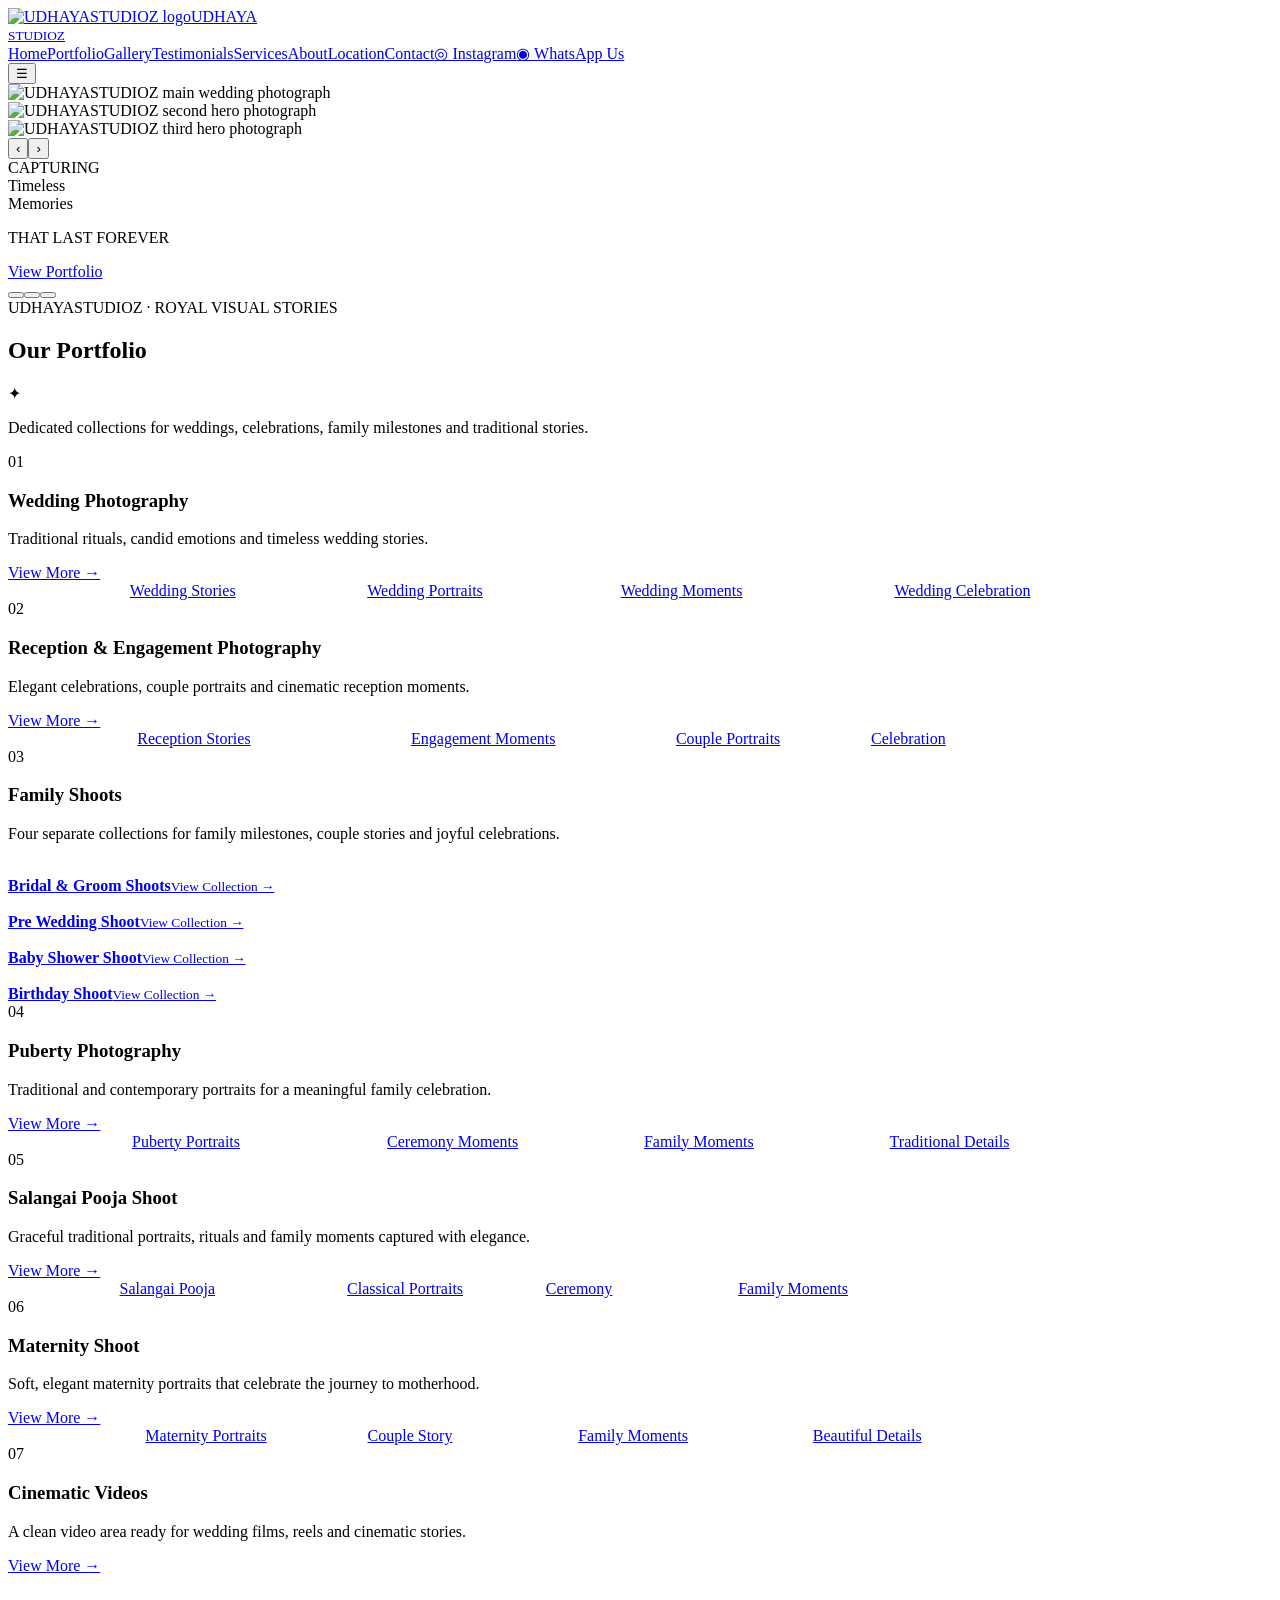
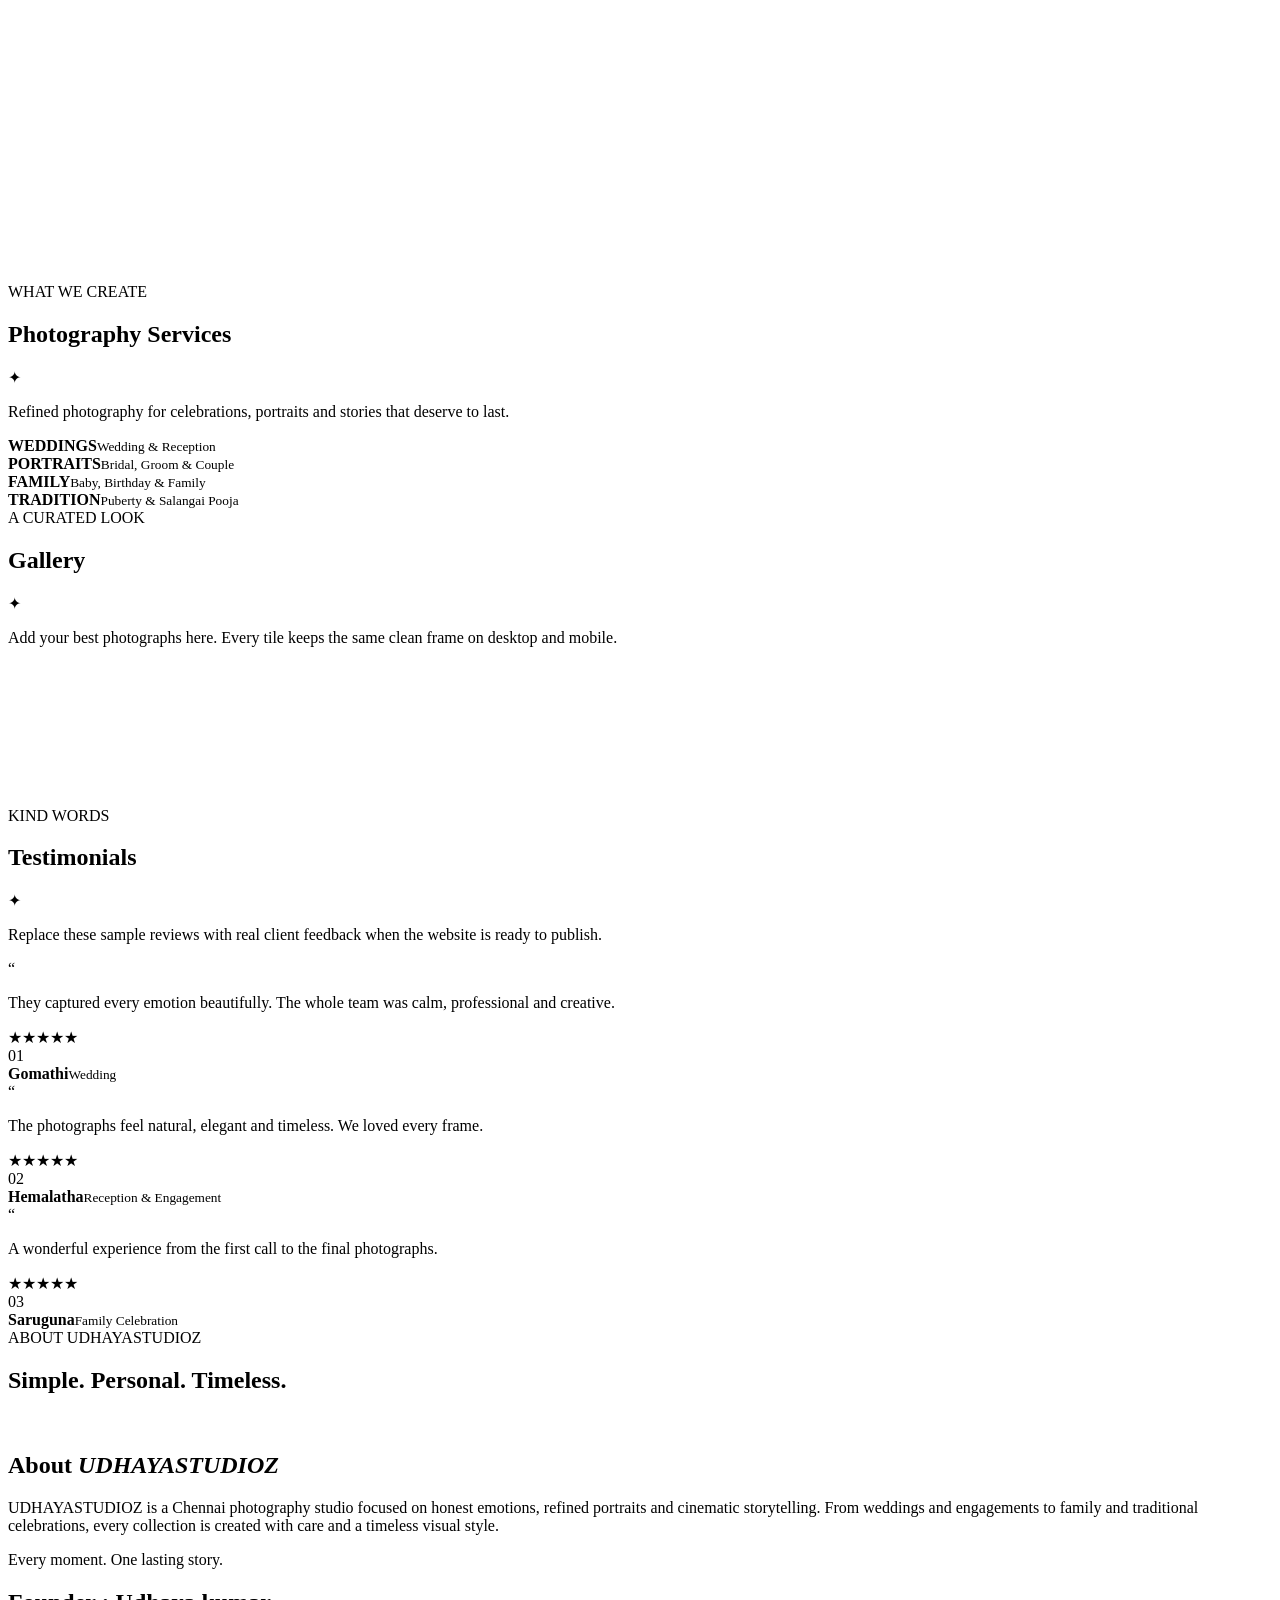
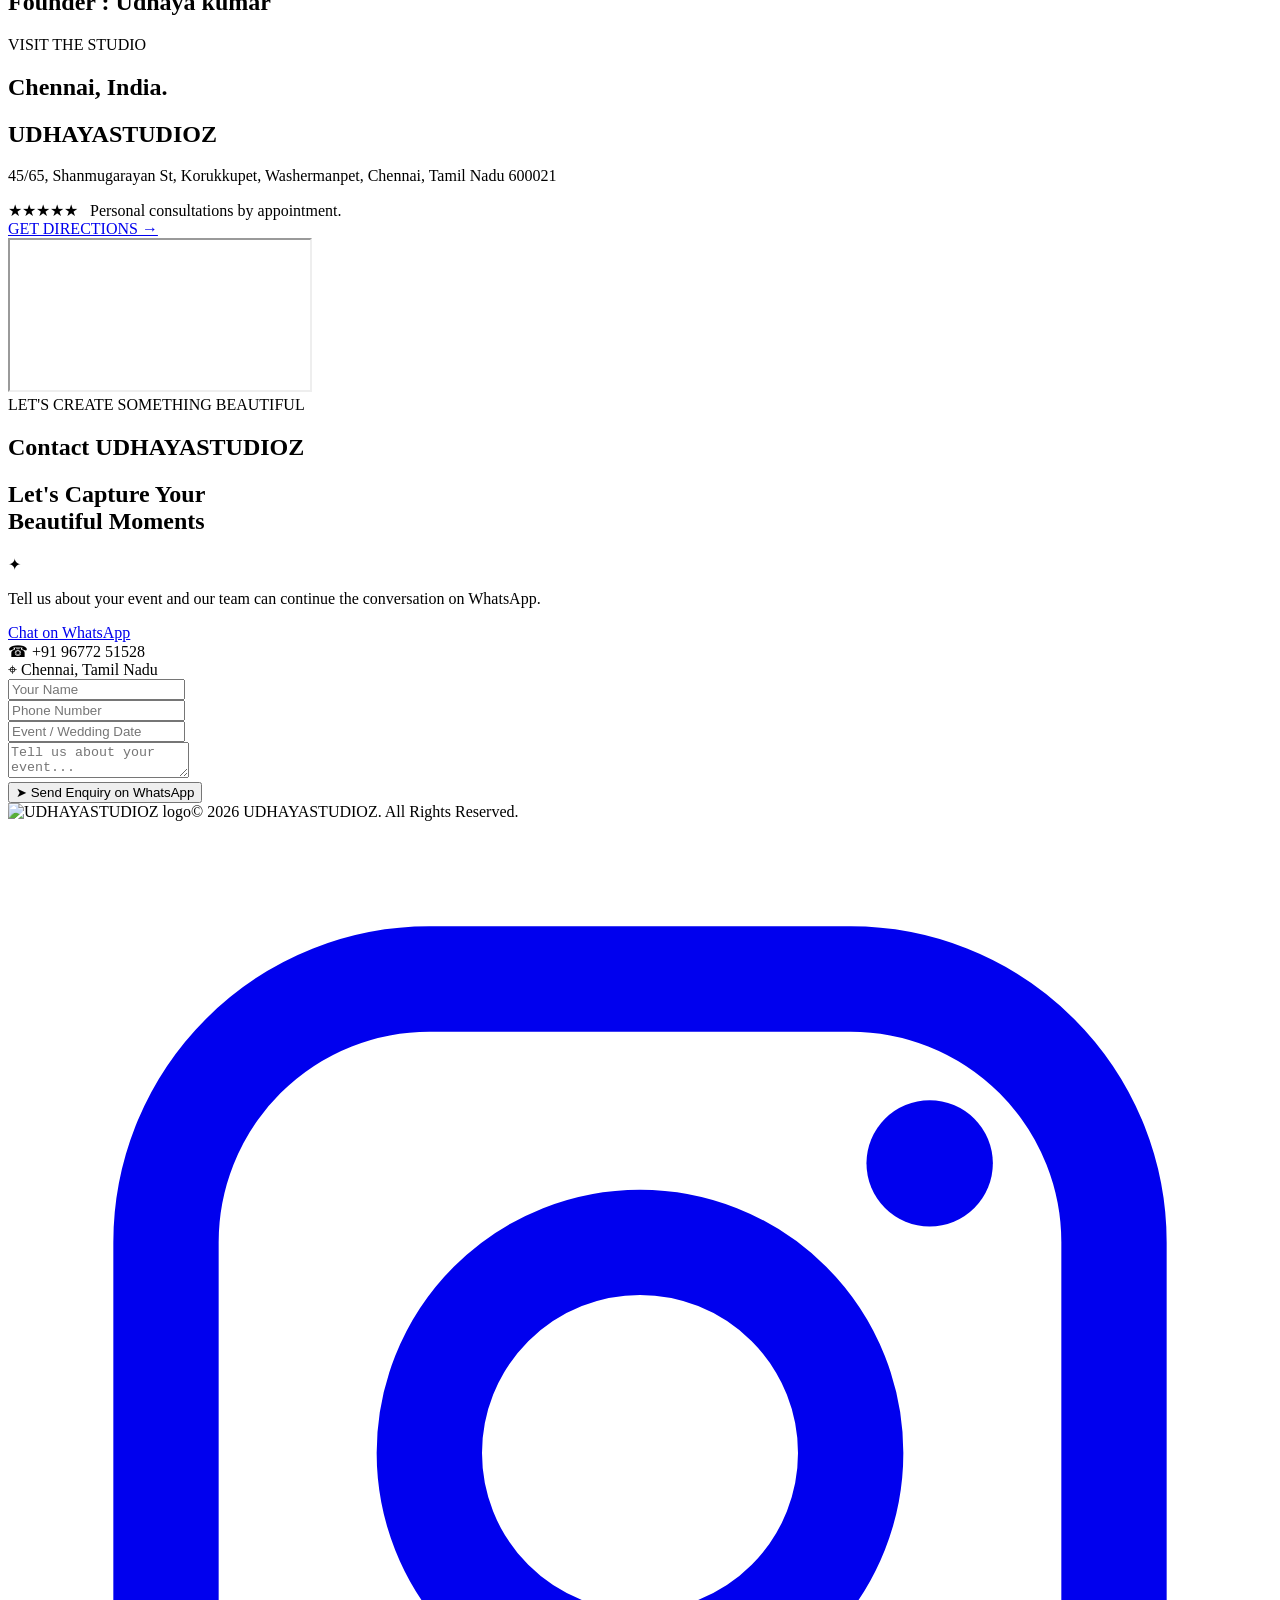
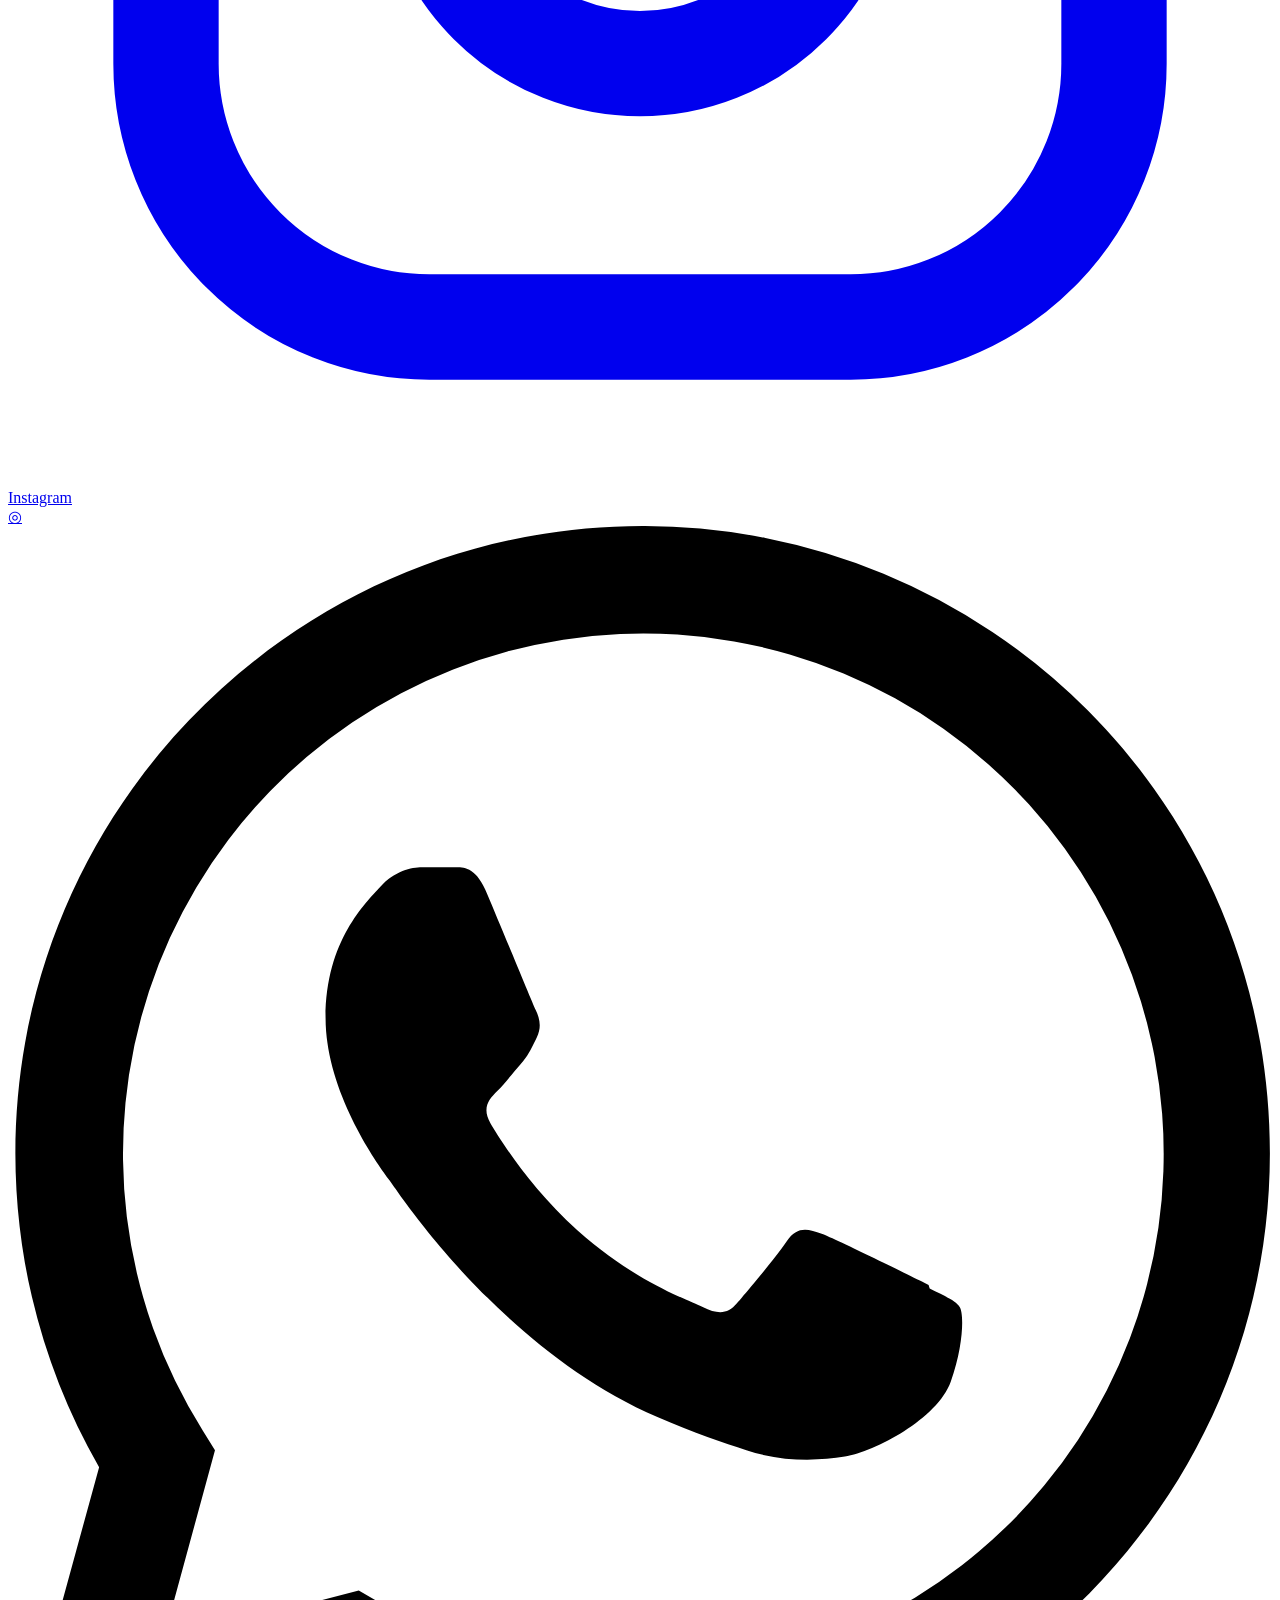
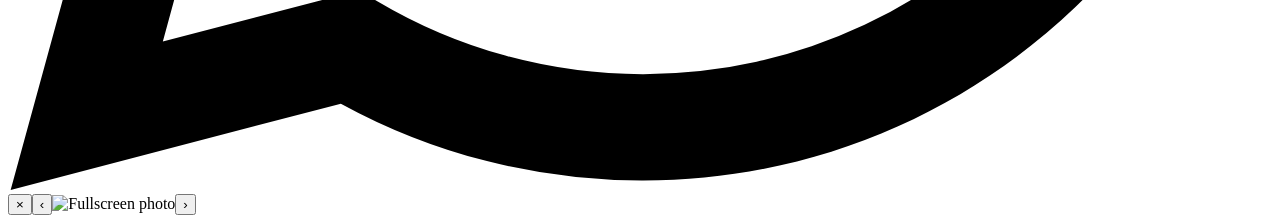
==== index.html @ 6d7bb365 "Add files via upload" ====
<!DOCTYPE html><html lang="en"><head><meta charset="UTF-8"><meta name="viewport" content="width=device-width, initial-scale=1.0"><meta name="description" content="UDHAYASTUDIOZ — timeless photography and cinematic stories in Chennai."><title>UDHAYASTUDIOZ | Timeless Memories</title><link rel="stylesheet" href="css/style.css"></head><body><header id="header"><div class="container nav"><a class="brand" href="index.html#home"><img src="images/udhayastudioz-logo.png" alt="UDHAYASTUDIOZ logo"><span class="brand-fallback">UDHAYA<br><small>STUDIOZ</small></span></a><nav class="navlinks" id="navlinks"><a href="index.html#home">Home</a><a href="index.html#portfolio">Portfolio</a><a href="index.html#gallery">Gallery</a><a href="index.html#testimonials">Testimonials</a><a href="index.html#services">Services</a><a href="index.html#about">About</a><a href="index.html#location">Location</a><a href="index.html#contact">Contact</a><a class="nav-btn" href="https://www.instagram.com/udhayastudioz" target="_blank" rel="noopener">◎ Instagram</a><a class="nav-btn" href="https://wa.me/919677251528" target="_blank" rel="noopener">◉ WhatsApp Us</a></nav><button class="menu" id="menu" aria-label="Open menu">☰</button></div></header><section class="hero" id="home"><div class="slide active"><img src="images/hero-1.jpg" alt="UDHAYASTUDIOZ main wedding photograph"></div><div class="slide"><img src="images/hero-2.jpg" alt="UDHAYASTUDIOZ second hero photograph"></div><div class="slide"><img src="images/hero-3.jpg" alt="UDHAYASTUDIOZ third hero photograph"></div><button class="arrow prev" id="prev">‹</button><button class="arrow next" id="next">›</button><div class="hero-copy"><div class="kicker">CAPTURING</div><div class="script">Timeless</div><div class="hero-title">Memories</div><p>THAT LAST FOREVER</p><a class="btn" href="#portfolio">View Portfolio</a></div><div class="hero-dots"><button class="hero-dot active" data-i="0"></button><button class="hero-dot" data-i="1"></button><button class="hero-dot" data-i="2"></button></div></section><section class="section" id="portfolio"><div class="container"><div class="section-head"><div class="eyebrow">UDHAYASTUDIOZ · ROYAL VISUAL STORIES</div><h2>Our Portfolio</h2><div class="ornament">✦</div><p>Dedicated collections for weddings, celebrations, family milestones and traditional stories.</p></div><div class="portfolio-category"><div class="category-heading"><div><span class="category-index">01</span><h3>Wedding Photography</h3><p>Traditional rituals, candid emotions and timeless wedding stories.</p></div><a class="category-link" href="collection-wedding.html">View More →</a></div><div class="category-grid"><a class="category-image" href="collection-wedding.html"><img class="" src="assets/images/wedding/cover.jpg" alt="Wedding Stories" loading="lazy"><span>Wedding Stories</span></a><a class="category-image" href="collection-wedding.html"><img class="" src="assets/images/wedding/02.jpg" alt="Wedding Portraits" loading="lazy"><span>Wedding Portraits</span></a><a class="category-image" href="collection-wedding.html"><img class="" src="assets/images/wedding/03.jpg" alt="Wedding Moments" loading="lazy"><span>Wedding Moments</span></a><a class="category-image" href="collection-wedding.html"><img class="" src="assets/images/wedding/04.jpg" alt="Wedding Celebration" loading="lazy"><span>Wedding Celebration</span></a></div></div><div class="portfolio-category"><div class="category-heading"><div><span class="category-index">02</span><h3>Reception & Engagement Photography</h3><p>Elegant celebrations, couple portraits and cinematic reception moments.</p></div><a class="category-link" href="collection-reception-engagement.html">View More →</a></div><div class="category-grid"><a class="category-image" href="collection-reception-engagement.html"><img class="" src="assets/images/reception-engagement/cover.jpg" alt="Reception Stories" loading="lazy"><span>Reception Stories</span></a><a class="category-image" href="collection-reception-engagement.html"><img class="" src="assets/images/reception-engagement/02.jpg" alt="Engagement Moments" loading="lazy"><span>Engagement Moments</span></a><a class="category-image" href="collection-reception-engagement.html"><img class="" src="assets/images/reception-engagement/03.jpg" alt="Couple Portraits" loading="lazy"><span>Couple Portraits</span></a><a class="category-image" href="collection-reception-engagement.html"><img class="" src="assets/images/reception-engagement/04.jpg" alt="Celebration" loading="lazy"><span>Celebration</span></a></div></div><div class="portfolio-category"><div class="category-heading"><div><span class="category-index">03</span><h3>Family Shoots</h3><p>Four separate collections for family milestones, couple stories and joyful celebrations.</p></div></div><div class="family-grid"><a class="family-card" href="collection-bridal-groom.html"><img class="" src="assets/images/bridal-groom/cover.jpg" alt="Bridal & Groom Shoots" loading="lazy"><div class="family-text"><b>Bridal & Groom Shoots</b><small>View Collection →</small></div></a><a class="family-card" href="collection-pre-wedding.html"><img class="" src="assets/images/pre-wedding/cover.jpg" alt="Pre Wedding Shoot" loading="lazy"><div class="family-text"><b>Pre Wedding Shoot</b><small>View Collection →</small></div></a><a class="family-card" href="collection-baby-shower.html"><img class="" src="assets/images/baby-shower/cover.jpg" alt="Baby Shower Shoot" loading="lazy"><div class="family-text"><b>Baby Shower Shoot</b><small>View Collection →</small></div></a><a class="family-card" href="collection-birthday.html"><img class="" src="assets/images/birthday/cover.jpg" alt="Birthday Shoot" loading="lazy"><div class="family-text"><b>Birthday Shoot</b><small>View Collection →</small></div></a></div></div><div class="portfolio-category"><div class="category-heading"><div><span class="category-index">04</span><h3>Puberty Photography</h3><p>Traditional and contemporary portraits for a meaningful family celebration.</p></div><a class="category-link" href="collection-puberty.html">View More →</a></div><div class="category-grid"><a class="category-image" href="collection-puberty.html"><img class="" src="assets/images/puberty/cover.jpg" alt="Puberty Portraits" loading="lazy"><span>Puberty Portraits</span></a><a class="category-image" href="collection-puberty.html"><img class="" src="assets/images/puberty/02.jpg" alt="Ceremony Moments" loading="lazy"><span>Ceremony Moments</span></a><a class="category-image" href="collection-puberty.html"><img class="" src="assets/images/puberty/03.jpg" alt="Family Moments" loading="lazy"><span>Family Moments</span></a><a class="category-image" href="collection-puberty.html"><img class="" src="assets/images/puberty/04.jpg" alt="Traditional Details" loading="lazy"><span>Traditional Details</span></a></div></div><div class="portfolio-category"><div class="category-heading"><div><span class="category-index">05</span><h3>Salangai Pooja Shoot</h3><p>Graceful traditional portraits, rituals and family moments captured with elegance.</p></div><a class="category-link" href="collection-salangai-pooja.html">View More →</a></div><div class="category-grid"><a class="category-image" href="collection-salangai-pooja.html"><img class="" src="assets/images/salangai-pooja/cover.jpg" alt="Salangai Pooja" loading="lazy"><span>Salangai Pooja</span></a><a class="category-image" href="collection-salangai-pooja.html"><img class="" src="assets/images/salangai-pooja/02.jpg" alt="Classical Portraits" loading="lazy"><span>Classical Portraits</span></a><a class="category-image" href="collection-salangai-pooja.html"><img class="" src="assets/images/salangai-pooja/03.jpg" alt="Ceremony" loading="lazy"><span>Ceremony</span></a><a class="category-image" href="collection-salangai-pooja.html"><img class="" src="assets/images/salangai-pooja/04.jpg" alt="Family Moments" loading="lazy"><span>Family Moments</span></a></div></div><div class="portfolio-category"><div class="category-heading"><div><span class="category-index">06</span><h3>Maternity Shoot</h3><p>Soft, elegant maternity portraits that celebrate the journey to motherhood.</p></div><a class="category-link" href="collection-maternity.html">View More →</a></div><div class="category-grid"><a class="category-image" href="collection-maternity.html"><img class="" src="assets/images/maternity/cover.jpg" alt="Maternity Portraits" loading="lazy"><span>Maternity Portraits</span></a><a class="category-image" href="collection-maternity.html"><img class="" src="assets/images/maternity/02.jpg" alt="Couple Story" loading="lazy"><span>Couple Story</span></a><a class="category-image" href="collection-maternity.html"><img class="" src="assets/images/maternity/03.jpg" alt="Family Moments" loading="lazy"><span>Family Moments</span></a><a class="category-image" href="collection-maternity.html"><img class="" src="assets/images/maternity/04.jpg" alt="Beautiful Details" loading="lazy"><span>Beautiful Details</span></a></div></div><div class="portfolio-category">

    <div class="category-heading">
        <div>
            <span class="category-index">07</span>
            <h3>Cinematic Videos</h3>
            <p>A clean video area ready for wedding films, reels and cinematic stories.</p>
        </div>

        <a class="category-link" href="videos.html">
            View More →
        </a>
    </div>

    <div class="video-page-grid">

        <!-- VIDEO 01 -->
        <a class="video-box" href="videos.html">
            <div class="video-placeholder">
                <video
                    src="assets/videos/01-wedding.mp4"
                    autoplay
                    muted
                    loop
                    playsinline
                    preload="metadata">
                </video>
            </div>
        </a>

        <!-- VIDEO 02 -->
        <a class="video-box" href="videos.html">
            <div class="video-placeholder">
                <video
                    src="assets/videos/02-reception.mp4"
                    autoplay
                    muted
                    loop
                    playsinline
                    preload="metadata">
                </video>
            </div>
        </a>

    </div>

</div></div></section><section class="section" id="services"><div class="container"><div class="section-head"><div class="eyebrow">WHAT WE CREATE</div><h2>Photography Services</h2><div class="ornament">✦</div><p>Refined photography for celebrations, portraits and stories that deserve to last.</p></div><div class="family-grid"><div class="family-card"><div class="video-placeholder"><div><b>WEDDINGS</b><small>Wedding &amp; Reception</small></div></div></div><div class="family-card"><div class="video-placeholder"><div><b>PORTRAITS</b><small>Bridal, Groom &amp; Couple</small></div></div></div><div class="family-card"><div class="video-placeholder"><div><b>FAMILY</b><small>Baby, Birthday &amp; Family</small></div></div></div><div class="family-card"><div class="video-placeholder"><div><b>TRADITION</b><small>Puberty &amp; Salangai Pooja</small></div></div></div></div></div></section><section class="section" id="gallery"><div class="container"><div class="section-head"><div class="eyebrow">A CURATED LOOK</div><h2>Gallery</h2><div class="ornament">✦</div><p>Add your best photographs here. Every tile keeps the same clean frame on desktop and mobile.</p></div><div class="gallery-grid"><div class="gallery-card"><img class="portfolio-image" src="assets/images/gallery/01.jpg" alt="Gallery photograph 1" loading="lazy"></div><div class="gallery-card"><img class="portfolio-image" src="assets/images/gallery/02.jpg" alt="Gallery photograph 2" loading="lazy"></div><div class="gallery-card"><img class="portfolio-image" src="assets/images/gallery/03.jpg" alt="Gallery photograph 3" loading="lazy"></div><div class="gallery-card"><img class="portfolio-image" src="assets/images/gallery/04.jpg" alt="Gallery photograph 4" loading="lazy"></div><div class="gallery-card"><img class="portfolio-image" src="assets/images/gallery/05.jpg" alt="Gallery photograph 5" loading="lazy"></div><div class="gallery-card"><img class="portfolio-image" src="assets/images/gallery/06.jpg" alt="Gallery photograph 6" loading="lazy"></div><div class="gallery-card"><img class="portfolio-image" src="assets/images/gallery/07.jpg" alt="Gallery photograph 7" loading="lazy"></div><div class="gallery-card"><img class="portfolio-image" src="assets/images/gallery/08.jpg" alt="Gallery photograph 8" loading="lazy"></div></div></div></section><section class="section" id="testimonials"><div class="container"><div class="section-head"><div class="eyebrow">KIND WORDS</div><h2>Testimonials</h2><div class="ornament">✦</div><p>Replace these sample reviews with real client feedback when the website is ready to publish.</p></div><div class="testimonial-grid"><article class="testimonial"><div class="quote">“</div><p>They captured every emotion beautifully. The whole team was calm, professional and creative.</p><div class="stars">★★★★★</div><div class="client"><div class="avatar">01</div><div><b>Gomathi</b><small>Wedding</small></div></div></article><article class="testimonial"><div class="quote">“</div><p>The photographs feel natural, elegant and timeless. We loved every frame.</p><div class="stars">★★★★★</div><div class="client"><div class="avatar">02</div><div><b>Hemalatha</b><small>Reception & Engagement</small></div></div></article><article class="testimonial"><div class="quote">“</div><p>A wonderful experience from the first call to the final photographs.</p><div class="stars">★★★★★</div><div class="client"><div class="avatar">03</div><div><b>Saruguna</b><small>Family Celebration</small></div></div></article></div></div></section><section class="section" id="about"><div class="container"><div class="section-head"><div class="eyebrow">ABOUT UDHAYASTUDIOZ</div><h2>Simple. Personal. Timeless.</h2></div><div class="about-short"><div class="about-photo"><img class="" src="assets/images/about/about.jpg" alt="UDHAYASTUDIOZ studio photograph" loading="lazy"></div><div class="about-copy"><div><h2>About <em>UDHAYASTUDIOZ</em></h2><p>UDHAYASTUDIOZ is a Chennai photography studio focused on honest emotions, refined portraits and cinematic storytelling. From weddings and engagements to family and traditional celebrations, every collection is created with care and a timeless visual style.</p><div class="signature">Every moment. One lasting story.<h2> Founder : Udhaya kumar</h2></div></div></div></div></div></section><section class="section" id="location"><div class="container"><div class="section-head"><div class="eyebrow">VISIT THE STUDIO</div><h2>Chennai, India.</h2></div><div class="location-wrap"><div class="location-copy"><h2>UDHAYASTUDIOZ</h2><p>45/65, Shanmugarayan St, Korukkupet, Washermanpet, Chennai, Tamil Nadu 600021</p><div class="location-address">★★★★★ &nbsp; Personal consultations by appointment.</div><a class="btn" href="https://maps.app.goo.gl/b6aTrotEzVPuHtCt8" target="_blank" rel="noopener">GET DIRECTIONS →</a></div><div class="location-map"><iframe src="https://www.google.com/maps?q=45%2F65%20Shanmugarayan%20St%2C%20Korukkupet%2C%20Washermanpet%2C%20Chennai%2C%20Tamil%20Nadu%20600021&output=embed" loading="lazy" title="UDHAYASTUDIOZ studio location"></iframe></div></div></div></section><section class="section" id="contact"><div class="container"><div class="section-head"><div class="eyebrow">LET'S CREATE SOMETHING BEAUTIFUL</div><h2>Contact UDHAYASTUDIOZ</h2></div><div class="contact-wrap"><div class="contact-info"><h2>Let's Capture Your<br>Beautiful Moments</h2><div class="ornament">✦</div><p>Tell us about your event and our team can continue the conversation on WhatsApp.</p><a class="btn wa-btn" href="https://wa.me/919677251528" target="_blank">Chat on WhatsApp</a><div class="contact-row">☎ +91 96772 51528</div><div class="contact-row">⌖ Chennai, Tamil Nadu</div></div><form class="form" id="bookingForm"><div class="field"><input id="name" required placeholder="Your Name"></div><div class="field"><input id="phone" required placeholder="Phone Number"></div><div class="field"><input id="event" placeholder="Event / Wedding Date"></div><div class="field"><textarea id="message" required placeholder="Tell us about your event..."></textarea></div><button type="submit">➤ Send Enquiry on WhatsApp</button></form></div></div></section><footer><div class="container footerin"><div class="footer-brand"><img src="images/udhayastudioz-logo.png" alt="UDHAYASTUDIOZ logo"><span>© 2026 UDHAYASTUDIOZ. All Rights Reserved.</span></div><div class="social"><a href="https://www.instagram.com/udhayastudioz"
   target="_blank"
   rel="noopener"
   aria-label="Instagram"
   class="instagram-link">

    <svg class="instagram-icon"
         viewBox="0 0 24 24"
         fill="none"
         xmlns="http://www.w3.org/2000/svg">

        <rect x="3" y="3" width="18" height="18" rx="5"
              stroke="currentColor"
              stroke-width="2"/>

        <circle cx="12" cy="12" r="4"
                stroke="currentColor"
                stroke-width="2"/>

        <circle cx="17.5" cy="6.5" r="1.2"
                fill="currentColor"/>
    </svg>

    <span>Instagram</span>
</a></div></div></footer><a class="float-ig" href="https://www.instagram.com/udhayastudioz" target="_blank" rel="noopener" aria-label="Instagram">◎</a><a class="float-wa" href="https://wa.me/919677251528" target="_blank" rel="noopener" aria-label="WhatsApp"><svg viewBox="0 0 24 24"><path d="M20.5 3.5A11.9 11.9 0 0 0 12.05 0C5.48 0 .14 5.34.14 11.91c0 2.1.55 4.15 1.59 5.96L.05 24l6.27-1.64a11.9 11.9 0 0 0 5.73 1.46h.01c6.56 0 11.9-5.34 11.9-11.91 0-3.18-1.23-6.17-3.46-8.41ZM12.06 21.8h-.01a9.87 9.87 0 0 1-5.03-1.38l-.36-.21-3.72.97.99-3.63-.23-.37a9.88 9.88 0 1 1 8.36 4.62Zm5.42-7.39c-.3-.15-1.76-.87-2.03-.97-.27-.1-.47-.15-.67.15-.2.3-.77.97-.94 1.17-.17.2-.35.22-.65.07-.3-.15-1.25-.46-2.38-1.46-.88-.78-1.48-1.74-1.65-2.03-.17-.3-.02-.46.13-.61.14-.14.3-.35.45-.52.15-.17.2-.3.3-.5.1-.2.05-.37-.02-.52-.07-.15-.67-1.61-.92-2.2-.24-.58-.49-.5-.67-.51h-.57c-.2 0-.52.07-.79.37-.27.3-1.04 1.02-1.04 2.49s1.07 2.89 1.22 3.09c.15.2 2.1 3.2 5.08 4.49.71.31 1.26.49 1.69.63.71.23 1.36.2 1.87.12.57-.09 1.76-.72 2.01-1.42.25-.7.25-1.3.17-1.42-.07-.12-.27-.2-.57-.35Z"/></svg></a><div class="lightbox" id="lightbox"><button class="lb-close">×</button><button class="lb-prev">‹</button><img id="lbImg" alt="Fullscreen photo"><button class="lb-next">›</button></div><script src="js/site.js"></script><script>document.querySelectorAll('img').forEach(img=>img.addEventListener('error',()=>{img.style.opacity='0';img.parentElement?.setAttribute('data-missing-image','Add your image here')}));const logo=document.querySelector('.brand img');if(logo)logo.addEventListener('error',()=>{logo.style.display='none';document.querySelector('.brand-fallback').style.display='block'});</script></body></html>
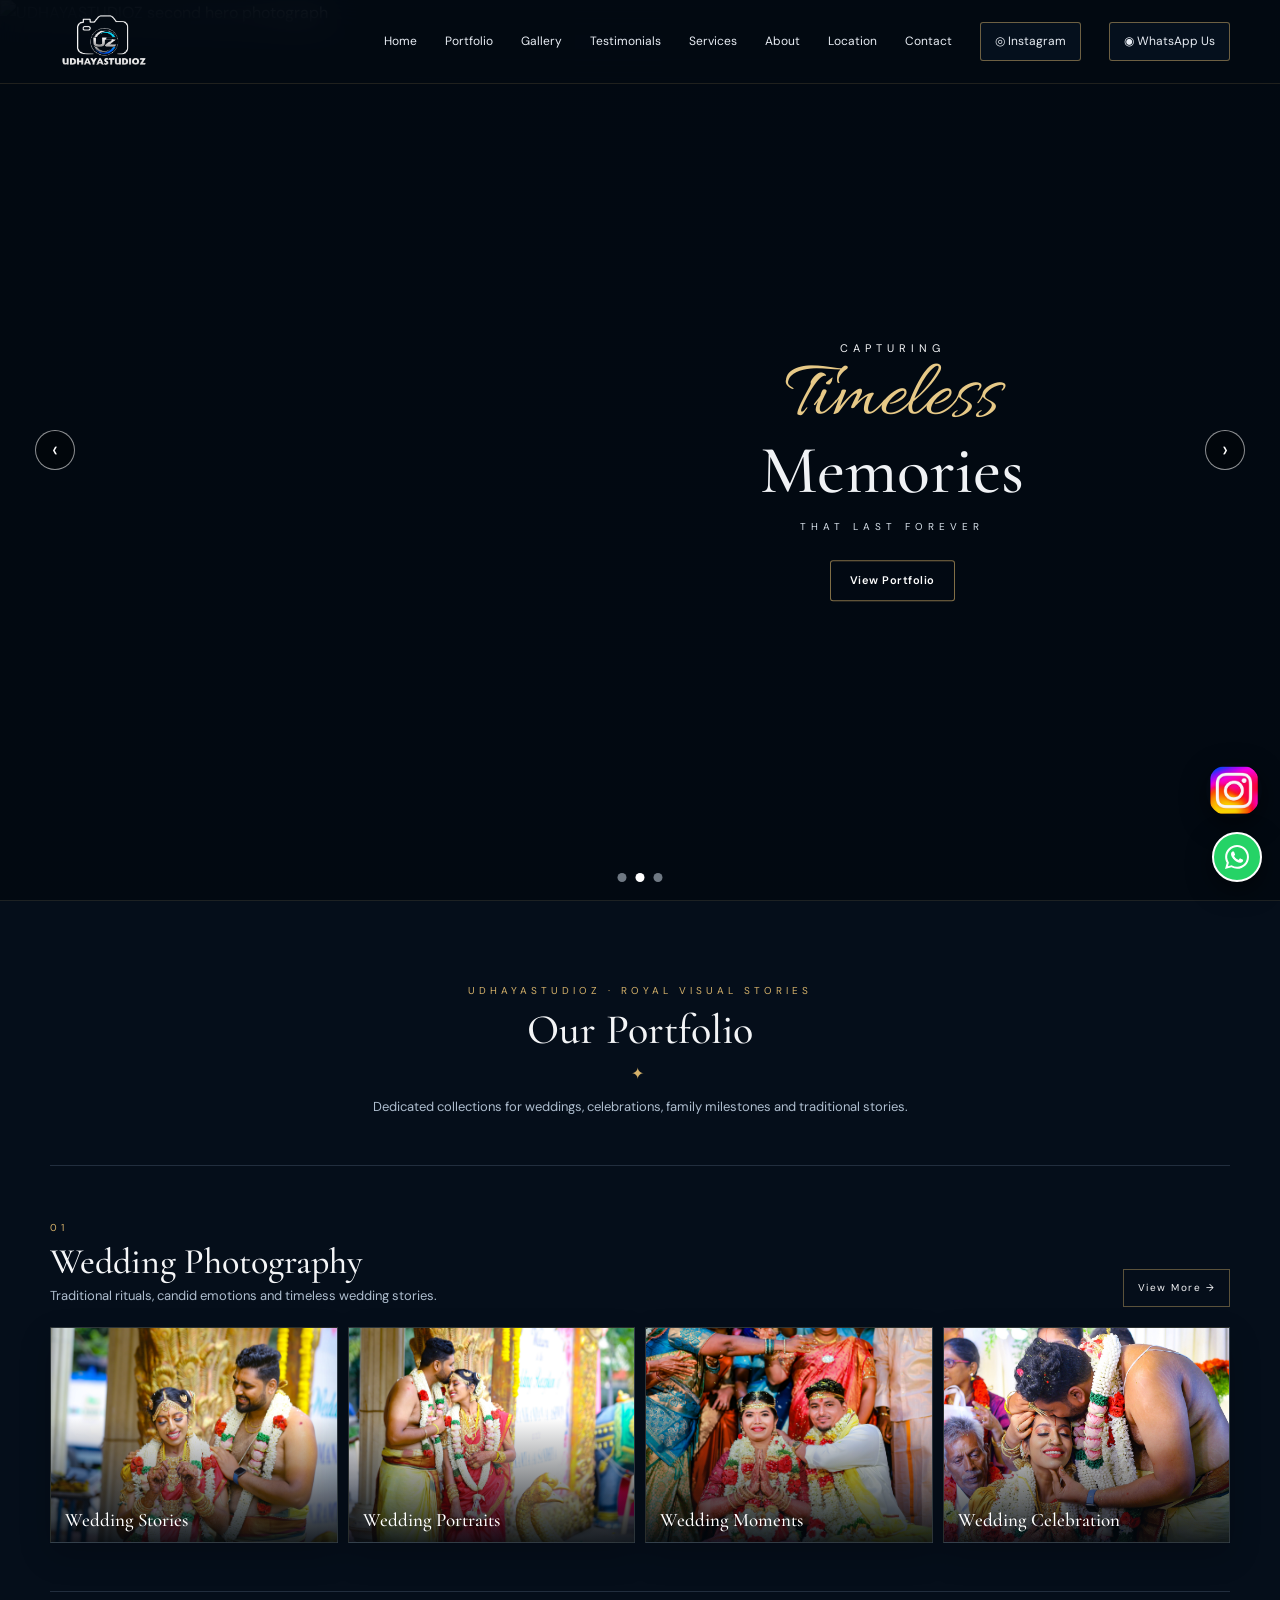
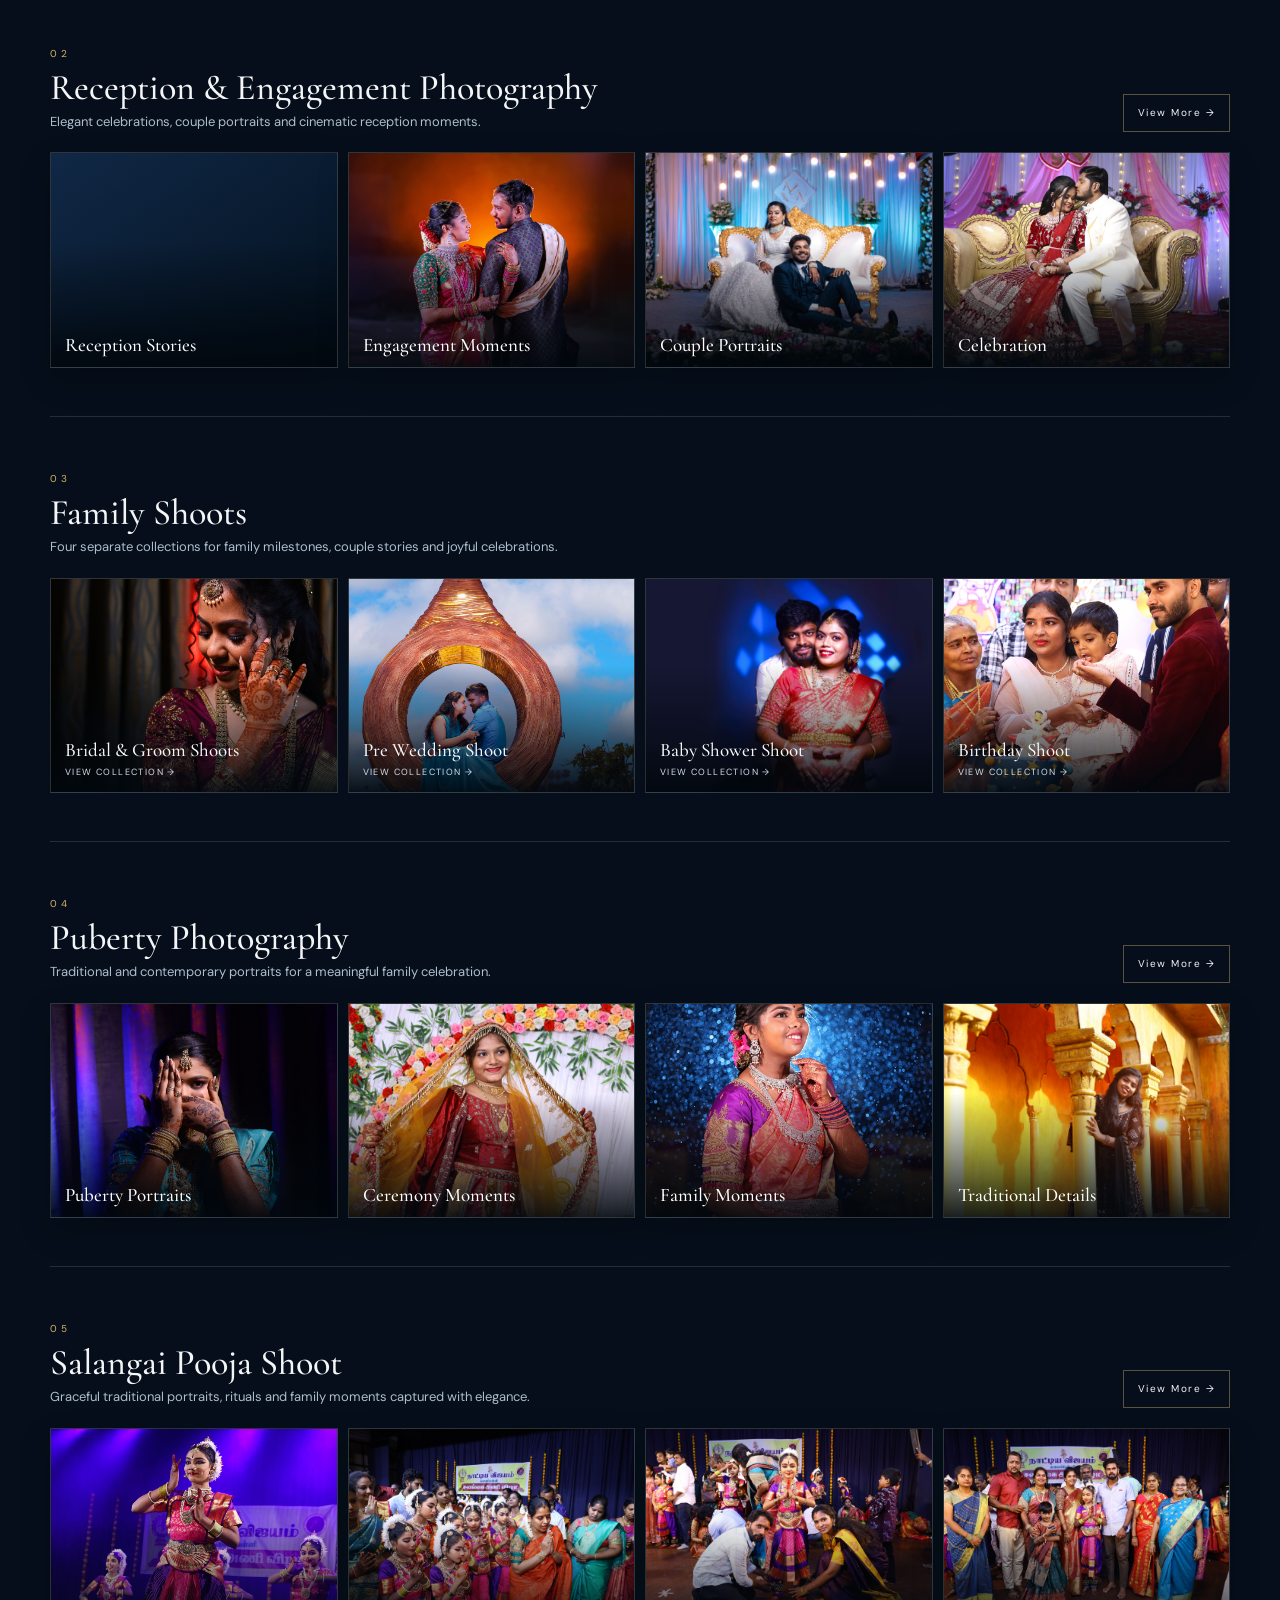
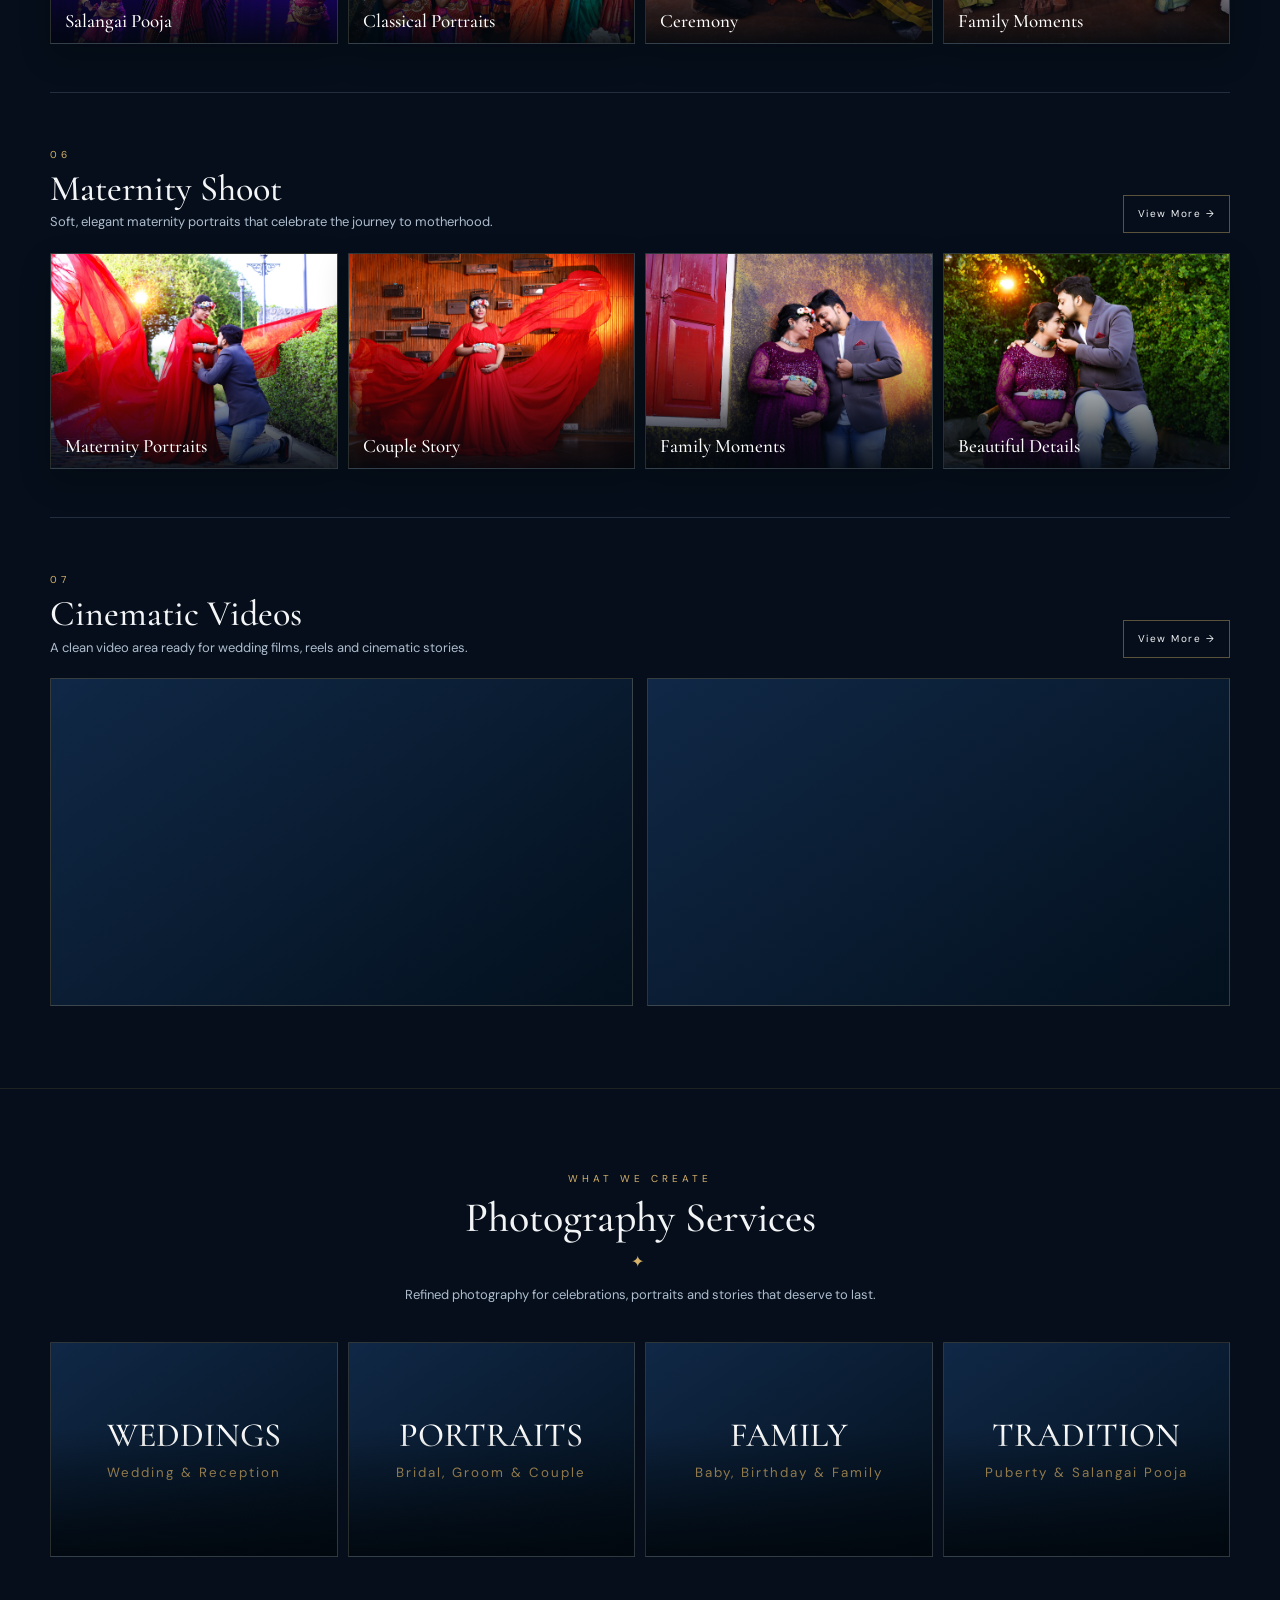
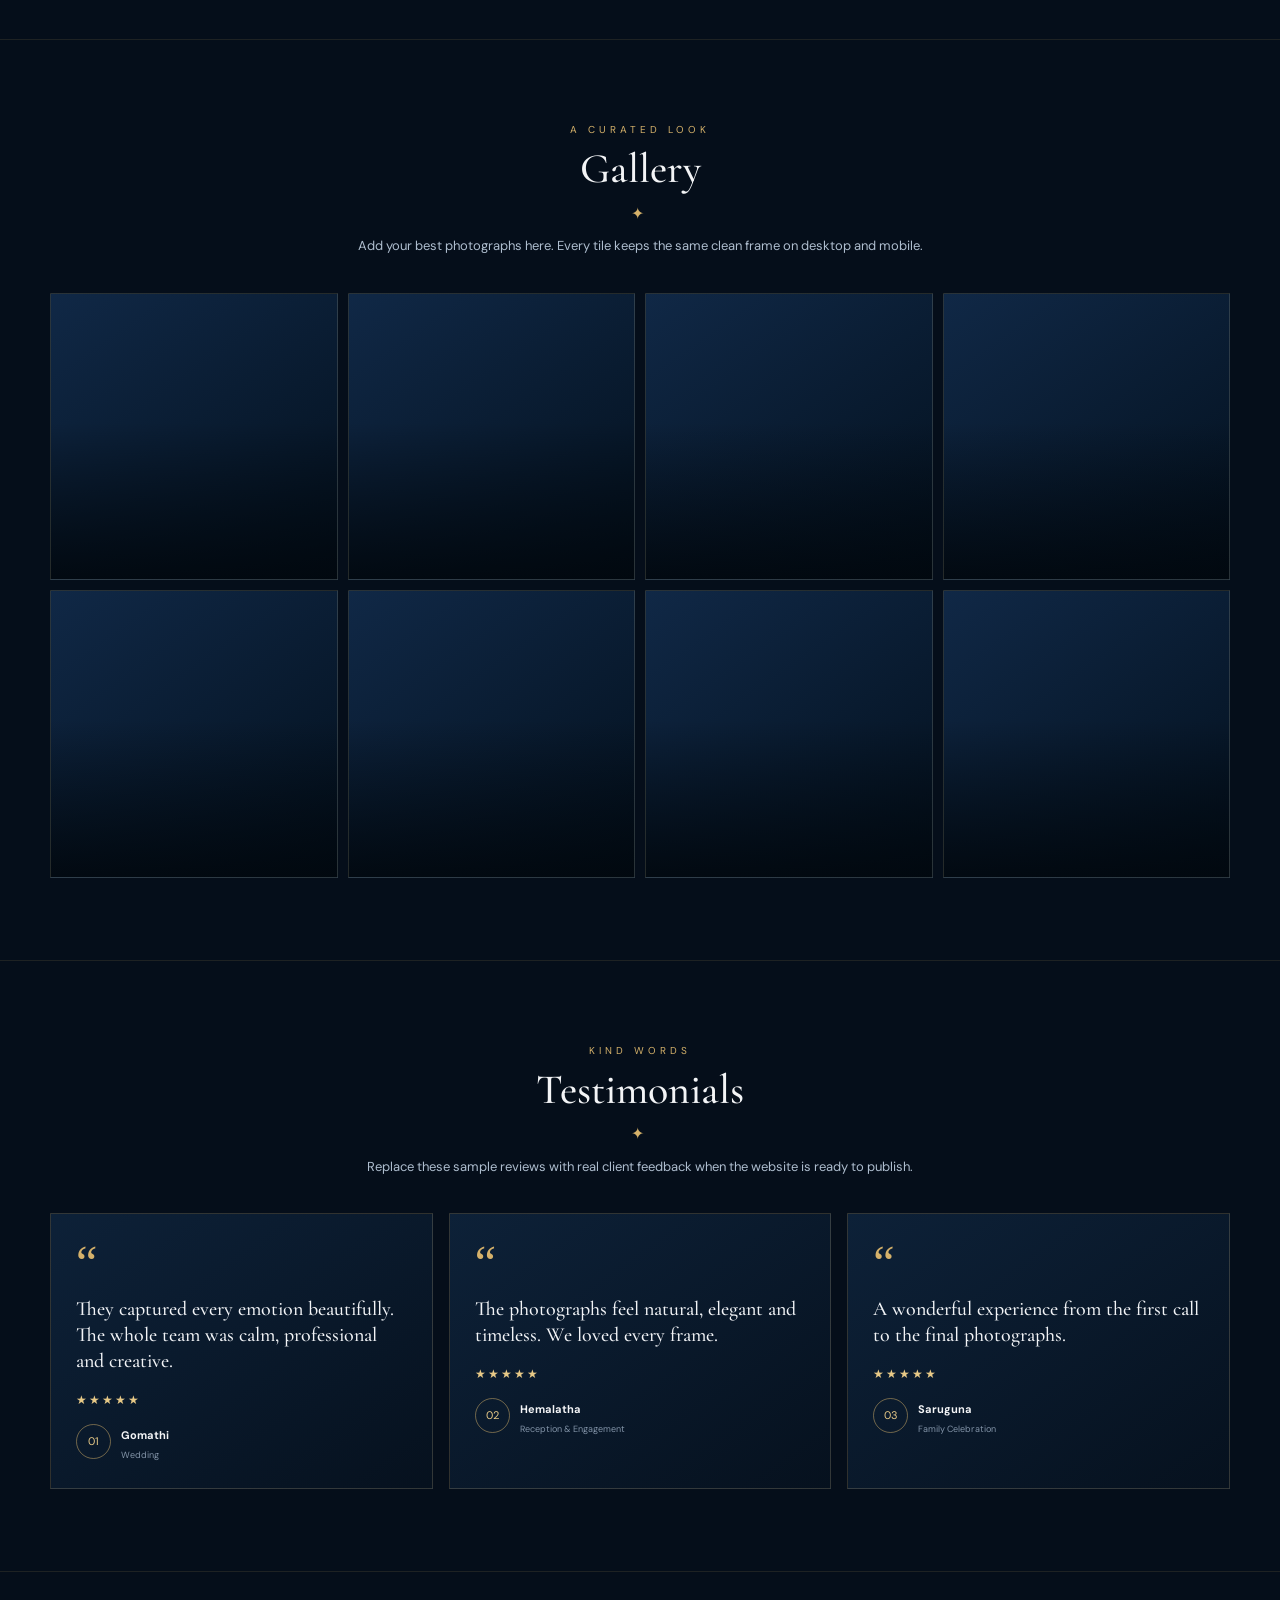
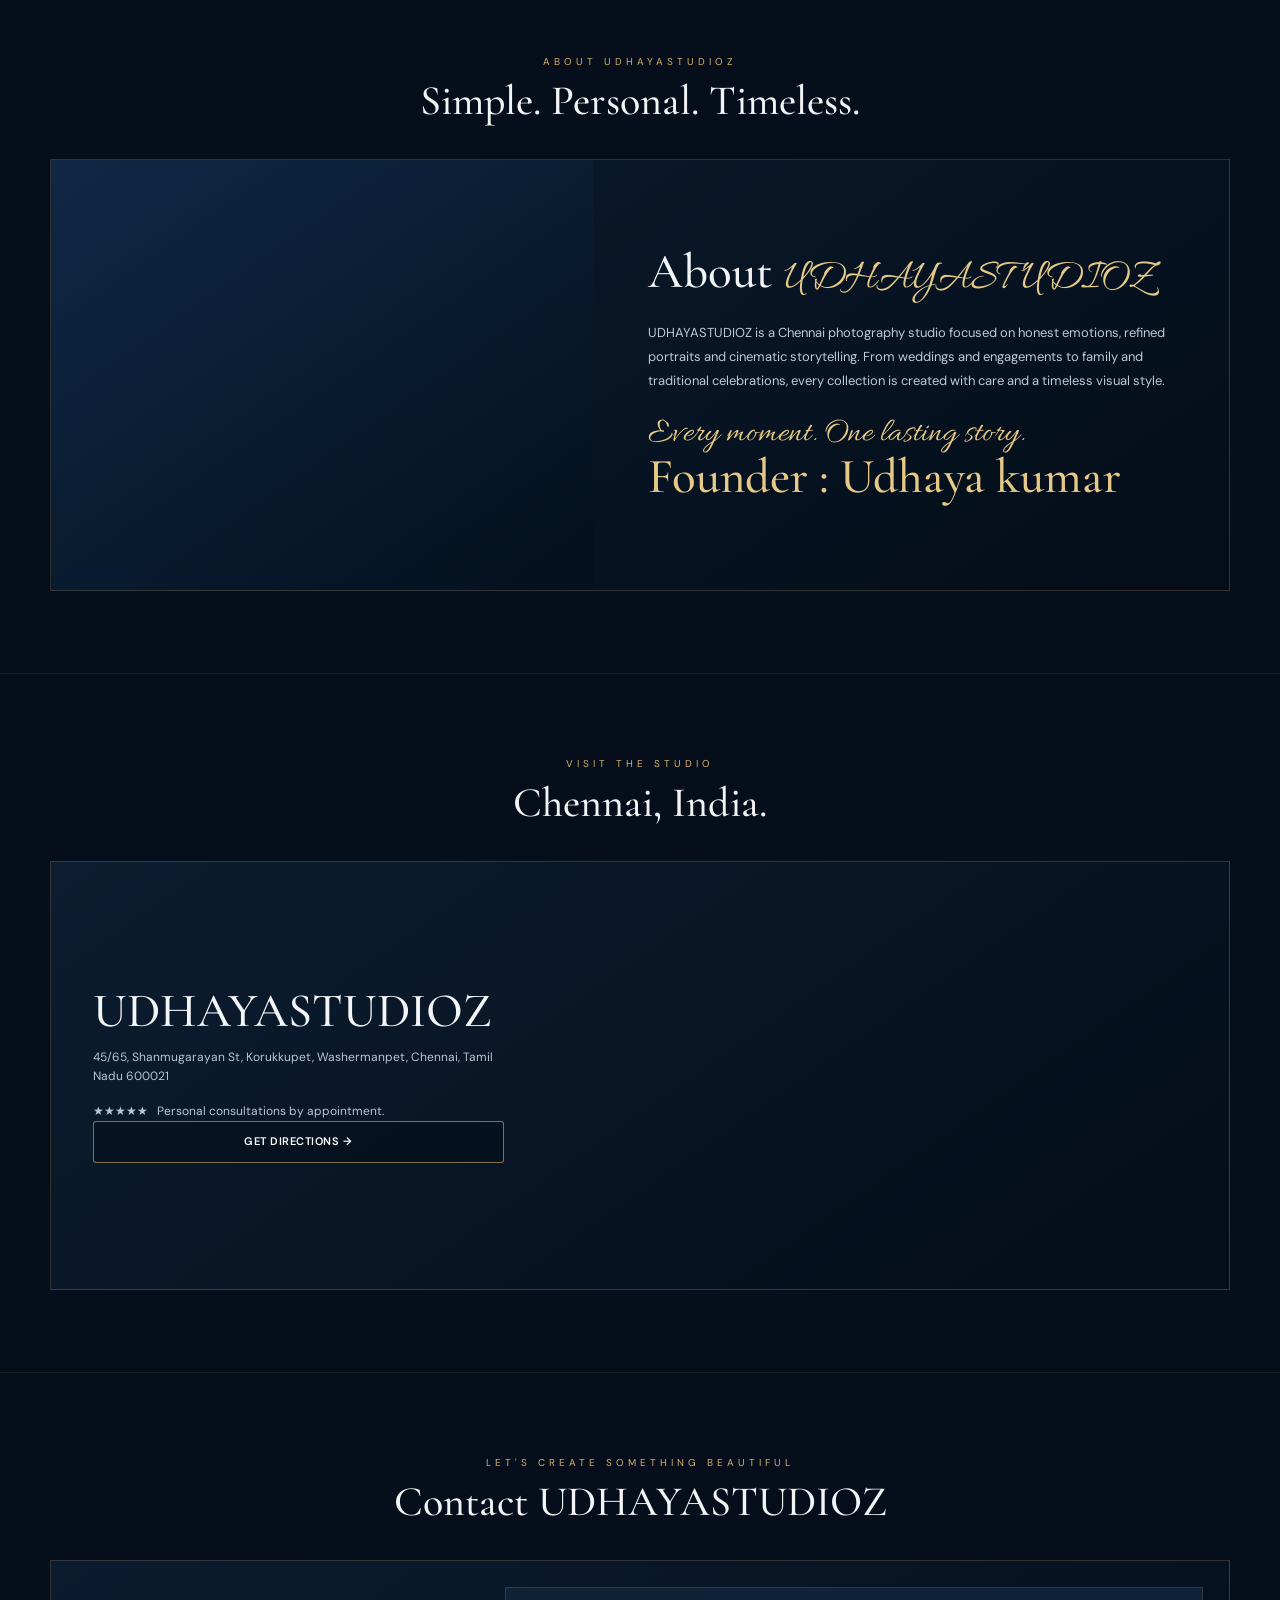
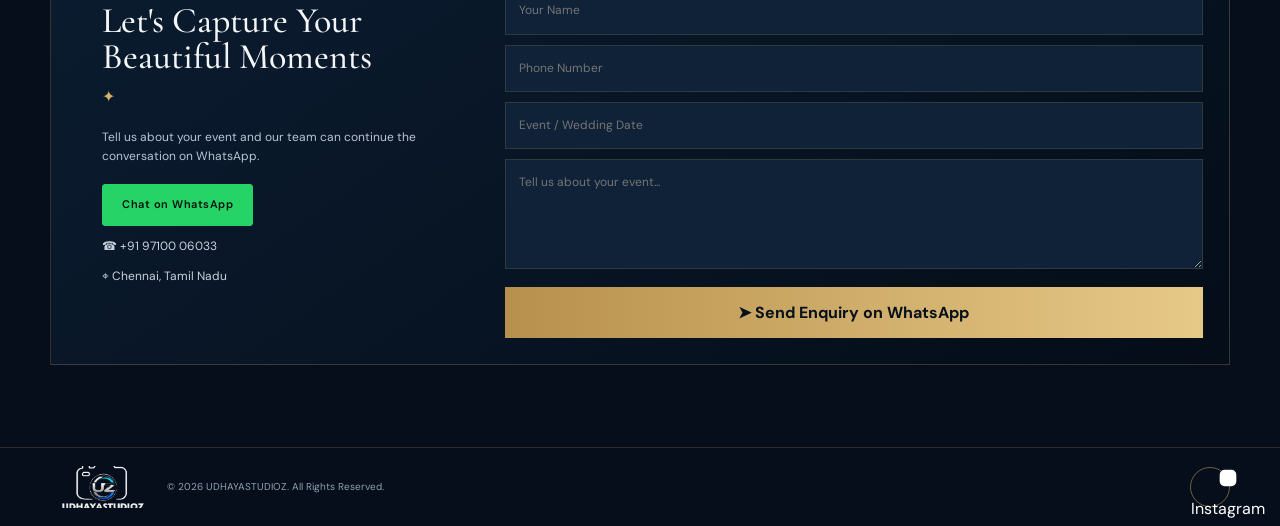
==== commit a64caa1b: "Update index.html" ====
--- a/index.html
+++ b/index.html
@@ -44,7 +44,7 @@
 
     </div>
 
-</div></div></section><section class="section" id="services"><div class="container"><div class="section-head"><div class="eyebrow">WHAT WE CREATE</div><h2>Photography Services</h2><div class="ornament">✦</div><p>Refined photography for celebrations, portraits and stories that deserve to last.</p></div><div class="family-grid"><div class="family-card"><div class="video-placeholder"><div><b>WEDDINGS</b><small>Wedding &amp; Reception</small></div></div></div><div class="family-card"><div class="video-placeholder"><div><b>PORTRAITS</b><small>Bridal, Groom &amp; Couple</small></div></div></div><div class="family-card"><div class="video-placeholder"><div><b>FAMILY</b><small>Baby, Birthday &amp; Family</small></div></div></div><div class="family-card"><div class="video-placeholder"><div><b>TRADITION</b><small>Puberty &amp; Salangai Pooja</small></div></div></div></div></div></section><section class="section" id="gallery"><div class="container"><div class="section-head"><div class="eyebrow">A CURATED LOOK</div><h2>Gallery</h2><div class="ornament">✦</div><p>Add your best photographs here. Every tile keeps the same clean frame on desktop and mobile.</p></div><div class="gallery-grid"><div class="gallery-card"><img class="portfolio-image" src="assets/images/gallery/01.jpg" alt="Gallery photograph 1" loading="lazy"></div><div class="gallery-card"><img class="portfolio-image" src="assets/images/gallery/02.jpg" alt="Gallery photograph 2" loading="lazy"></div><div class="gallery-card"><img class="portfolio-image" src="assets/images/gallery/03.jpg" alt="Gallery photograph 3" loading="lazy"></div><div class="gallery-card"><img class="portfolio-image" src="assets/images/gallery/04.jpg" alt="Gallery photograph 4" loading="lazy"></div><div class="gallery-card"><img class="portfolio-image" src="assets/images/gallery/05.jpg" alt="Gallery photograph 5" loading="lazy"></div><div class="gallery-card"><img class="portfolio-image" src="assets/images/gallery/06.jpg" alt="Gallery photograph 6" loading="lazy"></div><div class="gallery-card"><img class="portfolio-image" src="assets/images/gallery/07.jpg" alt="Gallery photograph 7" loading="lazy"></div><div class="gallery-card"><img class="portfolio-image" src="assets/images/gallery/08.jpg" alt="Gallery photograph 8" loading="lazy"></div></div></div></section><section class="section" id="testimonials"><div class="container"><div class="section-head"><div class="eyebrow">KIND WORDS</div><h2>Testimonials</h2><div class="ornament">✦</div><p>Replace these sample reviews with real client feedback when the website is ready to publish.</p></div><div class="testimonial-grid"><article class="testimonial"><div class="quote">“</div><p>They captured every emotion beautifully. The whole team was calm, professional and creative.</p><div class="stars">★★★★★</div><div class="client"><div class="avatar">01</div><div><b>Gomathi</b><small>Wedding</small></div></div></article><article class="testimonial"><div class="quote">“</div><p>The photographs feel natural, elegant and timeless. We loved every frame.</p><div class="stars">★★★★★</div><div class="client"><div class="avatar">02</div><div><b>Hemalatha</b><small>Reception & Engagement</small></div></div></article><article class="testimonial"><div class="quote">“</div><p>A wonderful experience from the first call to the final photographs.</p><div class="stars">★★★★★</div><div class="client"><div class="avatar">03</div><div><b>Saruguna</b><small>Family Celebration</small></div></div></article></div></div></section><section class="section" id="about"><div class="container"><div class="section-head"><div class="eyebrow">ABOUT UDHAYASTUDIOZ</div><h2>Simple. Personal. Timeless.</h2></div><div class="about-short"><div class="about-photo"><img class="" src="assets/images/about/about.jpg" alt="UDHAYASTUDIOZ studio photograph" loading="lazy"></div><div class="about-copy"><div><h2>About <em>UDHAYASTUDIOZ</em></h2><p>UDHAYASTUDIOZ is a Chennai photography studio focused on honest emotions, refined portraits and cinematic storytelling. From weddings and engagements to family and traditional celebrations, every collection is created with care and a timeless visual style.</p><div class="signature">Every moment. One lasting story.<h2> Founder : Udhaya kumar</h2></div></div></div></div></div></section><section class="section" id="location"><div class="container"><div class="section-head"><div class="eyebrow">VISIT THE STUDIO</div><h2>Chennai, India.</h2></div><div class="location-wrap"><div class="location-copy"><h2>UDHAYASTUDIOZ</h2><p>45/65, Shanmugarayan St, Korukkupet, Washermanpet, Chennai, Tamil Nadu 600021</p><div class="location-address">★★★★★ &nbsp; Personal consultations by appointment.</div><a class="btn" href="https://maps.app.goo.gl/b6aTrotEzVPuHtCt8" target="_blank" rel="noopener">GET DIRECTIONS →</a></div><div class="location-map"><iframe src="https://www.google.com/maps?q=45%2F65%20Shanmugarayan%20St%2C%20Korukkupet%2C%20Washermanpet%2C%20Chennai%2C%20Tamil%20Nadu%20600021&output=embed" loading="lazy" title="UDHAYASTUDIOZ studio location"></iframe></div></div></div></section><section class="section" id="contact"><div class="container"><div class="section-head"><div class="eyebrow">LET'S CREATE SOMETHING BEAUTIFUL</div><h2>Contact UDHAYASTUDIOZ</h2></div><div class="contact-wrap"><div class="contact-info"><h2>Let's Capture Your<br>Beautiful Moments</h2><div class="ornament">✦</div><p>Tell us about your event and our team can continue the conversation on WhatsApp.</p><a class="btn wa-btn" href="https://wa.me/919677251528" target="_blank">Chat on WhatsApp</a><div class="contact-row">☎ +91 96772 51528</div><div class="contact-row">⌖ Chennai, Tamil Nadu</div></div><form class="form" id="bookingForm"><div class="field"><input id="name" required placeholder="Your Name"></div><div class="field"><input id="phone" required placeholder="Phone Number"></div><div class="field"><input id="event" placeholder="Event / Wedding Date"></div><div class="field"><textarea id="message" required placeholder="Tell us about your event..."></textarea></div><button type="submit">➤ Send Enquiry on WhatsApp</button></form></div></div></section><footer><div class="container footerin"><div class="footer-brand"><img src="images/udhayastudioz-logo.png" alt="UDHAYASTUDIOZ logo"><span>© 2026 UDHAYASTUDIOZ. All Rights Reserved.</span></div><div class="social"><a href="https://www.instagram.com/udhayastudioz"
+</div></div></section><section class="section" id="services"><div class="container"><div class="section-head"><div class="eyebrow">WHAT WE CREATE</div><h2>Photography Services</h2><div class="ornament">✦</div><p>Refined photography for celebrations, portraits and stories that deserve to last.</p></div><div class="family-grid"><div class="family-card"><div class="video-placeholder"><div><b>WEDDINGS</b><small>Wedding &amp; Reception</small></div></div></div><div class="family-card"><div class="video-placeholder"><div><b>PORTRAITS</b><small>Bridal, Groom &amp; Couple</small></div></div></div><div class="family-card"><div class="video-placeholder"><div><b>FAMILY</b><small>Baby, Birthday &amp; Family</small></div></div></div><div class="family-card"><div class="video-placeholder"><div><b>TRADITION</b><small>Puberty &amp; Salangai Pooja</small></div></div></div></div></div></section><section class="section" id="gallery"><div class="container"><div class="section-head"><div class="eyebrow">A CURATED LOOK</div><h2>Gallery</h2><div class="ornament">✦</div><p>Add your best photographs here. Every tile keeps the same clean frame on desktop and mobile.</p></div><div class="gallery-grid"><div class="gallery-card"><img class="portfolio-image" src="assets/images/gallery/01.jpg" alt="Gallery photograph 1" loading="lazy"></div><div class="gallery-card"><img class="portfolio-image" src="assets/images/gallery/02.jpg" alt="Gallery photograph 2" loading="lazy"></div><div class="gallery-card"><img class="portfolio-image" src="assets/images/gallery/03.jpg" alt="Gallery photograph 3" loading="lazy"></div><div class="gallery-card"><img class="portfolio-image" src="assets/images/gallery/04.jpg" alt="Gallery photograph 4" loading="lazy"></div><div class="gallery-card"><img class="portfolio-image" src="assets/images/gallery/05.jpg" alt="Gallery photograph 5" loading="lazy"></div><div class="gallery-card"><img class="portfolio-image" src="assets/images/gallery/06.jpg" alt="Gallery photograph 6" loading="lazy"></div><div class="gallery-card"><img class="portfolio-image" src="assets/images/gallery/07.jpg" alt="Gallery photograph 7" loading="lazy"></div><div class="gallery-card"><img class="portfolio-image" src="assets/images/gallery/08.jpg" alt="Gallery photograph 8" loading="lazy"></div></div></div></section><section class="section" id="testimonials"><div class="container"><div class="section-head"><div class="eyebrow">KIND WORDS</div><h2>Testimonials</h2><div class="ornament">✦</div><p>Replace these sample reviews with real client feedback when the website is ready to publish.</p></div><div class="testimonial-grid"><article class="testimonial"><div class="quote">“</div><p>They captured every emotion beautifully. The whole team was calm, professional and creative.</p><div class="stars">★★★★★</div><div class="client"><div class="avatar">01</div><div><b>Gomathi</b><small>Wedding</small></div></div></article><article class="testimonial"><div class="quote">“</div><p>The photographs feel natural, elegant and timeless. We loved every frame.</p><div class="stars">★★★★★</div><div class="client"><div class="avatar">02</div><div><b>Hemalatha</b><small>Reception & Engagement</small></div></div></article><article class="testimonial"><div class="quote">“</div><p>A wonderful experience from the first call to the final photographs.</p><div class="stars">★★★★★</div><div class="client"><div class="avatar">03</div><div><b>Saruguna</b><small>Family Celebration</small></div></div></article></div></div></section><section class="section" id="about"><div class="container"><div class="section-head"><div class="eyebrow">ABOUT UDHAYASTUDIOZ</div><h2>Simple. Personal. Timeless.</h2></div><div class="about-short"><div class="about-photo"><img class="" src="assets/images/about/about.jpg" alt="UDHAYASTUDIOZ studio photograph" loading="lazy"></div><div class="about-copy"><div><h2>About <em>UDHAYASTUDIOZ</em></h2><p>UDHAYASTUDIOZ is a Chennai photography studio focused on honest emotions, refined portraits and cinematic storytelling. From weddings and engagements to family and traditional celebrations, every collection is created with care and a timeless visual style.</p><div class="signature">Every moment. One lasting story.<h2> Founder : Udhaya kumar</h2></div></div></div></div></div></section><section class="section" id="location"><div class="container"><div class="section-head"><div class="eyebrow">VISIT THE STUDIO</div><h2>Chennai, India.</h2></div><div class="location-wrap"><div class="location-copy"><h2>UDHAYASTUDIOZ</h2><p>45/65, Shanmugarayan St, Korukkupet, Washermanpet, Chennai, Tamil Nadu 600021</p><div class="location-address">★★★★★ &nbsp; Personal consultations by appointment.</div><a class="btn" href="https://maps.app.goo.gl/b6aTrotEzVPuHtCt8" target="_blank" rel="noopener">GET DIRECTIONS →</a></div><div class="location-map"><iframe src="https://www.google.com/maps?q=45%2F65%20Shanmugarayan%20St%2C%20Korukkupet%2C%20Washermanpet%2C%20Chennai%2C%20Tamil%20Nadu%20600021&output=embed" loading="lazy" title="UDHAYASTUDIOZ studio location"></iframe></div></div></div></section><section class="section" id="contact"><div class="container"><div class="section-head"><div class="eyebrow">LET'S CREATE SOMETHING BEAUTIFUL</div><h2>Contact UDHAYASTUDIOZ</h2></div><div class="contact-wrap"><div class="contact-info"><h2>Let's Capture Your<br>Beautiful Moments</h2><div class="ornament">✦</div><p>Tell us about your event and our team can continue the conversation on WhatsApp.</p><a class="btn wa-btn" href="https://wa.me/919710006033" target="_blank">Chat on WhatsApp</a><div class="contact-row">☎ +91 97100 06033</div><div class="contact-row">⌖ Chennai, Tamil Nadu</div></div><form class="form" id="bookingForm"><div class="field"><input id="name" required placeholder="Your Name"></div><div class="field"><input id="phone" required placeholder="Phone Number"></div><div class="field"><input id="event" placeholder="Event / Wedding Date"></div><div class="field"><textarea id="message" required placeholder="Tell us about your event..."></textarea></div><button type="submit">➤ Send Enquiry on WhatsApp</button></form></div></div></section><footer><div class="container footerin"><div class="footer-brand"><img src="images/udhayastudioz-logo.png" alt="UDHAYASTUDIOZ logo"><span>© 2026 UDHAYASTUDIOZ. All Rights Reserved.</span></div><div class="social"><a href="https://www.instagram.com/udhayastudioz"
    target="_blank"
    rel="noopener"
    aria-label="Instagram"
@@ -68,4 +68,4 @@
     </svg>
 
     <span>Instagram</span>
-</a></div></div></footer><a class="float-ig" href="https://www.instagram.com/udhayastudioz" target="_blank" rel="noopener" aria-label="Instagram">◎</a><a class="float-wa" href="https://wa.me/919677251528" target="_blank" rel="noopener" aria-label="WhatsApp"><svg viewBox="0 0 24 24"><path d="M20.5 3.5A11.9 11.9 0 0 0 12.05 0C5.48 0 .14 5.34.14 11.91c0 2.1.55 4.15 1.59 5.96L.05 24l6.27-1.64a11.9 11.9 0 0 0 5.73 1.46h.01c6.56 0 11.9-5.34 11.9-11.91 0-3.18-1.23-6.17-3.46-8.41ZM12.06 21.8h-.01a9.87 9.87 0 0 1-5.03-1.38l-.36-.21-3.72.97.99-3.63-.23-.37a9.88 9.88 0 1 1 8.36 4.62Zm5.42-7.39c-.3-.15-1.76-.87-2.03-.97-.27-.1-.47-.15-.67.15-.2.3-.77.97-.94 1.17-.17.2-.35.22-.65.07-.3-.15-1.25-.46-2.38-1.46-.88-.78-1.48-1.74-1.65-2.03-.17-.3-.02-.46.13-.61.14-.14.3-.35.45-.52.15-.17.2-.3.3-.5.1-.2.05-.37-.02-.52-.07-.15-.67-1.61-.92-2.2-.24-.58-.49-.5-.67-.51h-.57c-.2 0-.52.07-.79.37-.27.3-1.04 1.02-1.04 2.49s1.07 2.89 1.22 3.09c.15.2 2.1 3.2 5.08 4.49.71.31 1.26.49 1.69.63.71.23 1.36.2 1.87.12.57-.09 1.76-.72 2.01-1.42.25-.7.25-1.3.17-1.42-.07-.12-.27-.2-.57-.35Z"/></svg></a><div class="lightbox" id="lightbox"><button class="lb-close">×</button><button class="lb-prev">‹</button><img id="lbImg" alt="Fullscreen photo"><button class="lb-next">›</button></div><script src="js/site.js"></script><script>document.querySelectorAll('img').forEach(img=>img.addEventListener('error',()=>{img.style.opacity='0';img.parentElement?.setAttribute('data-missing-image','Add your image here')}));const logo=document.querySelector('.brand img');if(logo)logo.addEventListener('error',()=>{logo.style.display='none';document.querySelector('.brand-fallback').style.display='block'});</script></body></html>+</a></div></div></footer><a class="float-ig" href="https://www.instagram.com/udhayastudioz" target="_blank" rel="noopener" aria-label="Instagram">◎</a><a class="float-wa" href="https://wa.me/919677251528" target="_blank" rel="noopener" aria-label="WhatsApp"><svg viewBox="0 0 24 24"><path d="M20.5 3.5A11.9 11.9 0 0 0 12.05 0C5.48 0 .14 5.34.14 11.91c0 2.1.55 4.15 1.59 5.96L.05 24l6.27-1.64a11.9 11.9 0 0 0 5.73 1.46h.01c6.56 0 11.9-5.34 11.9-11.91 0-3.18-1.23-6.17-3.46-8.41ZM12.06 21.8h-.01a9.87 9.87 0 0 1-5.03-1.38l-.36-.21-3.72.97.99-3.63-.23-.37a9.88 9.88 0 1 1 8.36 4.62Zm5.42-7.39c-.3-.15-1.76-.87-2.03-.97-.27-.1-.47-.15-.67.15-.2.3-.77.97-.94 1.17-.17.2-.35.22-.65.07-.3-.15-1.25-.46-2.38-1.46-.88-.78-1.48-1.74-1.65-2.03-.17-.3-.02-.46.13-.61.14-.14.3-.35.45-.52.15-.17.2-.3.3-.5.1-.2.05-.37-.02-.52-.07-.15-.67-1.61-.92-2.2-.24-.58-.49-.5-.67-.51h-.57c-.2 0-.52.07-.79.37-.27.3-1.04 1.02-1.04 2.49s1.07 2.89 1.22 3.09c.15.2 2.1 3.2 5.08 4.49.71.31 1.26.49 1.69.63.71.23 1.36.2 1.87.12.57-.09 1.76-.72 2.01-1.42.25-.7.25-1.3.17-1.42-.07-.12-.27-.2-.57-.35Z"/></svg></a><div class="lightbox" id="lightbox"><button class="lb-close">×</button><button class="lb-prev">‹</button><img id="lbImg" alt="Fullscreen photo"><button class="lb-next">›</button></div><script src="js/site.js"></script><script>document.querySelectorAll('img').forEach(img=>img.addEventListener('error',()=>{img.style.opacity='0';img.parentElement?.setAttribute('data-missing-image','Add your image here')}));const logo=document.querySelector('.brand img');if(logo)logo.addEventListener('error',()=>{logo.style.display='none';document.querySelector('.brand-fallback').style.display='block'});</script></body></html>
--- a/css/style.css
+++ b/css/style.css
@@ -0,0 +1,69 @@
+@import url('https://fonts.googleapis.com/css2?family=Allura&family=Cormorant+Garamond:wght@400;500;600;700&family=DM+Sans:wght@400;500;600;700&display=swap');
+:root{--bg:#050e1a;--panel:#09182a;--panel2:#0d2138;--gold:#d5b16a;--gold2:#e7c987;--text:#f4f5f7;--muted:#aebdce;--line:rgba(213,177,106,.24);--blue-line:rgba(151,177,208,.20);--max:1180px}
+*{box-sizing:border-box;margin:0;padding:0}html{scroll-behavior:smooth}body{background:var(--bg);color:var(--text);font-family:'DM Sans',sans-serif;line-height:1.6;overflow-x:hidden}a{text-decoration:none;color:inherit}img,video{display:block;width:100%;height:100%;object-fit:cover}button,input,textarea{font:inherit}.container{width:min(var(--max),calc(100% - 48px));margin:auto}
+body:before{content:'';position:fixed;inset:0;pointer-events:none;z-index:-1;background:radial-gradient(circle at 12% 12%,rgba(32,65,103,.22),transparent 32%),radial-gradient(circle at 88% 78%,rgba(213,177,106,.07),transparent 30%)}
+header{position:fixed;z-index:100;inset:0 0 auto;height:84px;background:rgba(3,10,18,.72);backdrop-filter:blur(16px);border-bottom:1px solid rgba(213,177,106,.14);transition:.3s}header.scrolled{background:rgba(3,10,18,.96)}.nav{height:100%;display:flex;align-items:center;justify-content:space-between}.brand{display:flex;align-items:center;gap:10px;min-width:170px}.brand img{width:140px;height:auto;max-height:60px;object-fit:contain;object-position:left center}.brand-fallback{display:none;font-family:'Cormorant Garamond',serif;font-size:24px;letter-spacing:2px;line-height:.9}.brand-fallback small{display:block;font:700 7px 'DM Sans';letter-spacing:4px;text-align:center;color:var(--gold);margin-top:5px}.navlinks{display:flex;align-items:center;gap:28px;font-size:12px}.navlinks a{position:relative;color:#e8edf4;white-space:nowrap}.navlinks a:hover,.navlinks a.active{color:var(--gold2)}.navlinks a.active:after{content:'';position:absolute;left:0;right:0;bottom:-10px;width:25px;height:1px;background:var(--gold);margin:auto}.nav-btn{border:1px solid rgba(213,177,106,.5);padding:9px 14px;border-radius:3px;background:rgba(10,27,46,.45)}.menu{display:none;background:none;border:0;color:#fff;font-size:28px}
+.hero{height:100vh;min-height:690px;position:relative;overflow:hidden;background:#020912}.slide{position:absolute;inset:0;opacity:0;transform:scale(1.05);transition:opacity 1s ease,transform 7s ease}.slide.active{opacity:1;transform:scale(1)}.slide img{object-position:center}.slide:after{content:'';position:absolute;inset:0;background:linear-gradient(90deg,rgba(2,9,17,.88),rgba(2,9,17,.24) 48%,rgba(2,9,17,.66)),linear-gradient(0deg,rgba(2,9,17,.85),transparent 40%)}.hero-copy{position:absolute;z-index:3;right:10%;top:50%;transform:translateY(-42%);text-align:center;width:min(520px,46%)}.kicker{font-size:11px;letter-spacing:5px}.script{font:400 82px/1 'Allura',cursive;color:var(--gold2)}.hero-title{font:500 68px/.9 'Cormorant Garamond',serif;color:#f0f2f5}.hero-copy p{font-size:10px;letter-spacing:5px;margin:18px 0 25px;color:#d9e2eb}.btn{display:inline-flex;align-items:center;justify-content:center;border:1px solid rgba(213,177,106,.6);background:rgba(4,13,23,.38);color:#fff;padding:11px 19px;border-radius:3px;font-size:11px;font-weight:600;letter-spacing:.5px;transition:.25s}.btn:hover{background:var(--gold);color:#08111d}.hero-dots{position:absolute;z-index:4;bottom:18px;left:50%;transform:translateX(-50%);display:flex;gap:9px}.hero-dot{width:9px;height:9px;border:0;border-radius:50%;background:#cbd6e2;opacity:.55}.hero-dot.active{opacity:1;background:#fff}.arrow{position:absolute;z-index:5;top:50%;transform:translateY(-50%);width:40px;height:40px;border:1px solid rgba(255,255,255,.55);border-radius:50%;background:rgba(0,0,0,.3);color:#fff;cursor:pointer;font-size:22px}.arrow.prev{left:35px}.arrow.next{right:35px}
+.section{padding:82px 0;border-top:1px solid rgba(213,177,106,.12)}.section-head{text-align:center;margin-bottom:36px}.eyebrow{font-size:10px;letter-spacing:4px;text-transform:uppercase;color:var(--gold);margin-bottom:9px}.section-head h2{font:500 42px/1.05 'Cormorant Garamond',serif;color:#f3f4f6}.section-head p{max-width:780px;margin:10px auto 0;color:var(--muted);font-size:13px}.ornament{color:var(--gold);margin-top:9px;letter-spacing:5px}
+.portfolio-category{padding:54px 0 0;border-top:1px solid var(--blue-line);margin-top:48px}.portfolio-category:first-of-type{border-top:0;margin-top:0}.category-heading{display:flex;justify-content:space-between;align-items:end;gap:24px;margin-bottom:20px}.category-index{display:block;color:var(--gold);font-size:10px;letter-spacing:4px;margin-bottom:7px}.category-heading h3{font:500 36px/1.05 'Cormorant Garamond',serif}.category-heading p{color:var(--muted);font-size:13px;margin-top:5px}.category-link{border:1px solid rgba(213,177,106,.42);padding:10px 14px;font-size:10px;letter-spacing:1.5px;white-space:nowrap}.category-link:hover{background:var(--gold);color:#08111d}.category-grid{display:grid;grid-template-columns:repeat(4,1fr);gap:10px}.category-image{position:relative;display:block;aspect-ratio:4/3;overflow:hidden;border:1px solid rgba(213,177,106,.18);background:linear-gradient(145deg,#102846,#03101d);box-shadow:0 12px 30px rgba(0,0,0,.2)}.category-image img{transition:.6s}.category-image:after{content:'';position:absolute;inset:0;background:linear-gradient(0deg,rgba(1,7,13,.9),transparent 58%)}.category-image:hover img{transform:scale(1.05);filter:brightness(.8)}.category-image span{position:absolute;z-index:2;left:14px;bottom:13px;font:500 19px/1 'Cormorant Garamond',serif;color:#fff}
+.family-grid{display:grid;grid-template-columns:repeat(4,1fr);gap:10px}.family-card{position:relative;aspect-ratio:4/3;overflow:hidden;border:1px solid rgba(213,177,106,.18);background:linear-gradient(145deg,#102846,#03101d)}.family-card img{transition:.6s}.family-card:after{content:'';position:absolute;inset:0;background:linear-gradient(0deg,rgba(1,7,13,.92),transparent 60%)}.family-card:hover img{transform:scale(1.05);filter:brightness(.8)}.family-card .family-text{position:absolute;z-index:2;left:14px;right:10px;bottom:13px}.family-text b{display:block;font:500 19px/1.05 'Cormorant Garamond',serif}.family-text small{display:block;margin-top:5px;color:#d3dde8;font-size:9px;letter-spacing:1.4px;text-transform:uppercase}
+.gallery-grid{display:grid;grid-template-columns:repeat(4,1fr);gap:10px}.gallery-card{aspect-ratio:1/1;position:relative;overflow:hidden;border:1px solid rgba(213,177,106,.16);background:linear-gradient(145deg,#102846,#03101d)}.gallery-card img{transition:.6s}.gallery-card:after{content:'';position:absolute;inset:0;background:linear-gradient(0deg,rgba(1,7,13,.86),transparent 55%)}.gallery-card:hover img{transform:scale(1.06)}.gallery-card span{position:absolute;z-index:2;left:12px;bottom:11px;font:500 17px 'Cormorant Garamond',serif}
+.testimonial-grid{display:grid;grid-template-columns:repeat(3,1fr);gap:16px}.testimonial{position:relative;min-height:220px;padding:25px;background:linear-gradient(145deg,#0d2138,#06111e);border:1px solid rgba(213,177,106,.2)}.quote{font:48px/1 Georgia;color:var(--gold);margin-bottom:9px}.testimonial p{font:500 20px/1.3 'Cormorant Garamond',serif;color:#f1f3f6}.stars{margin:17px 0 10px;color:var(--gold2);letter-spacing:2px;font-size:12px}.client{display:flex;gap:10px;align-items:center}.avatar{width:35px;height:35px;border:1px solid rgba(213,177,106,.5);border-radius:50%;display:grid;place-items:center;color:var(--gold2);font-size:11px}.client b{font-size:11px}.client small{display:block;color:#8394a8;font-size:9px;margin-top:2px}
+.about-short{display:grid;grid-template-columns:46% 54%;align-items:stretch;border:1px solid rgba(213,177,106,.2);background:linear-gradient(145deg,#0b1c30,#040d18);overflow:hidden}.about-photo{min-height:430px;background:linear-gradient(145deg,#102846,#03101d)}.about-copy{padding:48px 55px;display:flex;align-items:center}.about-copy h2{font:500 49px/.9 'Cormorant Garamond',serif}.about-copy h2 em{font:400 43px/1 'Allura',cursive;color:var(--gold2)}.about-copy p{color:#bdc9d8;font-size:13px;line-height:1.85;margin:20px 0}.about-copy .signature{font:400 34px 'Allura',cursive;color:var(--gold2)}
+.location-wrap{display:grid;grid-template-columns:42% 58%;border:1px solid rgba(213,177,106,.22);background:linear-gradient(145deg,#0c1d31,#040d18);overflow:hidden}.location-copy{padding:42px;display:flex;flex-direction:column;justify-content:center}.location-copy h2{font:500 48px/.95 'Cormorant Garamond',serif}.location-copy p,.location-address{font-size:12px;color:#b8c6d6;margin-top:14px}.location-address{line-height:1.7}.location-map{min-height:420px}.location-map iframe{border:0;width:100%;height:100%;min-height:420px;filter:saturate(.85) contrast(.98)}
+.contact-wrap{display:grid;grid-template-columns:38% 62%;border:1px solid rgba(213,177,106,.22);background:linear-gradient(145deg,#0b1c30,#040d18);padding:26px}.contact-info{padding:16px 25px}.contact-info h2{font:500 36px/1 'Cormorant Garamond',serif}.contact-info p{font-size:12px;color:#b8c6d6;margin:18px 0}.contact-row{font-size:12px;color:#c8d2de;margin:11px 0}.form .field{margin-bottom:10px}.field input,.field textarea{width:100%;background:#102238;border:1px solid rgba(213,177,106,.16);color:#fff;padding:13px;outline:0;font-size:12px}.field textarea{height:110px;resize:vertical}.form button{width:100%;border:0;background:linear-gradient(90deg,#b8904d,#e7c987);color:#07111c;font-weight:700;padding:13px;cursor:pointer}.wa-btn{background:#25d366!important;color:#04120a!important;border-color:#25d366!important}
+footer{border-top:1px solid rgba(213,177,106,.18);padding:18px 0}.footerin{display:flex;justify-content:space-between;align-items:center;gap:20px}.footer-brand{display:flex;align-items:center;gap:12px}.footer-brand img{width:105px;height:auto;max-height:42px}.footer-brand span{font-size:10px;color:#92a2b5}.social{display:flex;gap:8px}.social a{width:40px;height:40px;border:1px solid rgba(213,177,106,.5);border-radius:50%;display:grid;place-items:center}.social svg{width:20px;height:20px;fill:currentColor}
+.float-ig,.float-wa{position:fixed;z-index:9999;right:18px;width:50px;height:50px;border-radius:50%;display:grid;place-items:center;color:#fff;box-shadow:0 8px 24px rgba(0,0,0,.5);text-decoration:none}.float-ig{bottom:82px;background:linear-gradient(135deg,#f58529,#dd2a7b 48%,#8134af 78%,#515bd4);font-size:24px}.float-wa{bottom:18px;background:#25d366;border:2px solid #fff}.float-wa svg{width:24px;height:24px;fill:#fff}
+/* Collection pages */.collection-hero{padding:140px 0 40px;text-align:center}.collection-hero h1{font:500 clamp(42px,5vw,68px)/1 'Cormorant Garamond',serif}.collection-hero p{color:var(--muted);font-size:13px;max-width:720px;margin:14px auto}.cover-frame{width:min(900px,100%);margin:30px auto 42px;aspect-ratio:16/9;border:1px solid rgba(213,177,106,.24);padding:8px;background:linear-gradient(145deg,#102846,#03101d);box-shadow:0 20px 55px rgba(0,0,0,.3)}.cover-frame img{object-fit:cover}.inside-grid{display:grid;grid-template-columns:repeat(4,1fr);gap:10px}.inside-card{position:relative;aspect-ratio:4/3;overflow:hidden;border:1px solid rgba(213,177,106,.18);background:linear-gradient(145deg,#102846,#03101d);cursor:pointer}.inside-card img{transition:.5s}.inside-card:hover img{transform:scale(1.05)}.inside-card:after{content:'';position:absolute;inset:0;background:linear-gradient(0deg,rgba(1,7,13,.65),transparent 55%)}.inside-card span{position:absolute;z-index:2;left:12px;bottom:10px;font:500 17px 'Cormorant Garamond',serif}.collection-cta{text-align:center;margin:44px 0 10px}.video-page-grid{display:grid;grid-template-columns:repeat(2,1fr);gap:14px}.video-box{aspect-ratio:16/9;border:1px solid rgba(213,177,106,.22);background:linear-gradient(145deg,#102846,#03101d);overflow:hidden}.video-box video{object-fit:cover}.video-placeholder{height:100%;display:grid;place-items:center;text-align:center;color:#b7c6d7}.video-placeholder b{display:block;font:500 34px 'Cormorant Garamond',serif;color:#fff}.video-placeholder small{display:block;margin-top:6px;letter-spacing:2px;color:var(--gold)}
+.lightbox{position:fixed;inset:0;z-index:200;background:rgba(0,0,0,.93);display:none;align-items:center;justify-content:center;padding:30px}.lightbox.open{display:flex}.lightbox img{max-width:92vw;max-height:88vh;width:auto;height:auto;object-fit:contain}.lightbox button{position:absolute;border:1px solid rgba(255,255,255,.4);background:rgba(0,0,0,.4);color:#fff;border-radius:50%;width:42px;height:42px;font-size:25px}.lb-close{top:20px;right:20px}.lb-prev{left:20px}.lb-next{right:20px}
+@media(max-width:900px){.navlinks{gap:17px}.category-grid,.family-grid,.gallery-grid{grid-template-columns:repeat(2,1fr)}.testimonial-grid{grid-template-columns:1fr}.about-short{grid-template-columns:1fr}.about-photo{min-height:360px}.location-wrap,.contact-wrap{grid-template-columns:1fr}.location-map,.location-map iframe{min-height:340px;height:340px}.inside-grid{grid-template-columns:repeat(2,1fr)}}
+@media(max-width:700px){.container{width:calc(100% - 28px)}header{height:72px}.brand{min-width:140px}.brand img{width:115px;max-height:52px}.navlinks{position:absolute;top:72px;left:14px;right:14px;display:none;flex-direction:column;align-items:stretch;gap:0;background:rgba(3,10,18,.98);border:1px solid rgba(213,177,106,.18);padding:8px}.navlinks.open{display:flex}.navlinks a{padding:12px 10px}.navlinks a.active:after{display:none}.nav-btn{margin:4px 0}.menu{display:block}.hero{min-height:650px}.hero-copy{right:50%;transform:translate(50%,-38%);width:88%}.script{font-size:58px}.hero-title{font-size:48px}.arrow.prev{left:12px}.arrow.next{right:12px}.section{padding:58px 0}.section-head h2{font-size:35px}.category-heading{display:block}.category-link{display:inline-flex;margin-top:13px}.category-grid,.family-grid,.gallery-grid,.inside-grid{grid-template-columns:1fr 1fr;gap:7px}.category-image,.family-card{aspect-ratio:1/1}.category-image span,.family-text b,.inside-card span{font-size:16px}.about-copy{padding:35px 24px}.about-copy h2{font-size:40px}.about-copy h2 em{font-size:38px}.location-copy{padding:35px 24px}.contact-wrap{padding:15px}.contact-info{padding:10px}.footerin{display:block}.social{margin-top:12px}.float-ig{right:14px;bottom:76px;width:48px;height:48px}.float-wa{right:14px;bottom:16px;width:48px;height:48px}.collection-hero{padding:112px 0 30px}.cover-frame{margin:22px auto 28px}.video-page-grid{grid-template-columns:1fr 1fr;gap:7px}.video-placeholder b{font-size:25px}.video-placeholder small{font-size:8px;letter-spacing:1px}}
+.instagram-link {
+    display: inline-flex;
+    align-items: center;
+    gap: 8px;
+    color: #fff;
+    text-decoration: none;
+}
+
+.instagram-icon {
+    width: 20px;
+    height: 20px;
+    display: block;
+}
+
+/* Instagram floating button - match WhatsApp size */
+.float-ig {
+    width: 56px !important;
+    height: 56px !important;
+    min-width: 56px !important;
+    min-height: 56px !important;
+    border-radius: 50% !important;
+
+    display: flex !important;
+    align-items: center !important;
+    justify-content: center !important;
+
+    background-image: url("../assets/images/instagram.png") !important;
+    background-repeat: no-repeat !important;
+    background-position: center !important;
+    background-size: 56px 56px !important;
+
+    overflow: hidden !important;
+    font-size: 0 !important;
+    padding: 0 !important;
+}
+
+/* Hide duplicate icons */
+.float-ig svg,
+.float-ig img,
+.float-ig i,
+.float-ig .instagram-icon,
+.float-ig::before,
+.float-ig::after {
+    display: none !important;
+    content: none !important;
+}
+
+
+
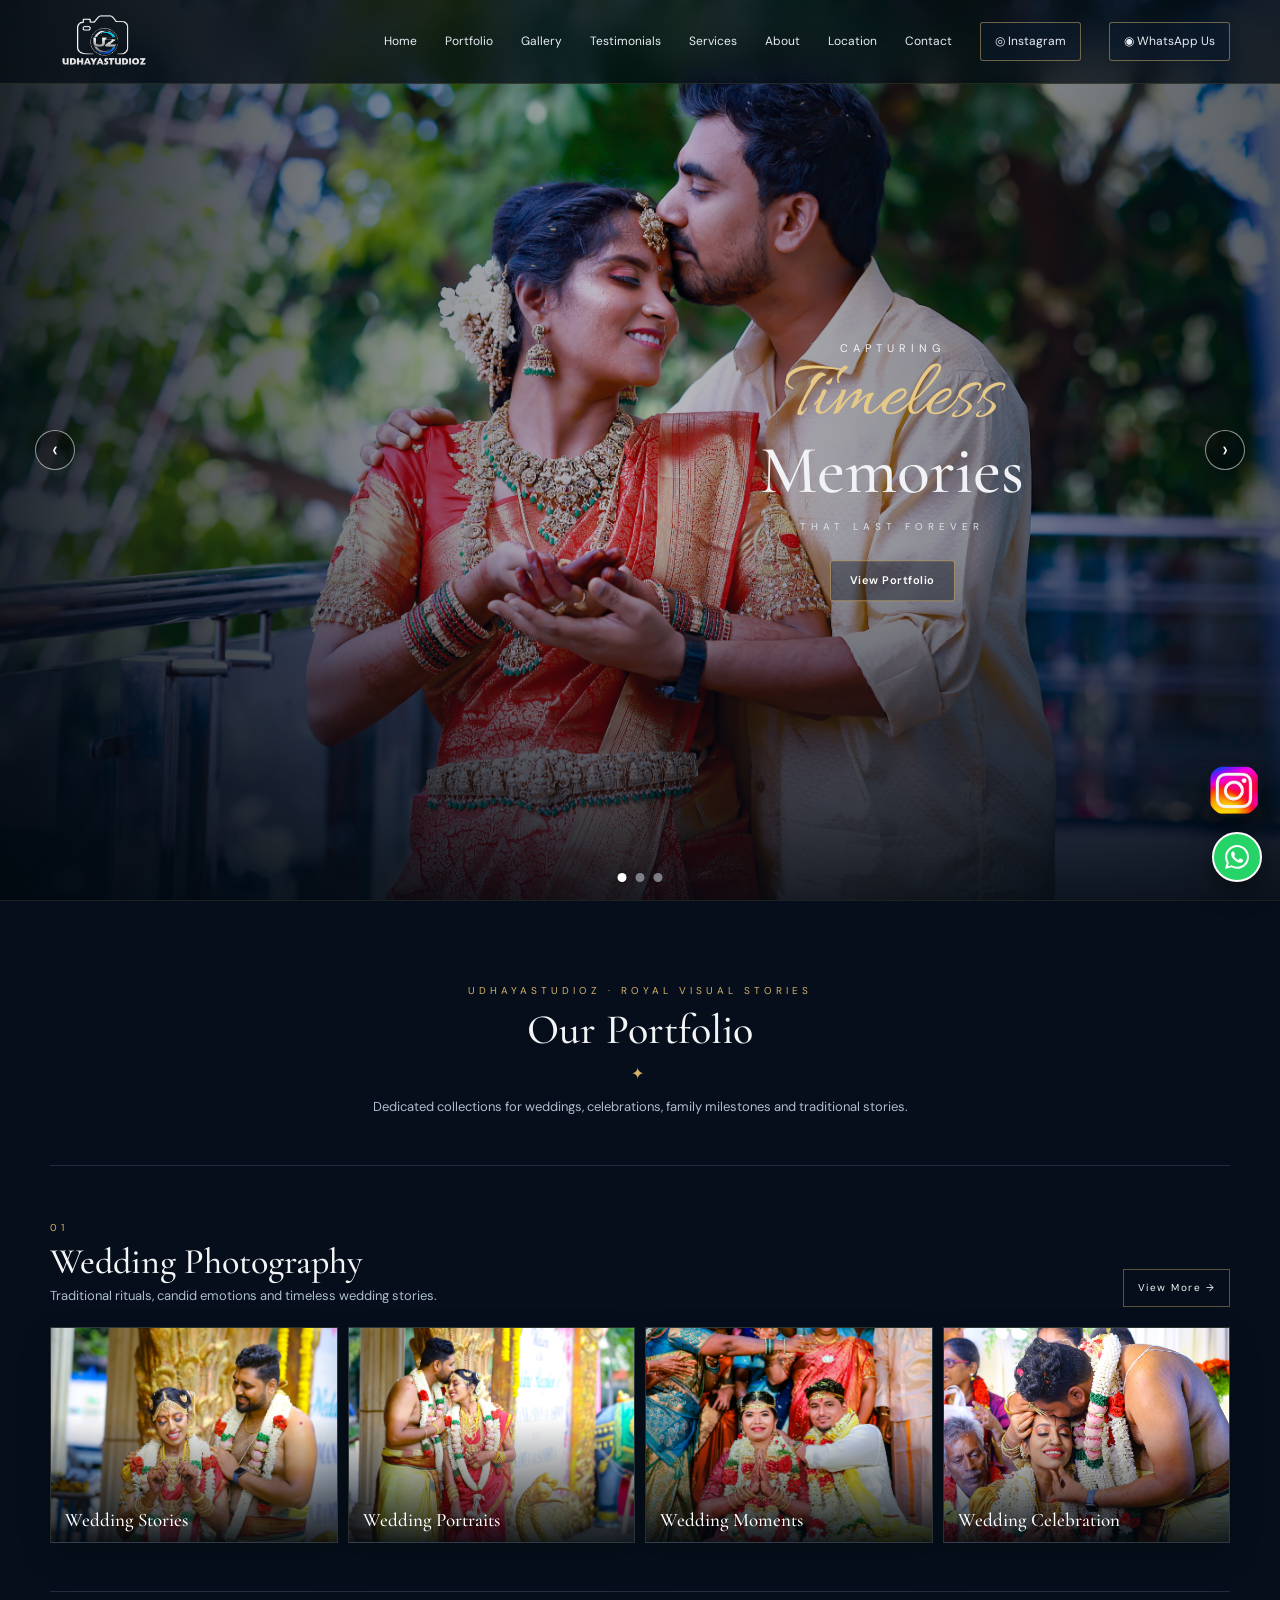
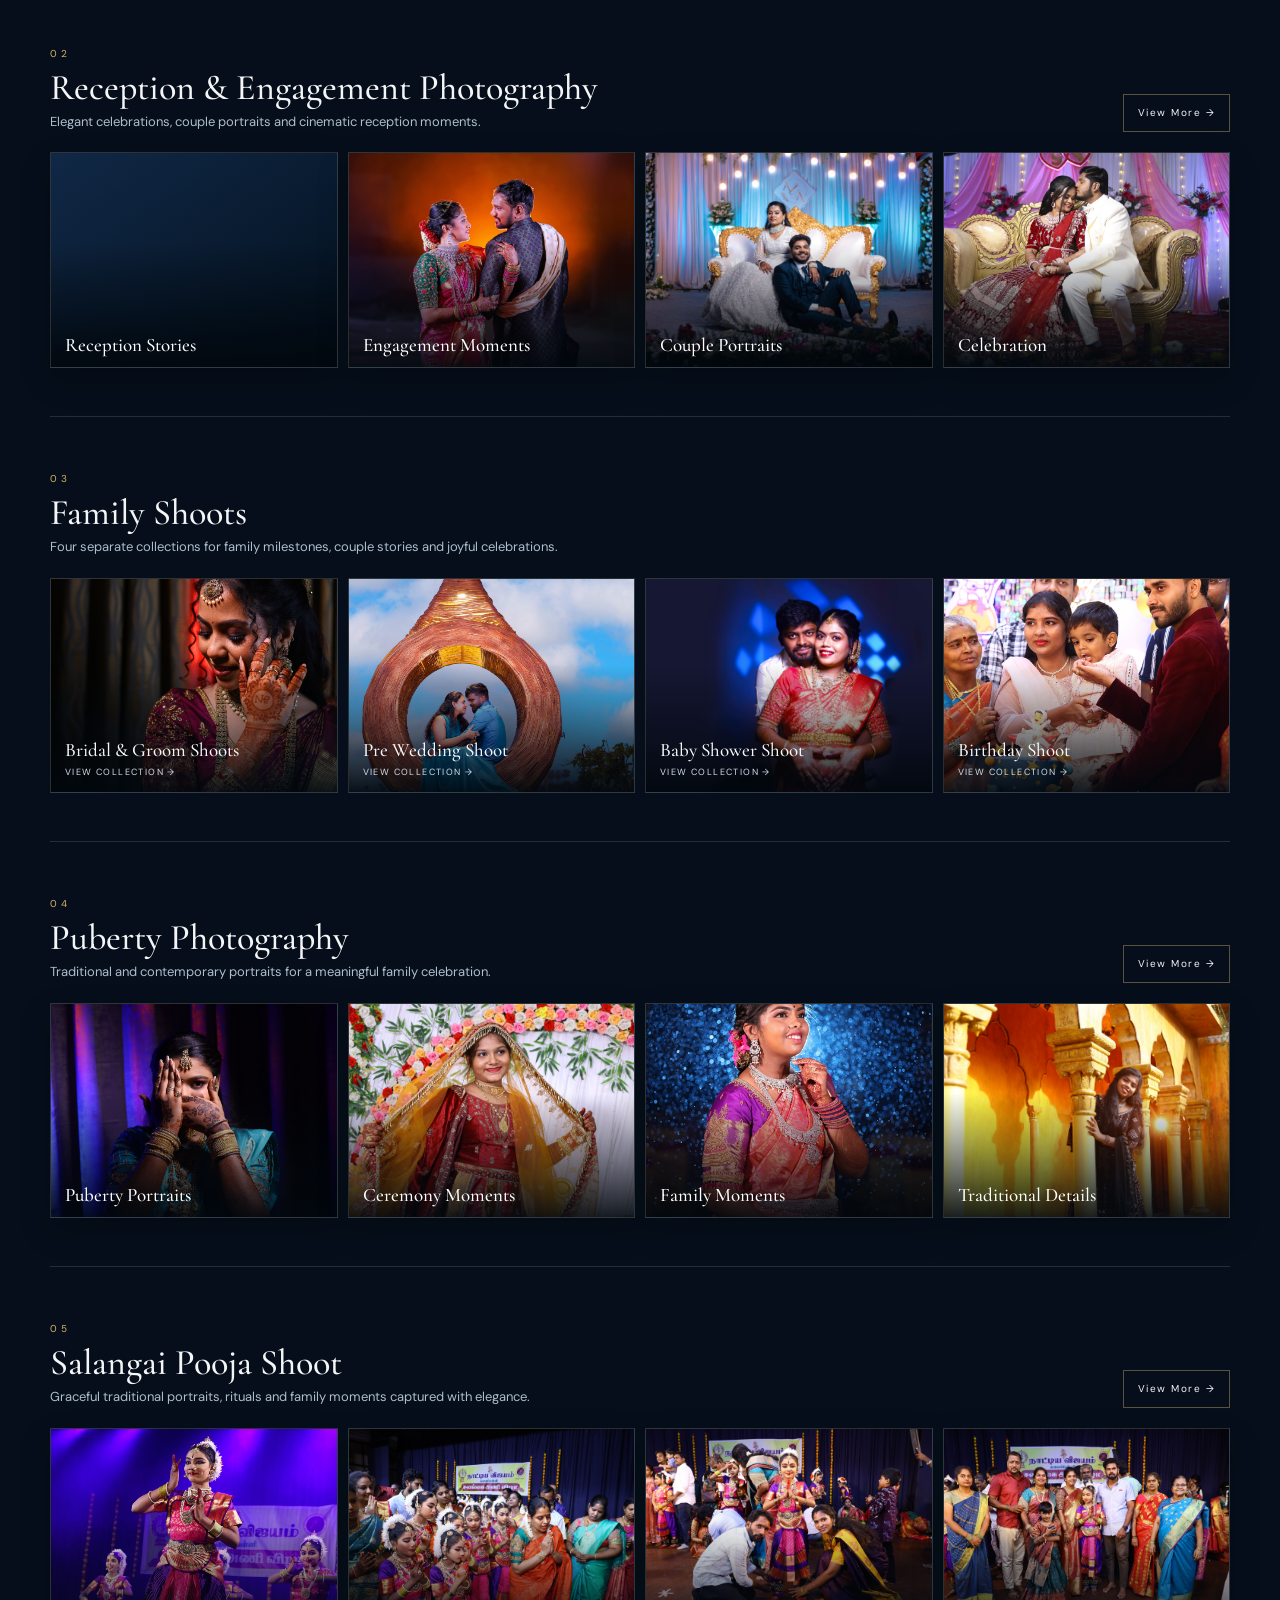
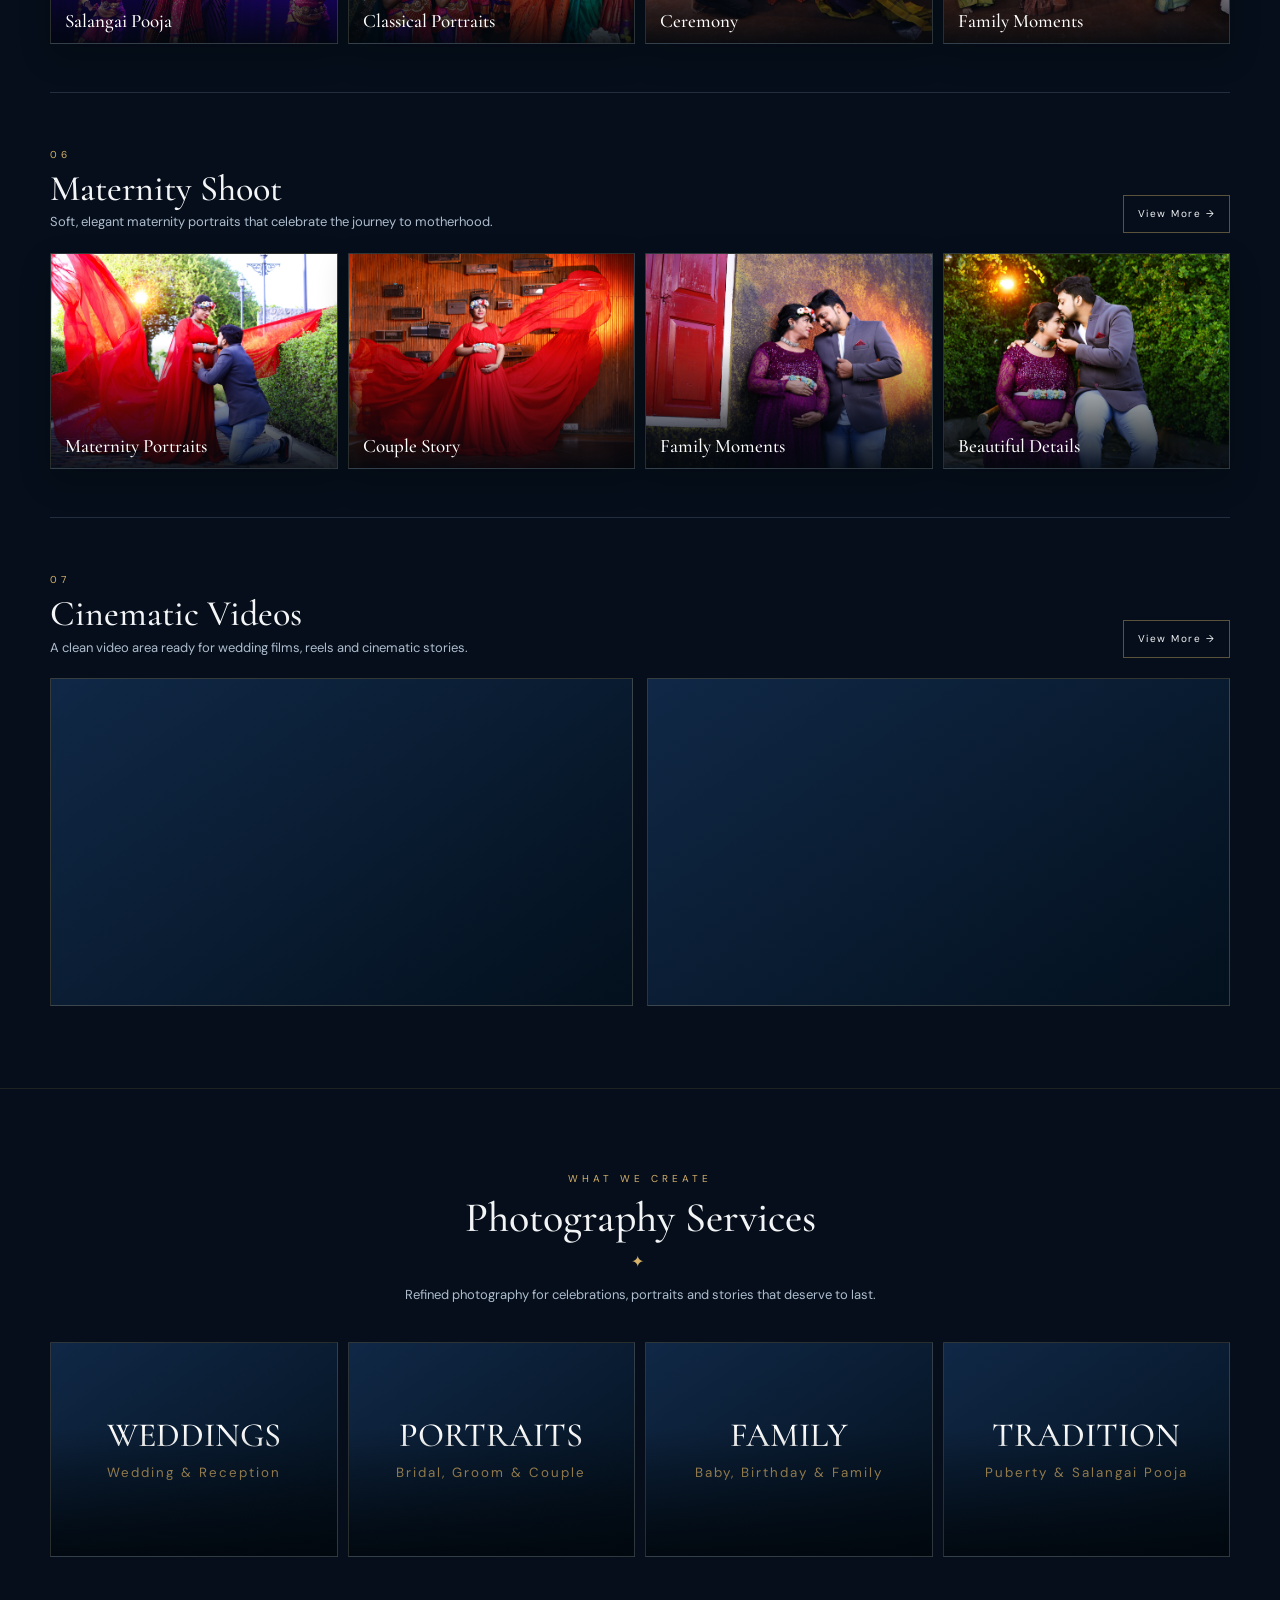
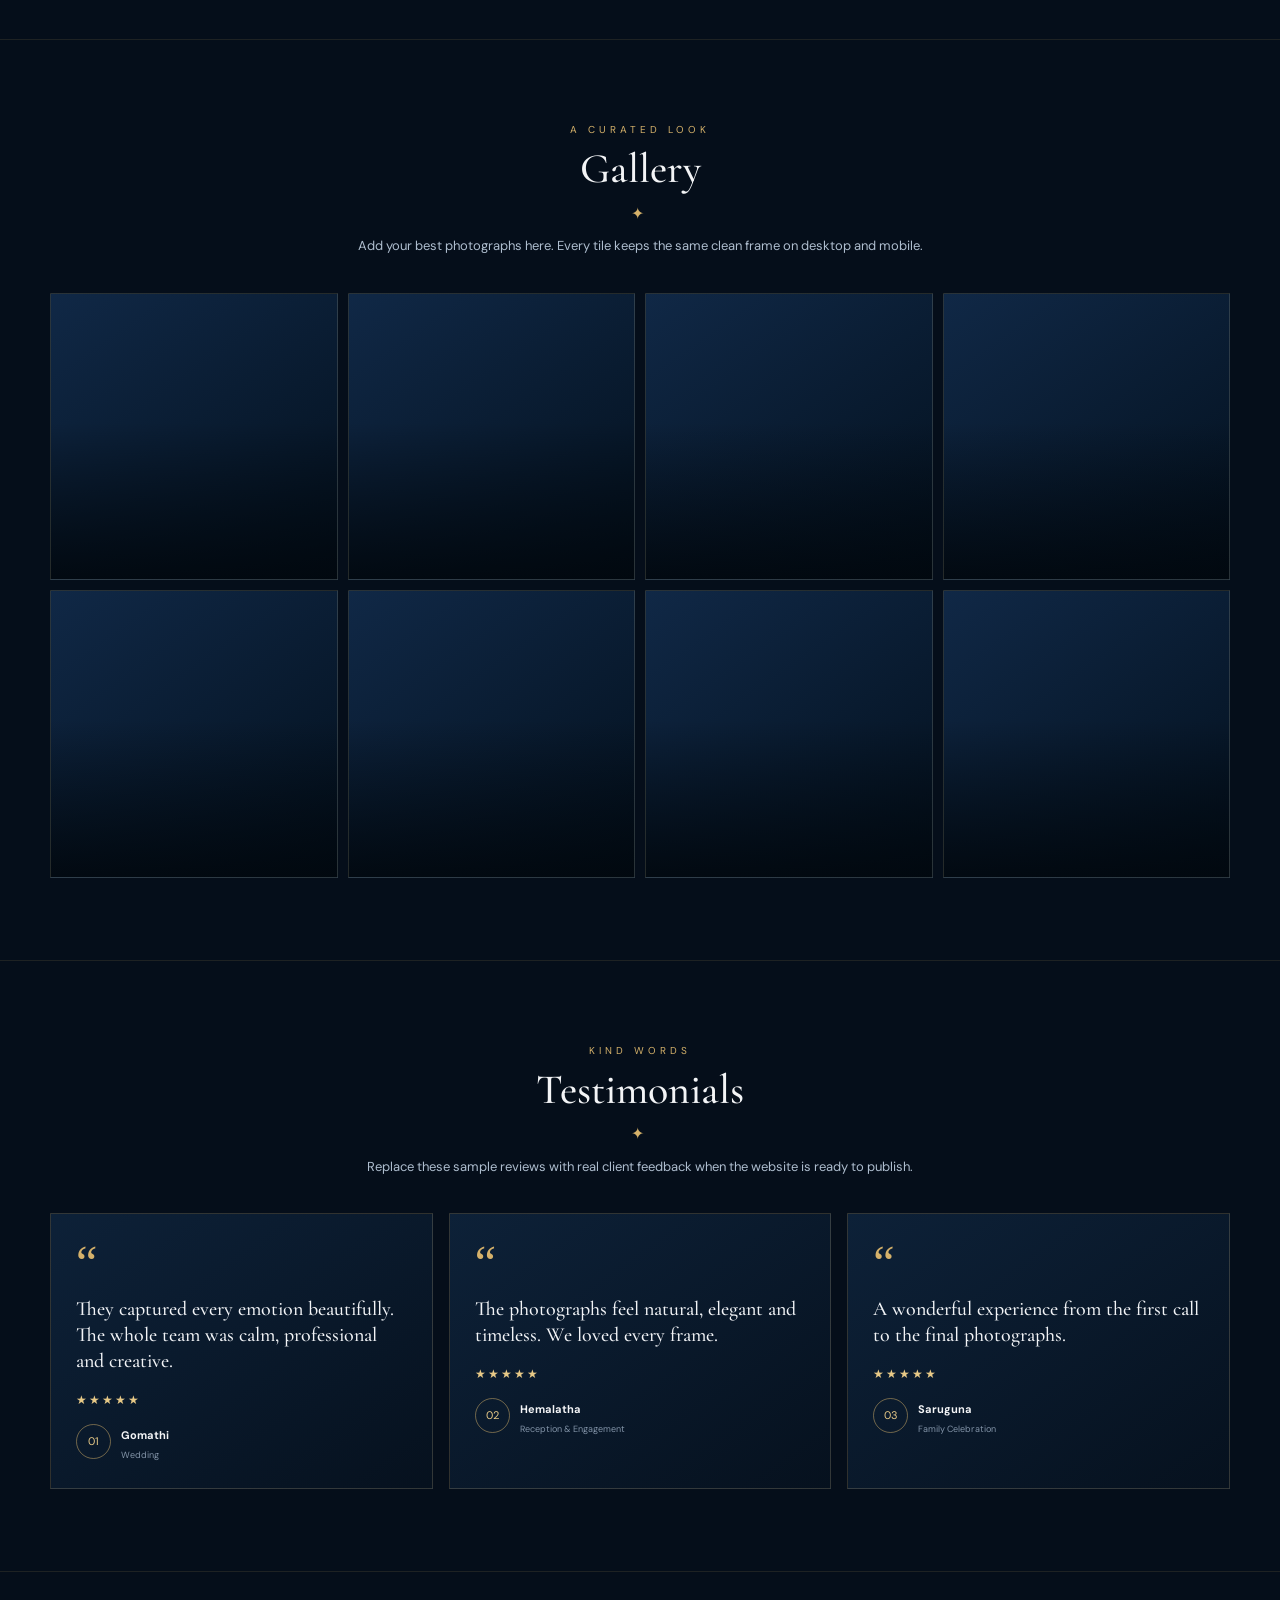
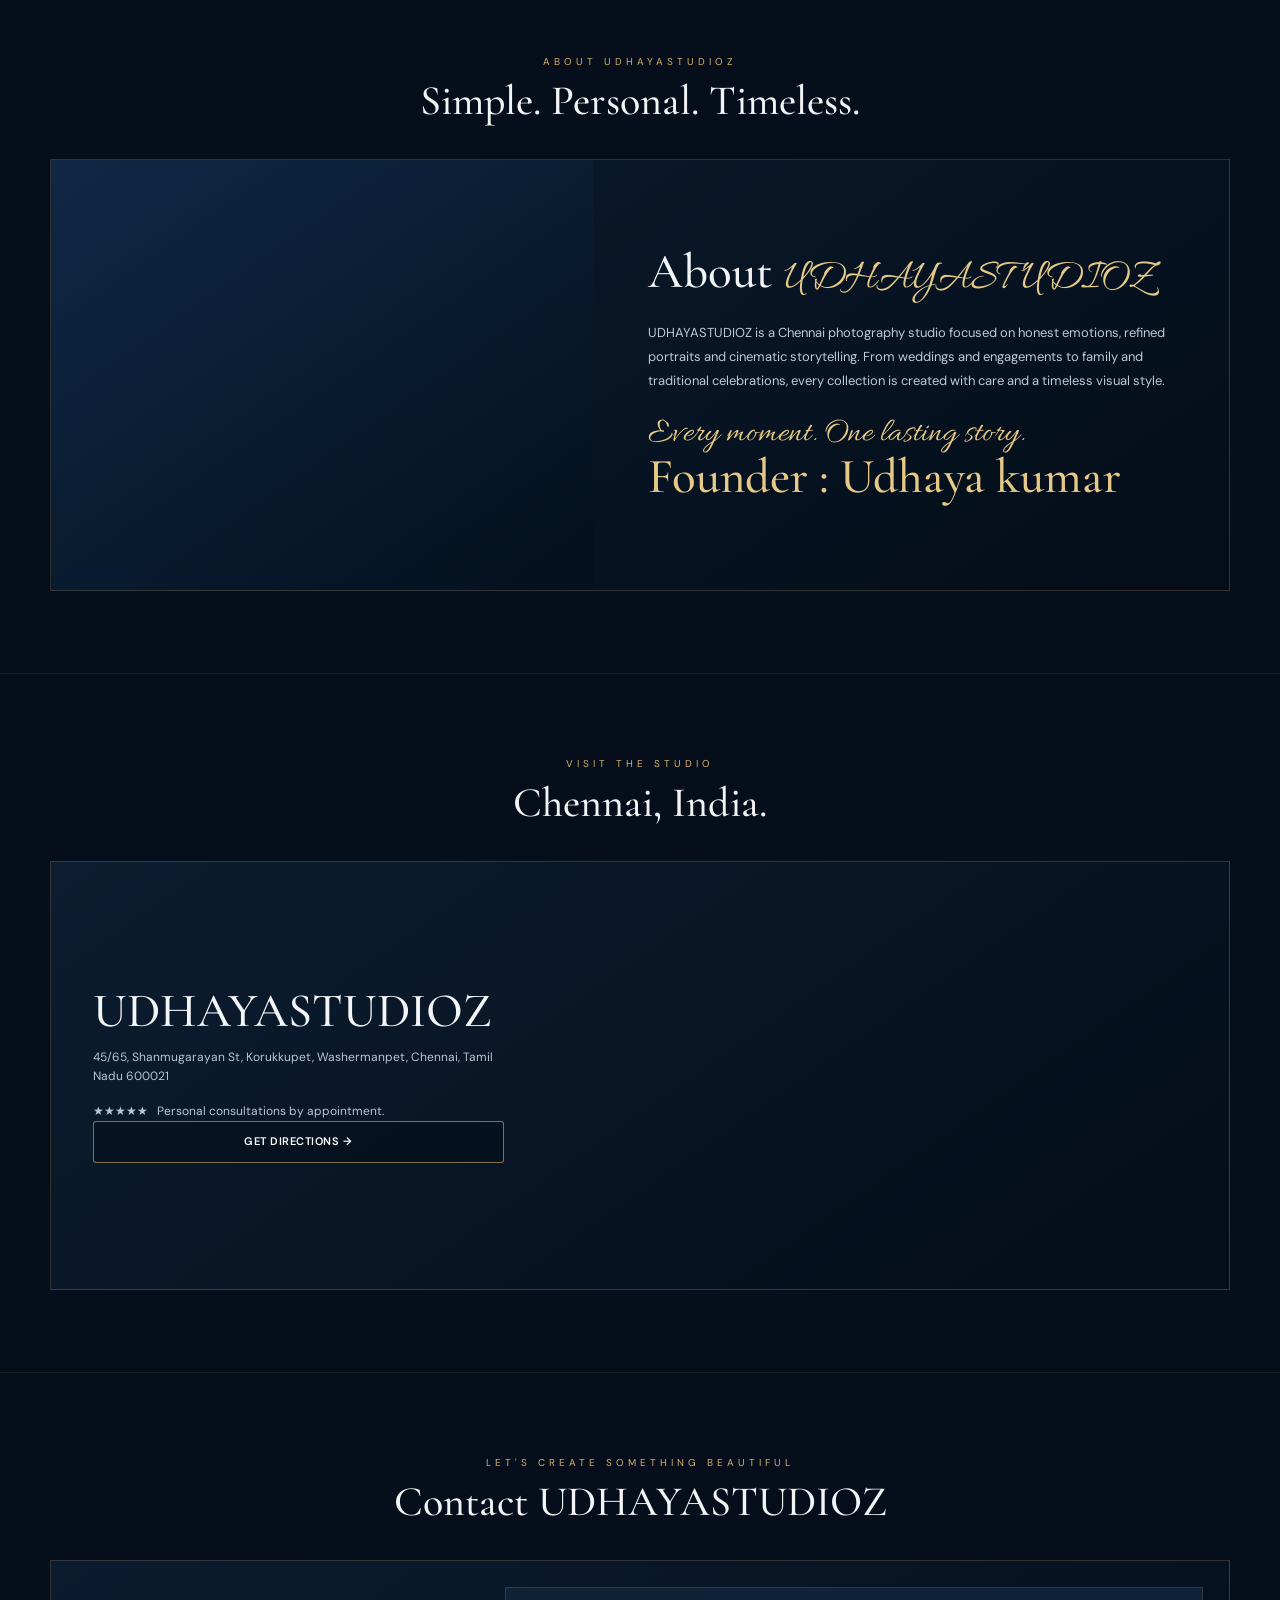
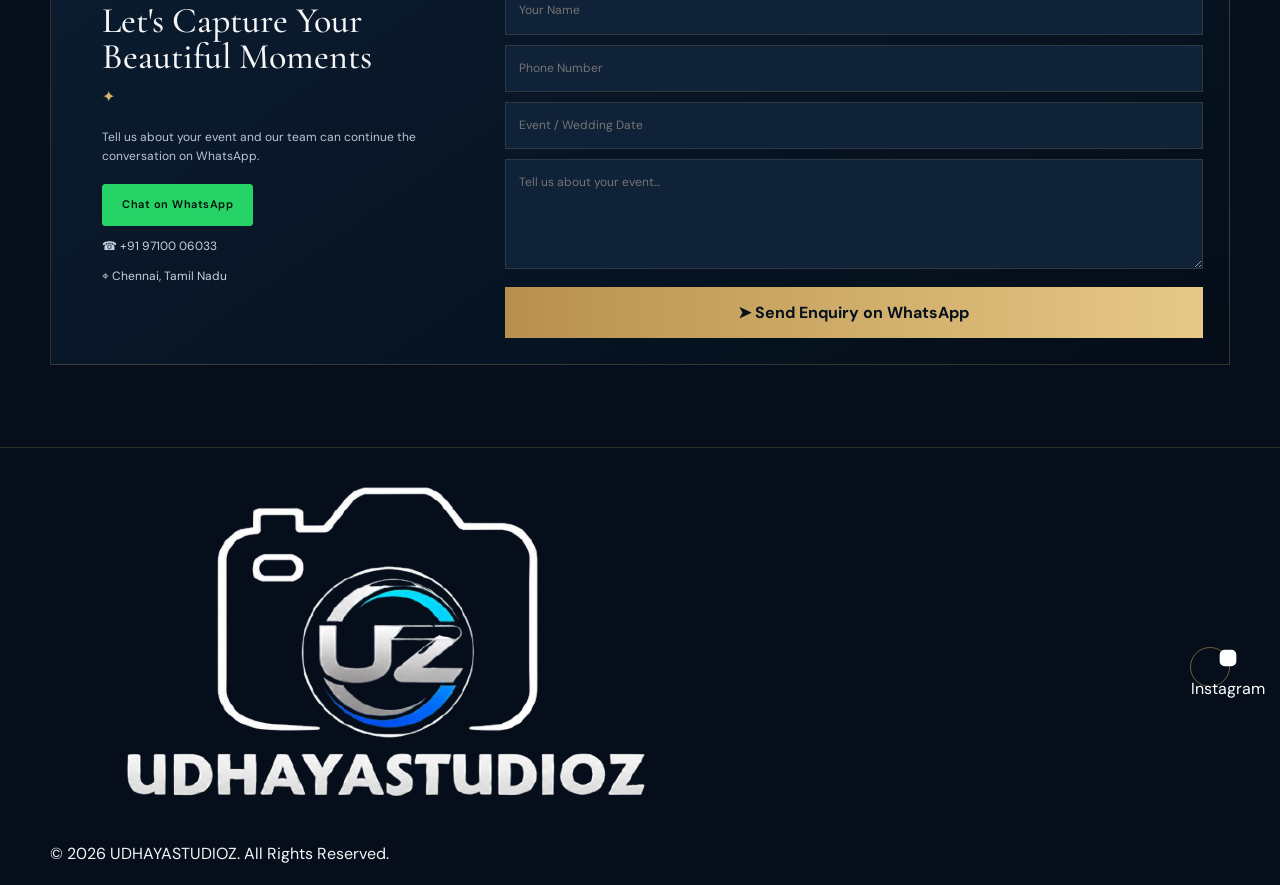
==== commit be9ae09e: "Update index.html" ====
--- a/index.html
+++ b/index.html
@@ -1,4 +1,4 @@
-<!DOCTYPE html><html lang="en"><head><meta charset="UTF-8"><meta name="viewport" content="width=device-width, initial-scale=1.0"><meta name="description" content="UDHAYASTUDIOZ — timeless photography and cinematic stories in Chennai."><title>UDHAYASTUDIOZ | Timeless Memories</title><link rel="stylesheet" href="css/style.css"></head><body><header id="header"><div class="container nav"><a class="brand" href="index.html#home"><img src="images/udhayastudioz-logo.png" alt="UDHAYASTUDIOZ logo"><span class="brand-fallback">UDHAYA<br><small>STUDIOZ</small></span></a><nav class="navlinks" id="navlinks"><a href="index.html#home">Home</a><a href="index.html#portfolio">Portfolio</a><a href="index.html#gallery">Gallery</a><a href="index.html#testimonials">Testimonials</a><a href="index.html#services">Services</a><a href="index.html#about">About</a><a href="index.html#location">Location</a><a href="index.html#contact">Contact</a><a class="nav-btn" href="https://www.instagram.com/udhayastudioz" target="_blank" rel="noopener">◎ Instagram</a><a class="nav-btn" href="https://wa.me/919677251528" target="_blank" rel="noopener">◉ WhatsApp Us</a></nav><button class="menu" id="menu" aria-label="Open menu">☰</button></div></header><section class="hero" id="home"><div class="slide active"><img src="images/hero-1.jpg" alt="UDHAYASTUDIOZ main wedding photograph"></div><div class="slide"><img src="images/hero-2.jpg" alt="UDHAYASTUDIOZ second hero photograph"></div><div class="slide"><img src="images/hero-3.jpg" alt="UDHAYASTUDIOZ third hero photograph"></div><button class="arrow prev" id="prev">‹</button><button class="arrow next" id="next">›</button><div class="hero-copy"><div class="kicker">CAPTURING</div><div class="script">Timeless</div><div class="hero-title">Memories</div><p>THAT LAST FOREVER</p><a class="btn" href="#portfolio">View Portfolio</a></div><div class="hero-dots"><button class="hero-dot active" data-i="0"></button><button class="hero-dot" data-i="1"></button><button class="hero-dot" data-i="2"></button></div></section><section class="section" id="portfolio"><div class="container"><div class="section-head"><div class="eyebrow">UDHAYASTUDIOZ · ROYAL VISUAL STORIES</div><h2>Our Portfolio</h2><div class="ornament">✦</div><p>Dedicated collections for weddings, celebrations, family milestones and traditional stories.</p></div><div class="portfolio-category"><div class="category-heading"><div><span class="category-index">01</span><h3>Wedding Photography</h3><p>Traditional rituals, candid emotions and timeless wedding stories.</p></div><a class="category-link" href="collection-wedding.html">View More →</a></div><div class="category-grid"><a class="category-image" href="collection-wedding.html"><img class="" src="assets/images/wedding/cover.jpg" alt="Wedding Stories" loading="lazy"><span>Wedding Stories</span></a><a class="category-image" href="collection-wedding.html"><img class="" src="assets/images/wedding/02.jpg" alt="Wedding Portraits" loading="lazy"><span>Wedding Portraits</span></a><a class="category-image" href="collection-wedding.html"><img class="" src="assets/images/wedding/03.jpg" alt="Wedding Moments" loading="lazy"><span>Wedding Moments</span></a><a class="category-image" href="collection-wedding.html"><img class="" src="assets/images/wedding/04.jpg" alt="Wedding Celebration" loading="lazy"><span>Wedding Celebration</span></a></div></div><div class="portfolio-category"><div class="category-heading"><div><span class="category-index">02</span><h3>Reception & Engagement Photography</h3><p>Elegant celebrations, couple portraits and cinematic reception moments.</p></div><a class="category-link" href="collection-reception-engagement.html">View More →</a></div><div class="category-grid"><a class="category-image" href="collection-reception-engagement.html"><img class="" src="assets/images/reception-engagement/cover.jpg" alt="Reception Stories" loading="lazy"><span>Reception Stories</span></a><a class="category-image" href="collection-reception-engagement.html"><img class="" src="assets/images/reception-engagement/02.jpg" alt="Engagement Moments" loading="lazy"><span>Engagement Moments</span></a><a class="category-image" href="collection-reception-engagement.html"><img class="" src="assets/images/reception-engagement/03.jpg" alt="Couple Portraits" loading="lazy"><span>Couple Portraits</span></a><a class="category-image" href="collection-reception-engagement.html"><img class="" src="assets/images/reception-engagement/04.jpg" alt="Celebration" loading="lazy"><span>Celebration</span></a></div></div><div class="portfolio-category"><div class="category-heading"><div><span class="category-index">03</span><h3>Family Shoots</h3><p>Four separate collections for family milestones, couple stories and joyful celebrations.</p></div></div><div class="family-grid"><a class="family-card" href="collection-bridal-groom.html"><img class="" src="assets/images/bridal-groom/cover.jpg" alt="Bridal & Groom Shoots" loading="lazy"><div class="family-text"><b>Bridal & Groom Shoots</b><small>View Collection →</small></div></a><a class="family-card" href="collection-pre-wedding.html"><img class="" src="assets/images/pre-wedding/cover.jpg" alt="Pre Wedding Shoot" loading="lazy"><div class="family-text"><b>Pre Wedding Shoot</b><small>View Collection →</small></div></a><a class="family-card" href="collection-baby-shower.html"><img class="" src="assets/images/baby-shower/cover.jpg" alt="Baby Shower Shoot" loading="lazy"><div class="family-text"><b>Baby Shower Shoot</b><small>View Collection →</small></div></a><a class="family-card" href="collection-birthday.html"><img class="" src="assets/images/birthday/cover.jpg" alt="Birthday Shoot" loading="lazy"><div class="family-text"><b>Birthday Shoot</b><small>View Collection →</small></div></a></div></div><div class="portfolio-category"><div class="category-heading"><div><span class="category-index">04</span><h3>Puberty Photography</h3><p>Traditional and contemporary portraits for a meaningful family celebration.</p></div><a class="category-link" href="collection-puberty.html">View More →</a></div><div class="category-grid"><a class="category-image" href="collection-puberty.html"><img class="" src="assets/images/puberty/cover.jpg" alt="Puberty Portraits" loading="lazy"><span>Puberty Portraits</span></a><a class="category-image" href="collection-puberty.html"><img class="" src="assets/images/puberty/02.jpg" alt="Ceremony Moments" loading="lazy"><span>Ceremony Moments</span></a><a class="category-image" href="collection-puberty.html"><img class="" src="assets/images/puberty/03.jpg" alt="Family Moments" loading="lazy"><span>Family Moments</span></a><a class="category-image" href="collection-puberty.html"><img class="" src="assets/images/puberty/04.jpg" alt="Traditional Details" loading="lazy"><span>Traditional Details</span></a></div></div><div class="portfolio-category"><div class="category-heading"><div><span class="category-index">05</span><h3>Salangai Pooja Shoot</h3><p>Graceful traditional portraits, rituals and family moments captured with elegance.</p></div><a class="category-link" href="collection-salangai-pooja.html">View More →</a></div><div class="category-grid"><a class="category-image" href="collection-salangai-pooja.html"><img class="" src="assets/images/salangai-pooja/cover.jpg" alt="Salangai Pooja" loading="lazy"><span>Salangai Pooja</span></a><a class="category-image" href="collection-salangai-pooja.html"><img class="" src="assets/images/salangai-pooja/02.jpg" alt="Classical Portraits" loading="lazy"><span>Classical Portraits</span></a><a class="category-image" href="collection-salangai-pooja.html"><img class="" src="assets/images/salangai-pooja/03.jpg" alt="Ceremony" loading="lazy"><span>Ceremony</span></a><a class="category-image" href="collection-salangai-pooja.html"><img class="" src="assets/images/salangai-pooja/04.jpg" alt="Family Moments" loading="lazy"><span>Family Moments</span></a></div></div><div class="portfolio-category"><div class="category-heading"><div><span class="category-index">06</span><h3>Maternity Shoot</h3><p>Soft, elegant maternity portraits that celebrate the journey to motherhood.</p></div><a class="category-link" href="collection-maternity.html">View More →</a></div><div class="category-grid"><a class="category-image" href="collection-maternity.html"><img class="" src="assets/images/maternity/cover.jpg" alt="Maternity Portraits" loading="lazy"><span>Maternity Portraits</span></a><a class="category-image" href="collection-maternity.html"><img class="" src="assets/images/maternity/02.jpg" alt="Couple Story" loading="lazy"><span>Couple Story</span></a><a class="category-image" href="collection-maternity.html"><img class="" src="assets/images/maternity/03.jpg" alt="Family Moments" loading="lazy"><span>Family Moments</span></a><a class="category-image" href="collection-maternity.html"><img class="" src="assets/images/maternity/04.jpg" alt="Beautiful Details" loading="lazy"><span>Beautiful Details</span></a></div></div><div class="portfolio-category">
+<!DOCTYPE html><html lang="en"><head><meta charset="UTF-8"><meta name="viewport" content="width=device-width, initial-scale=1.0"><meta name="description" content="UDHAYASTUDIOZ — timeless photography and cinematic stories in Chennai."><title>UDHAYASTUDIOZ | Timeless Memories</title><link rel="stylesheet" href="css/style.css"></head><body><header id="header"><div class="container nav"><a class="brand" href="index.html#home"><img src="images/udhayastudioz-logo.png" alt="UDHAYASTUDIOZ logo"><span class="brand-fallback">UDHAYA<br><small>STUDIOZ</small></span></a><nav class="navlinks" id="navlinks"><a href="index.html#home">Home</a><a href="index.html#portfolio">Portfolio</a><a href="index.html#gallery">Gallery</a><a href="index.html#testimonials">Testimonials</a><a href="index.html#services">Services</a><a href="index.html#about">About</a><a href="index.html#location">Location</a><a href="index.html#contact">Contact</a><a class="nav-btn" href="https://www.instagram.com/udhayastudioz" target="_blank" rel="noopener">◎ Instagram</a><a class="nav-btn" href="https://wa.me/919710006033" target="_blank" rel="noopener">◉ WhatsApp Us</a></nav><button class="menu" id="menu" aria-label="Open menu">☰</button></div></header><section class="hero" id="home"><div class="slide active"><img src="images/hero-1.jpg" alt="UDHAYASTUDIOZ main wedding photograph"></div><div class="slide"><img src="images/hero-2.jpg" alt="UDHAYASTUDIOZ second hero photograph"></div><div class="slide"><img src="images/hero-3.jpg" alt="UDHAYASTUDIOZ third hero photograph"></div><button class="arrow prev" id="prev">‹</button><button class="arrow next" id="next">›</button><div class="hero-copy"><div class="kicker">CAPTURING</div><div class="script">Timeless</div><div class="hero-title">Memories</div><p>THAT LAST FOREVER</p><a class="btn" href="#portfolio">View Portfolio</a></div><div class="hero-dots"><button class="hero-dot active" data-i="0"></button><button class="hero-dot" data-i="1"></button><button class="hero-dot" data-i="2"></button></div></section><section class="section" id="portfolio"><div class="container"><div class="section-head"><div class="eyebrow">UDHAYASTUDIOZ · ROYAL VISUAL STORIES</div><h2>Our Portfolio</h2><div class="ornament">✦</div><p>Dedicated collections for weddings, celebrations, family milestones and traditional stories.</p></div><div class="portfolio-category"><div class="category-heading"><div><span class="category-index">01</span><h3>Wedding Photography</h3><p>Traditional rituals, candid emotions and timeless wedding stories.</p></div><a class="category-link" href="collection-wedding.html">View More →</a></div><div class="category-grid"><a class="category-image" href="collection-wedding.html"><img class="" src="assets/images/wedding/cover.jpg" alt="Wedding Stories" loading="lazy"><span>Wedding Stories</span></a><a class="category-image" href="collection-wedding.html"><img class="" src="assets/images/wedding/02.jpg" alt="Wedding Portraits" loading="lazy"><span>Wedding Portraits</span></a><a class="category-image" href="collection-wedding.html"><img class="" src="assets/images/wedding/03.jpg" alt="Wedding Moments" loading="lazy"><span>Wedding Moments</span></a><a class="category-image" href="collection-wedding.html"><img class="" src="assets/images/wedding/04.jpg" alt="Wedding Celebration" loading="lazy"><span>Wedding Celebration</span></a></div></div><div class="portfolio-category"><div class="category-heading"><div><span class="category-index">02</span><h3>Reception & Engagement Photography</h3><p>Elegant celebrations, couple portraits and cinematic reception moments.</p></div><a class="category-link" href="collection-reception-engagement.html">View More →</a></div><div class="category-grid"><a class="category-image" href="collection-reception-engagement.html"><img class="" src="assets/images/reception-engagement/cover.jpg" alt="Reception Stories" loading="lazy"><span>Reception Stories</span></a><a class="category-image" href="collection-reception-engagement.html"><img class="" src="assets/images/reception-engagement/02.jpg" alt="Engagement Moments" loading="lazy"><span>Engagement Moments</span></a><a class="category-image" href="collection-reception-engagement.html"><img class="" src="assets/images/reception-engagement/03.jpg" alt="Couple Portraits" loading="lazy"><span>Couple Portraits</span></a><a class="category-image" href="collection-reception-engagement.html"><img class="" src="assets/images/reception-engagement/04.jpg" alt="Celebration" loading="lazy"><span>Celebration</span></a></div></div><div class="portfolio-category"><div class="category-heading"><div><span class="category-index">03</span><h3>Family Shoots</h3><p>Four separate collections for family milestones, couple stories and joyful celebrations.</p></div></div><div class="family-grid"><a class="family-card" href="collection-bridal-groom.html"><img class="" src="assets/images/bridal-groom/cover.jpg" alt="Bridal & Groom Shoots" loading="lazy"><div class="family-text"><b>Bridal & Groom Shoots</b><small>View Collection →</small></div></a><a class="family-card" href="collection-pre-wedding.html"><img class="" src="assets/images/pre-wedding/cover.jpg" alt="Pre Wedding Shoot" loading="lazy"><div class="family-text"><b>Pre Wedding Shoot</b><small>View Collection →</small></div></a><a class="family-card" href="collection-baby-shower.html"><img class="" src="assets/images/baby-shower/cover.jpg" alt="Baby Shower Shoot" loading="lazy"><div class="family-text"><b>Baby Shower Shoot</b><small>View Collection →</small></div></a><a class="family-card" href="collection-birthday.html"><img class="" src="assets/images/birthday/cover.jpg" alt="Birthday Shoot" loading="lazy"><div class="family-text"><b>Birthday Shoot</b><small>View Collection →</small></div></a></div></div><div class="portfolio-category"><div class="category-heading"><div><span class="category-index">04</span><h3>Puberty Photography</h3><p>Traditional and contemporary portraits for a meaningful family celebration.</p></div><a class="category-link" href="collection-puberty.html">View More →</a></div><div class="category-grid"><a class="category-image" href="collection-puberty.html"><img class="" src="assets/images/puberty/cover.jpg" alt="Puberty Portraits" loading="lazy"><span>Puberty Portraits</span></a><a class="category-image" href="collection-puberty.html"><img class="" src="assets/images/puberty/02.jpg" alt="Ceremony Moments" loading="lazy"><span>Ceremony Moments</span></a><a class="category-image" href="collection-puberty.html"><img class="" src="assets/images/puberty/03.jpg" alt="Family Moments" loading="lazy"><span>Family Moments</span></a><a class="category-image" href="collection-puberty.html"><img class="" src="assets/images/puberty/04.jpg" alt="Traditional Details" loading="lazy"><span>Traditional Details</span></a></div></div><div class="portfolio-category"><div class="category-heading"><div><span class="category-index">05</span><h3>Salangai Pooja Shoot</h3><p>Graceful traditional portraits, rituals and family moments captured with elegance.</p></div><a class="category-link" href="collection-salangai-pooja.html">View More →</a></div><div class="category-grid"><a class="category-image" href="collection-salangai-pooja.html"><img class="" src="assets/images/salangai-pooja/cover.jpg" alt="Salangai Pooja" loading="lazy"><span>Salangai Pooja</span></a><a class="category-image" href="collection-salangai-pooja.html"><img class="" src="assets/images/salangai-pooja/02.jpg" alt="Classical Portraits" loading="lazy"><span>Classical Portraits</span></a><a class="category-image" href="collection-salangai-pooja.html"><img class="" src="assets/images/salangai-pooja/03.jpg" alt="Ceremony" loading="lazy"><span>Ceremony</span></a><a class="category-image" href="collection-salangai-pooja.html"><img class="" src="assets/images/salangai-pooja/04.jpg" alt="Family Moments" loading="lazy"><span>Family Moments</span></a></div></div><div class="portfolio-category"><div class="category-heading"><div><span class="category-index">06</span><h3>Maternity Shoot</h3><p>Soft, elegant maternity portraits that celebrate the journey to motherhood.</p></div><a class="category-link" href="collection-maternity.html">View More →</a></div><div class="category-grid"><a class="category-image" href="collection-maternity.html"><img class="" src="assets/images/maternity/cover.jpg" alt="Maternity Portraits" loading="lazy"><span>Maternity Portraits</span></a><a class="category-image" href="collection-maternity.html"><img class="" src="assets/images/maternity/02.jpg" alt="Couple Story" loading="lazy"><span>Couple Story</span></a><a class="category-image" href="collection-maternity.html"><img class="" src="assets/images/maternity/03.jpg" alt="Family Moments" loading="lazy"><span>Family Moments</span></a><a class="category-image" href="collection-maternity.html"><img class="" src="assets/images/maternity/04.jpg" alt="Beautiful Details" loading="lazy"><span>Beautiful Details</span></a></div></div><div class="portfolio-category">
 
     <div class="category-heading">
         <div>
@@ -44,7 +44,7 @@
 
     </div>
 
-</div></div></section><section class="section" id="services"><div class="container"><div class="section-head"><div class="eyebrow">WHAT WE CREATE</div><h2>Photography Services</h2><div class="ornament">✦</div><p>Refined photography for celebrations, portraits and stories that deserve to last.</p></div><div class="family-grid"><div class="family-card"><div class="video-placeholder"><div><b>WEDDINGS</b><small>Wedding &amp; Reception</small></div></div></div><div class="family-card"><div class="video-placeholder"><div><b>PORTRAITS</b><small>Bridal, Groom &amp; Couple</small></div></div></div><div class="family-card"><div class="video-placeholder"><div><b>FAMILY</b><small>Baby, Birthday &amp; Family</small></div></div></div><div class="family-card"><div class="video-placeholder"><div><b>TRADITION</b><small>Puberty &amp; Salangai Pooja</small></div></div></div></div></div></section><section class="section" id="gallery"><div class="container"><div class="section-head"><div class="eyebrow">A CURATED LOOK</div><h2>Gallery</h2><div class="ornament">✦</div><p>Add your best photographs here. Every tile keeps the same clean frame on desktop and mobile.</p></div><div class="gallery-grid"><div class="gallery-card"><img class="portfolio-image" src="assets/images/gallery/01.jpg" alt="Gallery photograph 1" loading="lazy"></div><div class="gallery-card"><img class="portfolio-image" src="assets/images/gallery/02.jpg" alt="Gallery photograph 2" loading="lazy"></div><div class="gallery-card"><img class="portfolio-image" src="assets/images/gallery/03.jpg" alt="Gallery photograph 3" loading="lazy"></div><div class="gallery-card"><img class="portfolio-image" src="assets/images/gallery/04.jpg" alt="Gallery photograph 4" loading="lazy"></div><div class="gallery-card"><img class="portfolio-image" src="assets/images/gallery/05.jpg" alt="Gallery photograph 5" loading="lazy"></div><div class="gallery-card"><img class="portfolio-image" src="assets/images/gallery/06.jpg" alt="Gallery photograph 6" loading="lazy"></div><div class="gallery-card"><img class="portfolio-image" src="assets/images/gallery/07.jpg" alt="Gallery photograph 7" loading="lazy"></div><div class="gallery-card"><img class="portfolio-image" src="assets/images/gallery/08.jpg" alt="Gallery photograph 8" loading="lazy"></div></div></div></section><section class="section" id="testimonials"><div class="container"><div class="section-head"><div class="eyebrow">KIND WORDS</div><h2>Testimonials</h2><div class="ornament">✦</div><p>Replace these sample reviews with real client feedback when the website is ready to publish.</p></div><div class="testimonial-grid"><article class="testimonial"><div class="quote">“</div><p>They captured every emotion beautifully. The whole team was calm, professional and creative.</p><div class="stars">★★★★★</div><div class="client"><div class="avatar">01</div><div><b>Gomathi</b><small>Wedding</small></div></div></article><article class="testimonial"><div class="quote">“</div><p>The photographs feel natural, elegant and timeless. We loved every frame.</p><div class="stars">★★★★★</div><div class="client"><div class="avatar">02</div><div><b>Hemalatha</b><small>Reception & Engagement</small></div></div></article><article class="testimonial"><div class="quote">“</div><p>A wonderful experience from the first call to the final photographs.</p><div class="stars">★★★★★</div><div class="client"><div class="avatar">03</div><div><b>Saruguna</b><small>Family Celebration</small></div></div></article></div></div></section><section class="section" id="about"><div class="container"><div class="section-head"><div class="eyebrow">ABOUT UDHAYASTUDIOZ</div><h2>Simple. Personal. Timeless.</h2></div><div class="about-short"><div class="about-photo"><img class="" src="assets/images/about/about.jpg" alt="UDHAYASTUDIOZ studio photograph" loading="lazy"></div><div class="about-copy"><div><h2>About <em>UDHAYASTUDIOZ</em></h2><p>UDHAYASTUDIOZ is a Chennai photography studio focused on honest emotions, refined portraits and cinematic storytelling. From weddings and engagements to family and traditional celebrations, every collection is created with care and a timeless visual style.</p><div class="signature">Every moment. One lasting story.<h2> Founder : Udhaya kumar</h2></div></div></div></div></div></section><section class="section" id="location"><div class="container"><div class="section-head"><div class="eyebrow">VISIT THE STUDIO</div><h2>Chennai, India.</h2></div><div class="location-wrap"><div class="location-copy"><h2>UDHAYASTUDIOZ</h2><p>45/65, Shanmugarayan St, Korukkupet, Washermanpet, Chennai, Tamil Nadu 600021</p><div class="location-address">★★★★★ &nbsp; Personal consultations by appointment.</div><a class="btn" href="https://maps.app.goo.gl/b6aTrotEzVPuHtCt8" target="_blank" rel="noopener">GET DIRECTIONS →</a></div><div class="location-map"><iframe src="https://www.google.com/maps?q=45%2F65%20Shanmugarayan%20St%2C%20Korukkupet%2C%20Washermanpet%2C%20Chennai%2C%20Tamil%20Nadu%20600021&output=embed" loading="lazy" title="UDHAYASTUDIOZ studio location"></iframe></div></div></div></section><section class="section" id="contact"><div class="container"><div class="section-head"><div class="eyebrow">LET'S CREATE SOMETHING BEAUTIFUL</div><h2>Contact UDHAYASTUDIOZ</h2></div><div class="contact-wrap"><div class="contact-info"><h2>Let's Capture Your<br>Beautiful Moments</h2><div class="ornament">✦</div><p>Tell us about your event and our team can continue the conversation on WhatsApp.</p><a class="btn wa-btn" href="https://wa.me/919710006033" target="_blank">Chat on WhatsApp</a><div class="contact-row">☎ +91 97100 06033</div><div class="contact-row">⌖ Chennai, Tamil Nadu</div></div><form class="form" id="bookingForm"><div class="field"><input id="name" required placeholder="Your Name"></div><div class="field"><input id="phone" required placeholder="Phone Number"></div><div class="field"><input id="event" placeholder="Event / Wedding Date"></div><div class="field"><textarea id="message" required placeholder="Tell us about your event..."></textarea></div><button type="submit">➤ Send Enquiry on WhatsApp</button></form></div></div></section><footer><div class="container footerin"><div class="footer-brand"><img src="images/udhayastudioz-logo.png" alt="UDHAYASTUDIOZ logo"><span>© 2026 UDHAYASTUDIOZ. All Rights Reserved.</span></div><div class="social"><a href="https://www.instagram.com/udhayastudioz"
+</div></div></section><section class="section" id="services"><div class="container"><div class="section-head"><div class="eyebrow">WHAT WE CREATE</div><h2>Photography Services</h2><div class="ornament">✦</div><p>Refined photography for celebrations, portraits and stories that deserve to last.</p></div><div class="family-grid"><div class="family-card"><div class="video-placeholder"><div><b>WEDDINGS</b><small>Wedding &amp; Reception</small></div></div></div><div class="family-card"><div class="video-placeholder"><div><b>PORTRAITS</b><small>Bridal, Groom &amp; Couple</small></div></div></div><div class="family-card"><div class="video-placeholder"><div><b>FAMILY</b><small>Baby, Birthday &amp; Family</small></div></div></div><div class="family-card"><div class="video-placeholder"><div><b>TRADITION</b><small>Puberty &amp; Salangai Pooja</small></div></div></div></div></div></section><section class="section" id="gallery"><div class="container"><div class="section-head"><div class="eyebrow">A CURATED LOOK</div><h2>Gallery</h2><div class="ornament">✦</div><p>Add your best photographs here. Every tile keeps the same clean frame on desktop and mobile.</p></div><div class="gallery-grid"><div class="gallery-card"><img class="portfolio-image" src="assets/images/gallery/01.jpg" alt="Gallery photograph 1" loading="lazy"></div><div class="gallery-card"><img class="portfolio-image" src="assets/images/gallery/02.jpg" alt="Gallery photograph 2" loading="lazy"></div><div class="gallery-card"><img class="portfolio-image" src="assets/images/gallery/03.jpg" alt="Gallery photograph 3" loading="lazy"></div><div class="gallery-card"><img class="portfolio-image" src="assets/images/gallery/04.jpg" alt="Gallery photograph 4" loading="lazy"></div><div class="gallery-card"><img class="portfolio-image" src="assets/images/gallery/05.jpg" alt="Gallery photograph 5" loading="lazy"></div><div class="gallery-card"><img class="portfolio-image" src="assets/images/gallery/06.jpg" alt="Gallery photograph 6" loading="lazy"></div><div class="gallery-card"><img class="portfolio-image" src="assets/images/gallery/07.jpg" alt="Gallery photograph 7" loading="lazy"></div><div class="gallery-card"><img class="portfolio-image" src="assets/images/gallery/08.jpg" alt="Gallery photograph 8" loading="lazy"></div></div></div></section><section class="section" id="testimonials"><div class="container"><div class="section-head"><div class="eyebrow">KIND WORDS</div><h2>Testimonials</h2><div class="ornament">✦</div><p>Replace these sample reviews with real client feedback when the website is ready to publish.</p></div><div class="testimonial-grid"><article class="testimonial"><div class="quote">“</div><p>They captured every emotion beautifully. The whole team was calm, professional and creative.</p><div class="stars">★★★★★</div><div class="client"><div class="avatar">01</div><div><b>Gomathi</b><small>Wedding</small></div></div></article><article class="testimonial"><div class="quote">“</div><p>The photographs feel natural, elegant and timeless. We loved every frame.</p><div class="stars">★★★★★</div><div class="client"><div class="avatar">02</div><div><b>Hemalatha</b><small>Reception & Engagement</small></div></div></article><article class="testimonial"><div class="quote">“</div><p>A wonderful experience from the first call to the final photographs.</p><div class="stars">★★★★★</div><div class="client"><div class="avatar">03</div><div><b>Saruguna</b><small>Family Celebration</small></div></div></article></div></div></section><section class="section" id="about"><div class="container"><div class="section-head"><div class="eyebrow">ABOUT UDHAYASTUDIOZ</div><h2>Simple. Personal. Timeless.</h2></div><div class="about-short"><div class="about-photo"><img class="" src="assets/images/about/about.jpg" alt="UDHAYASTUDIOZ studio photograph" loading="lazy"></div><div class="about-copy"><div><h2>About <em>UDHAYASTUDIOZ</em></h2><p>UDHAYASTUDIOZ is a Chennai photography studio focused on honest emotions, refined portraits and cinematic storytelling. From weddings and engagements to family and traditional celebrations, every collection is created with care and a timeless visual style.</p><div class="signature">Every moment. One lasting story.<h2> Founder : Udhaya kumar</h2></div></div></div></div></div></section><section class="section" id="location"><div class="container"><div class="section-head"><div class="eyebrow">VISIT THE STUDIO</div><h2>Chennai, India.</h2></div><div class="location-wrap"><div class="location-copy"><h2>UDHAYASTUDIOZ</h2><p>45/65, Shanmugarayan St, Korukkupet, Washermanpet, Chennai, Tamil Nadu 600021</p><div class="location-address">★★★★★ &nbsp; Personal consultations by appointment.</div><a class="btn" href="https://maps.app.goo.gl/b6aTrotEzVPuHtCt8" target="_blank" rel="noopener">GET DIRECTIONS →</a></div><div class="location-map"><iframe src="https://www.google.com/maps?q=45%2F65%20Shanmugarayan%20St%2C%20Korukkupet%2C%20Washermanpet%2C%20Chennai%2C%20Tamil%20Nadu%20600021&output=embed" loading="lazy" title="UDHAYASTUDIOZ studio location"></iframe></div></div></div></section><section class="section" id="contact"><div class="container"><div class="section-head"><div class="eyebrow">LET'S CREATE SOMETHING BEAUTIFUL</div><h2>Contact UDHAYASTUDIOZ</h2></div><div class="contact-wrap"><div class="contact-info"><h2>Let's Capture Your<br>Beautiful Moments</h2><div class="ornament">✦</div><p>Tell us about your event and our team can continue the conversation on WhatsApp.</p><a class="btn wa-btn" href="https://wa.me/919710006033" target="_blank">Chat on WhatsApp</a><div class="contact-row">☎ +91 97100 06033</div><div class="contact-row">⌖ Chennai, Tamil Nadu</div></div><form class="form" id="bookingForm"><div class="field"><input id="name" required placeholder="Your Name"></div><div class="field"><input id="phone" required placeholder="Phone Number"></div><div class="field"><input id="event" placeholder="Event / Wedding Date"></div><div class="field"><textarea id="message" required placeholder="Tell us about your event..."></textarea></div><button type="submit">➤ Send Enquiry on WhatsApp</button></form></div></div></section><footer><div class="container footerin"><div class="footer00000000000000000000000-brand"><img src="images/udhayastudioz-logo.png" alt="UDHAYASTUDIOZ logo"><span>© 2026 UDHAYASTUDIOZ. All Rights Reserved.</span></div><div class="social"><a href="https://www.instagram.com/udhayastudioz"
    target="_blank"
    rel="noopener"
    aria-label="Instagram"
@@ -68,4 +68,4 @@
     </svg>
 
     <span>Instagram</span>
-</a></div></div></footer><a class="float-ig" href="https://www.instagram.com/udhayastudioz" target="_blank" rel="noopener" aria-label="Instagram">◎</a><a class="float-wa" href="https://wa.me/919677251528" target="_blank" rel="noopener" aria-label="WhatsApp"><svg viewBox="0 0 24 24"><path d="M20.5 3.5A11.9 11.9 0 0 0 12.05 0C5.48 0 .14 5.34.14 11.91c0 2.1.55 4.15 1.59 5.96L.05 24l6.27-1.64a11.9 11.9 0 0 0 5.73 1.46h.01c6.56 0 11.9-5.34 11.9-11.91 0-3.18-1.23-6.17-3.46-8.41ZM12.06 21.8h-.01a9.87 9.87 0 0 1-5.03-1.38l-.36-.21-3.72.97.99-3.63-.23-.37a9.88 9.88 0 1 1 8.36 4.62Zm5.42-7.39c-.3-.15-1.76-.87-2.03-.97-.27-.1-.47-.15-.67.15-.2.3-.77.97-.94 1.17-.17.2-.35.22-.65.07-.3-.15-1.25-.46-2.38-1.46-.88-.78-1.48-1.74-1.65-2.03-.17-.3-.02-.46.13-.61.14-.14.3-.35.45-.52.15-.17.2-.3.3-.5.1-.2.05-.37-.02-.52-.07-.15-.67-1.61-.92-2.2-.24-.58-.49-.5-.67-.51h-.57c-.2 0-.52.07-.79.37-.27.3-1.04 1.02-1.04 2.49s1.07 2.89 1.22 3.09c.15.2 2.1 3.2 5.08 4.49.71.31 1.26.49 1.69.63.71.23 1.36.2 1.87.12.57-.09 1.76-.72 2.01-1.42.25-.7.25-1.3.17-1.42-.07-.12-.27-.2-.57-.35Z"/></svg></a><div class="lightbox" id="lightbox"><button class="lb-close">×</button><button class="lb-prev">‹</button><img id="lbImg" alt="Fullscreen photo"><button class="lb-next">›</button></div><script src="js/site.js"></script><script>document.querySelectorAll('img').forEach(img=>img.addEventListener('error',()=>{img.style.opacity='0';img.parentElement?.setAttribute('data-missing-image','Add your image here')}));const logo=document.querySelector('.brand img');if(logo)logo.addEventListener('error',()=>{logo.style.display='none';document.querySelector('.brand-fallback').style.display='block'});</script></body></html>
+</a></div></div></footer><a class="float-ig" href="https://www.instagram.com/udhayastudioz" target="_blank" rel="noopener" aria-label="Instagram">◎</a><a class="float-wa" href="https://wa.me/919710006033" target="_blank" rel="noopener" aria-label="WhatsApp"><svg viewBox="0 0 24 24"><path d="M20.5 3.5A11.9 11.9 0 0 0 12.05 0C5.48 0 .14 5.34.14 11.91c0 2.1.55 4.15 1.59 5.96L.05 24l6.27-1.64a11.9 11.9 0 0 0 5.73 1.46h.01c6.56 0 11.9-5.34 11.9-11.91 0-3.18-1.23-6.17-3.46-8.41ZM12.06 21.8h-.01a9.87 9.87 0 0 1-5.03-1.38l-.36-.21-3.72.97.99-3.63-.23-.37a9.88 9.88 0 1 1 8.36 4.62Zm5.42-7.39c-.3-.15-1.76-.87-2.03-.97-.27-.1-.47-.15-.67.15-.2.3-.77.97-.94 1.17-.17.2-.35.22-.65.07-.3-.15-1.25-.46-2.38-1.46-.88-.78-1.48-1.74-1.65-2.03-.17-.3-.02-.46.13-.61.14-.14.3-.35.45-.52.15-.17.2-.3.3-.5.1-.2.05-.37-.02-.52-.07-.15-.67-1.61-.92-2.2-.24-.58-.49-.5-.67-.51h-.57c-.2 0-.52.07-.79.37-.27.3-1.04 1.02-1.04 2.49s1.07 2.89 1.22 3.09c.15.2 2.1 3.2 5.08 4.49.71.31 1.26.49 1.69.63.71.23 1.36.2 1.87.12.57-.09 1.76-.72 2.01-1.42.25-.7.25-1.3.17-1.42-.07-.12-.27-.2-.57-.35Z"/></svg></a><div class="lightbox" id="lightbox"><button class="lb-close">×</button><button class="lb-prev">‹</button><img id="lbImg" alt="Fullscreen photo"><button class="lb-next">›</button></div><script src="js/site.js"></script><script>document.querySelectorAll('img').forEach(img=>img.addEventListener('error',()=>{img.style.opacity='0';img.parentElement?.setAttribute('data-missing-image','Add your image here')}));const logo=document.querySelector('.brand img');if(logo)logo.addEventListener('error',()=>{logo.style.display='none';document.querySelector('.brand-fallback').style.display='block'});</script></body></html>
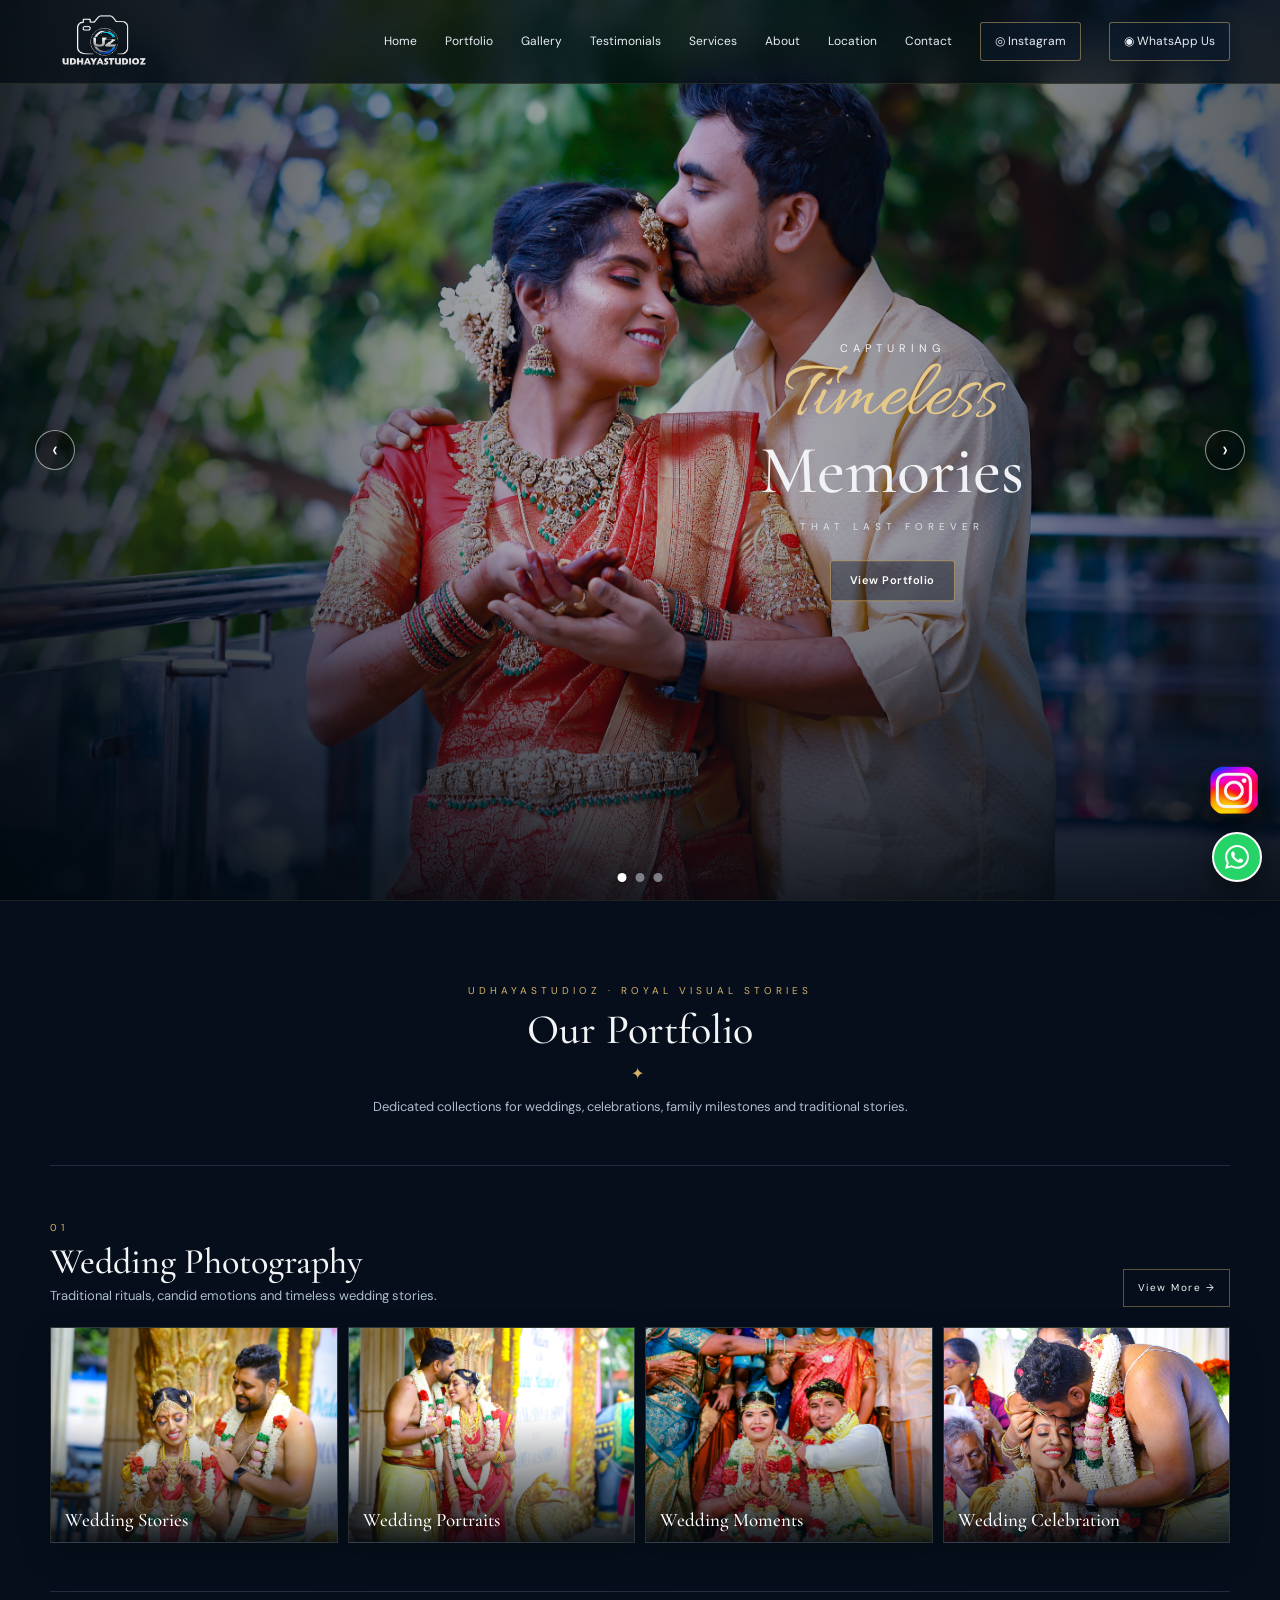
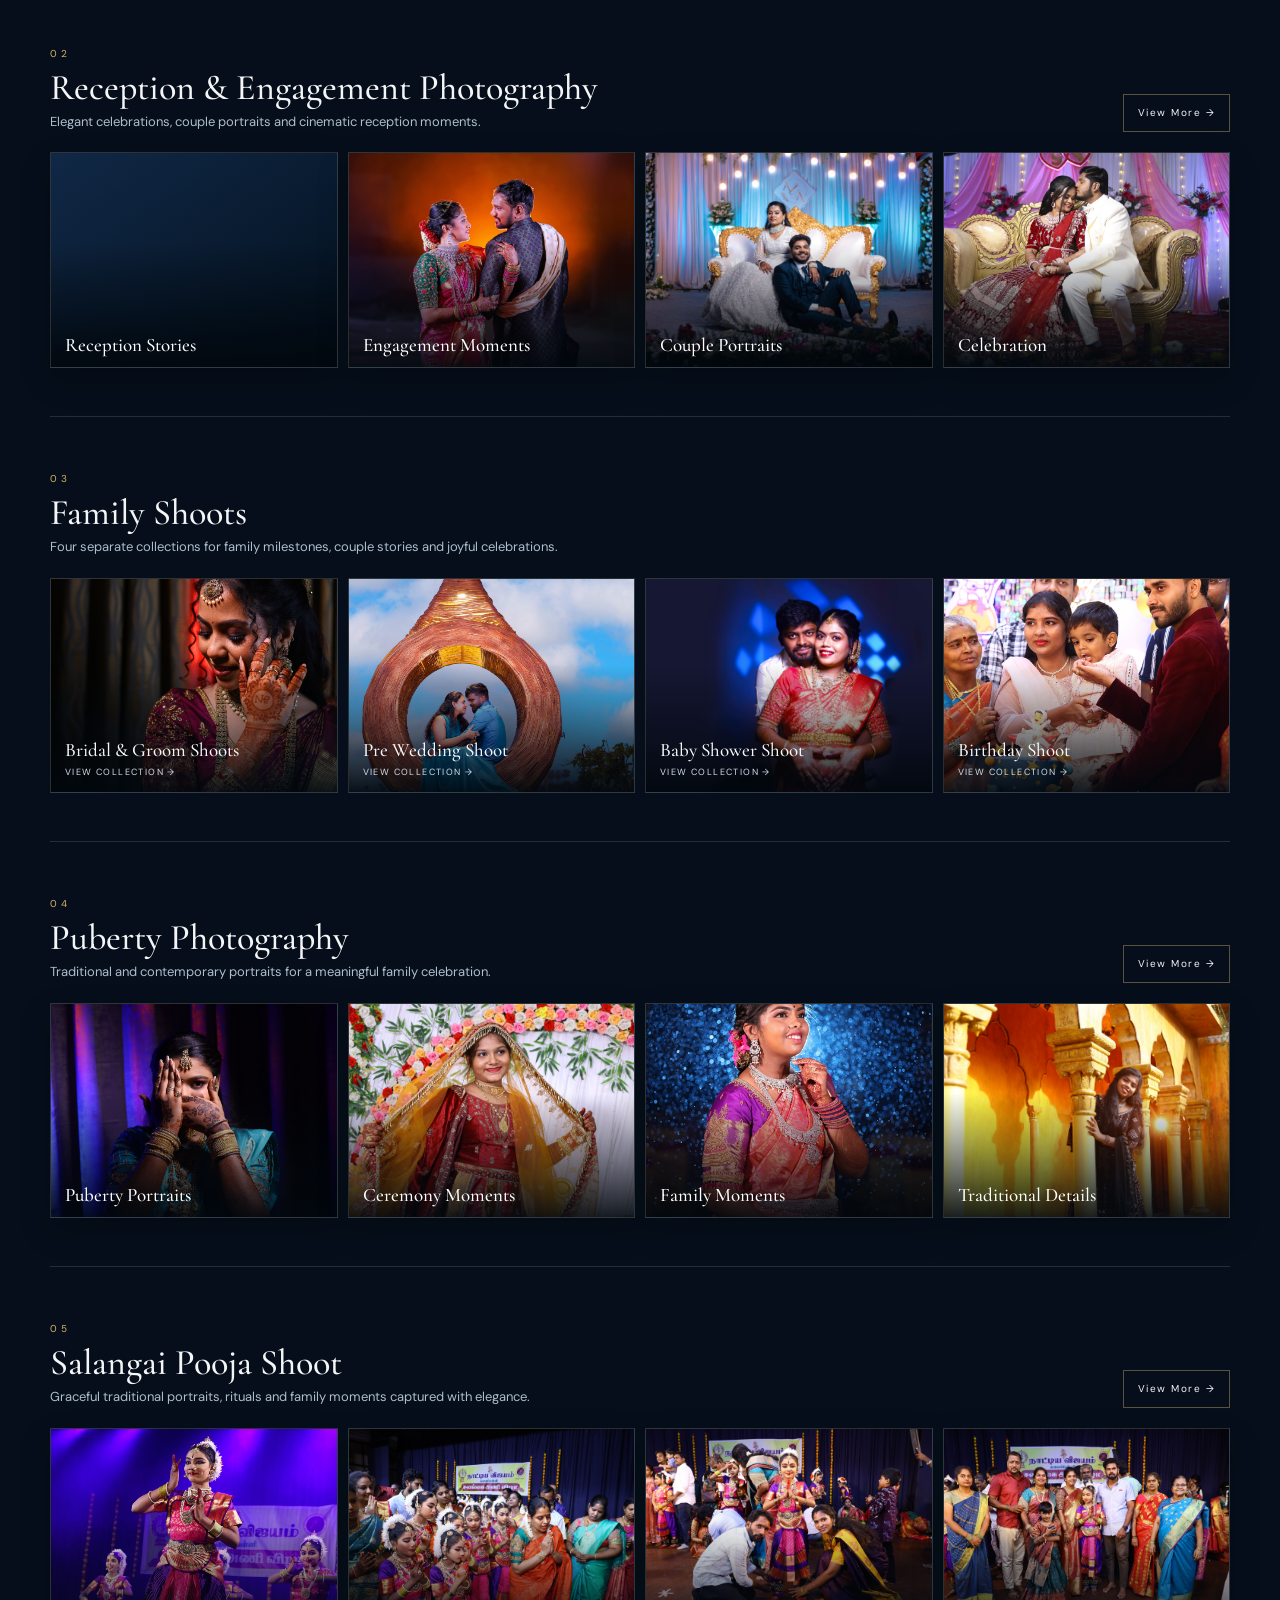
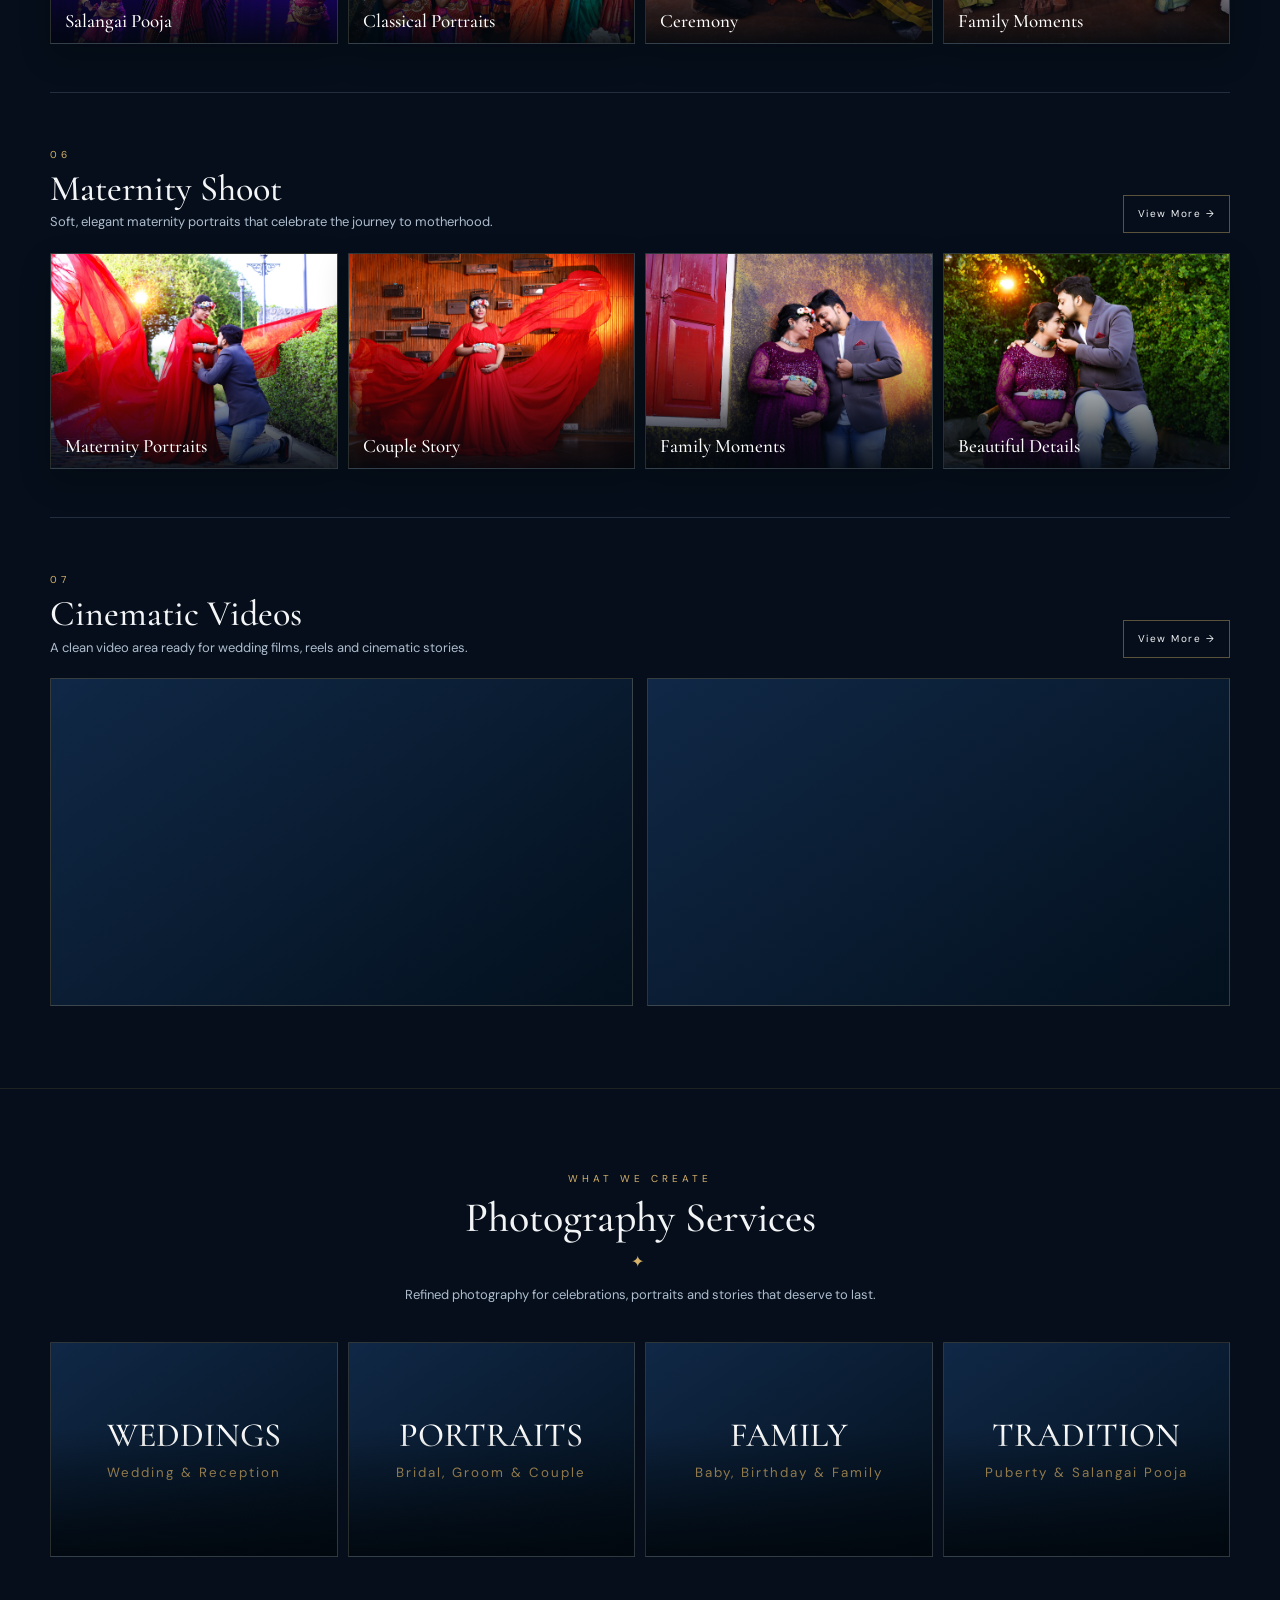
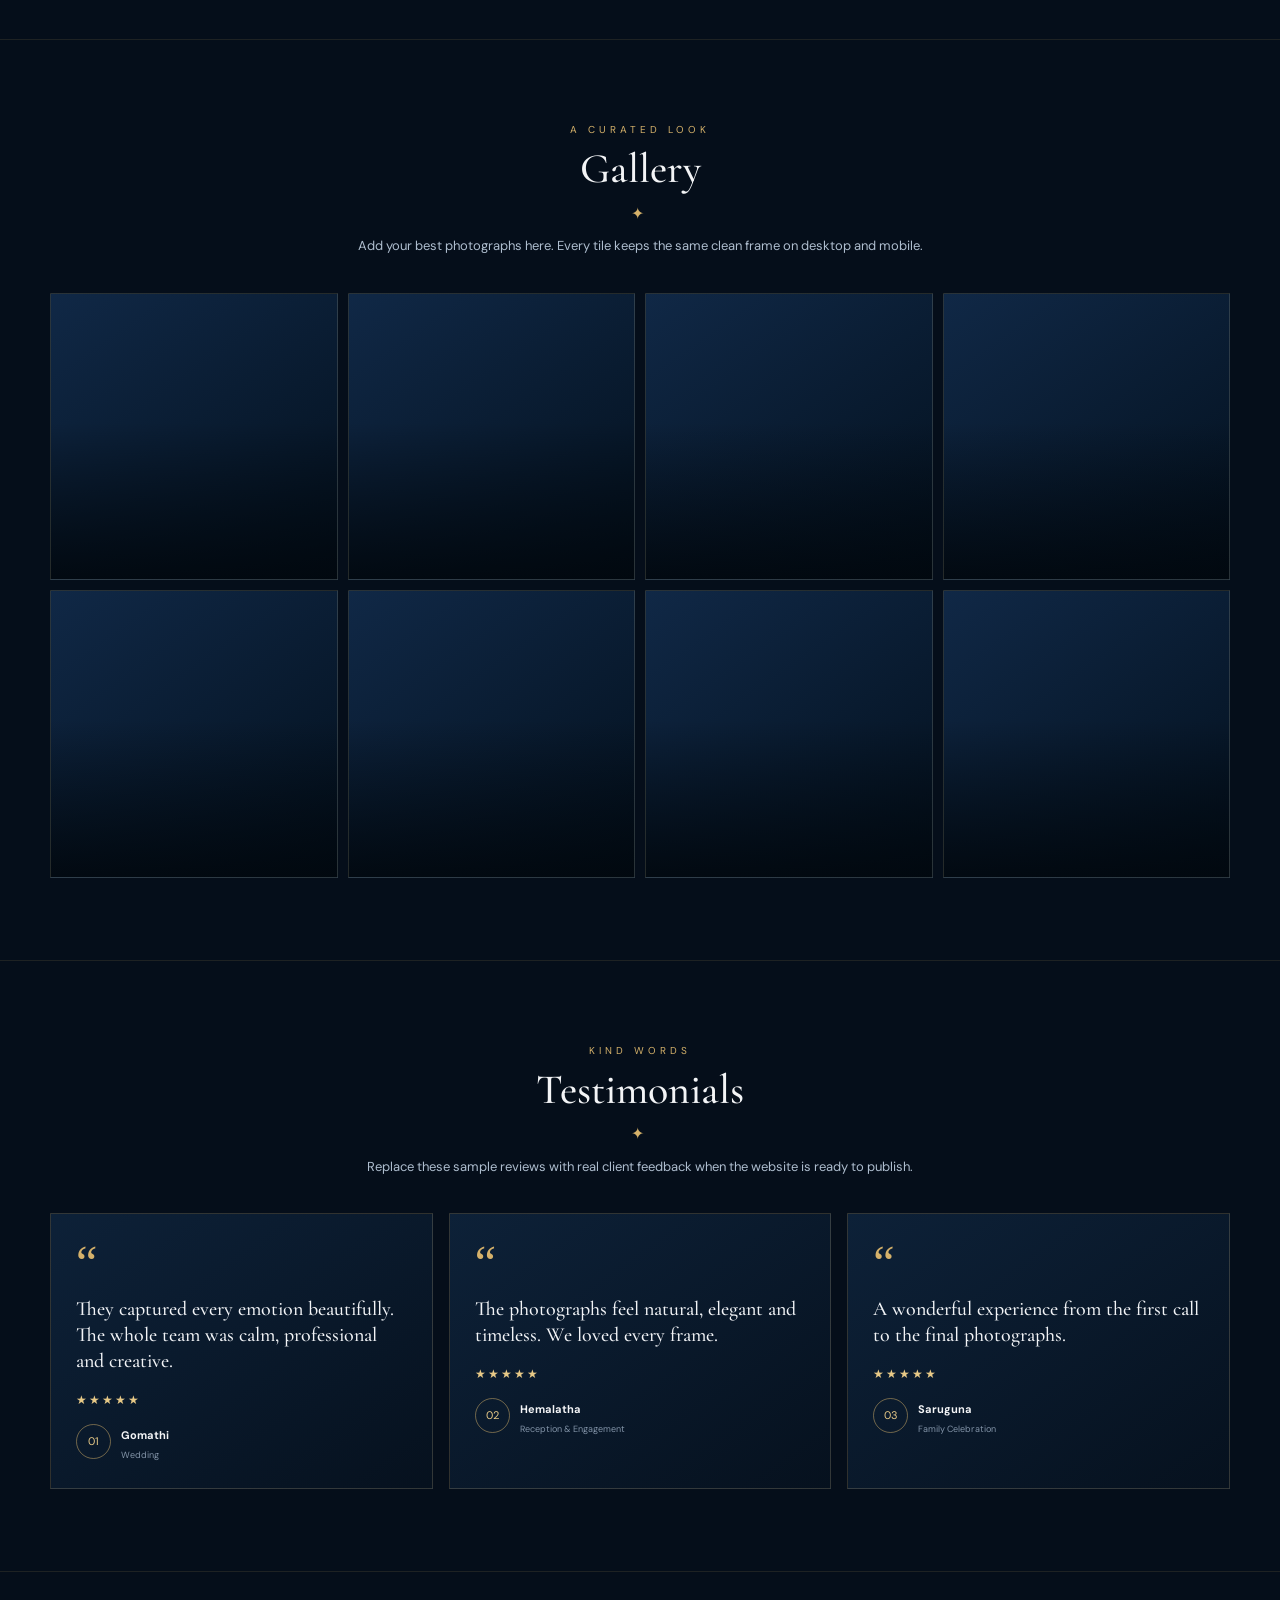
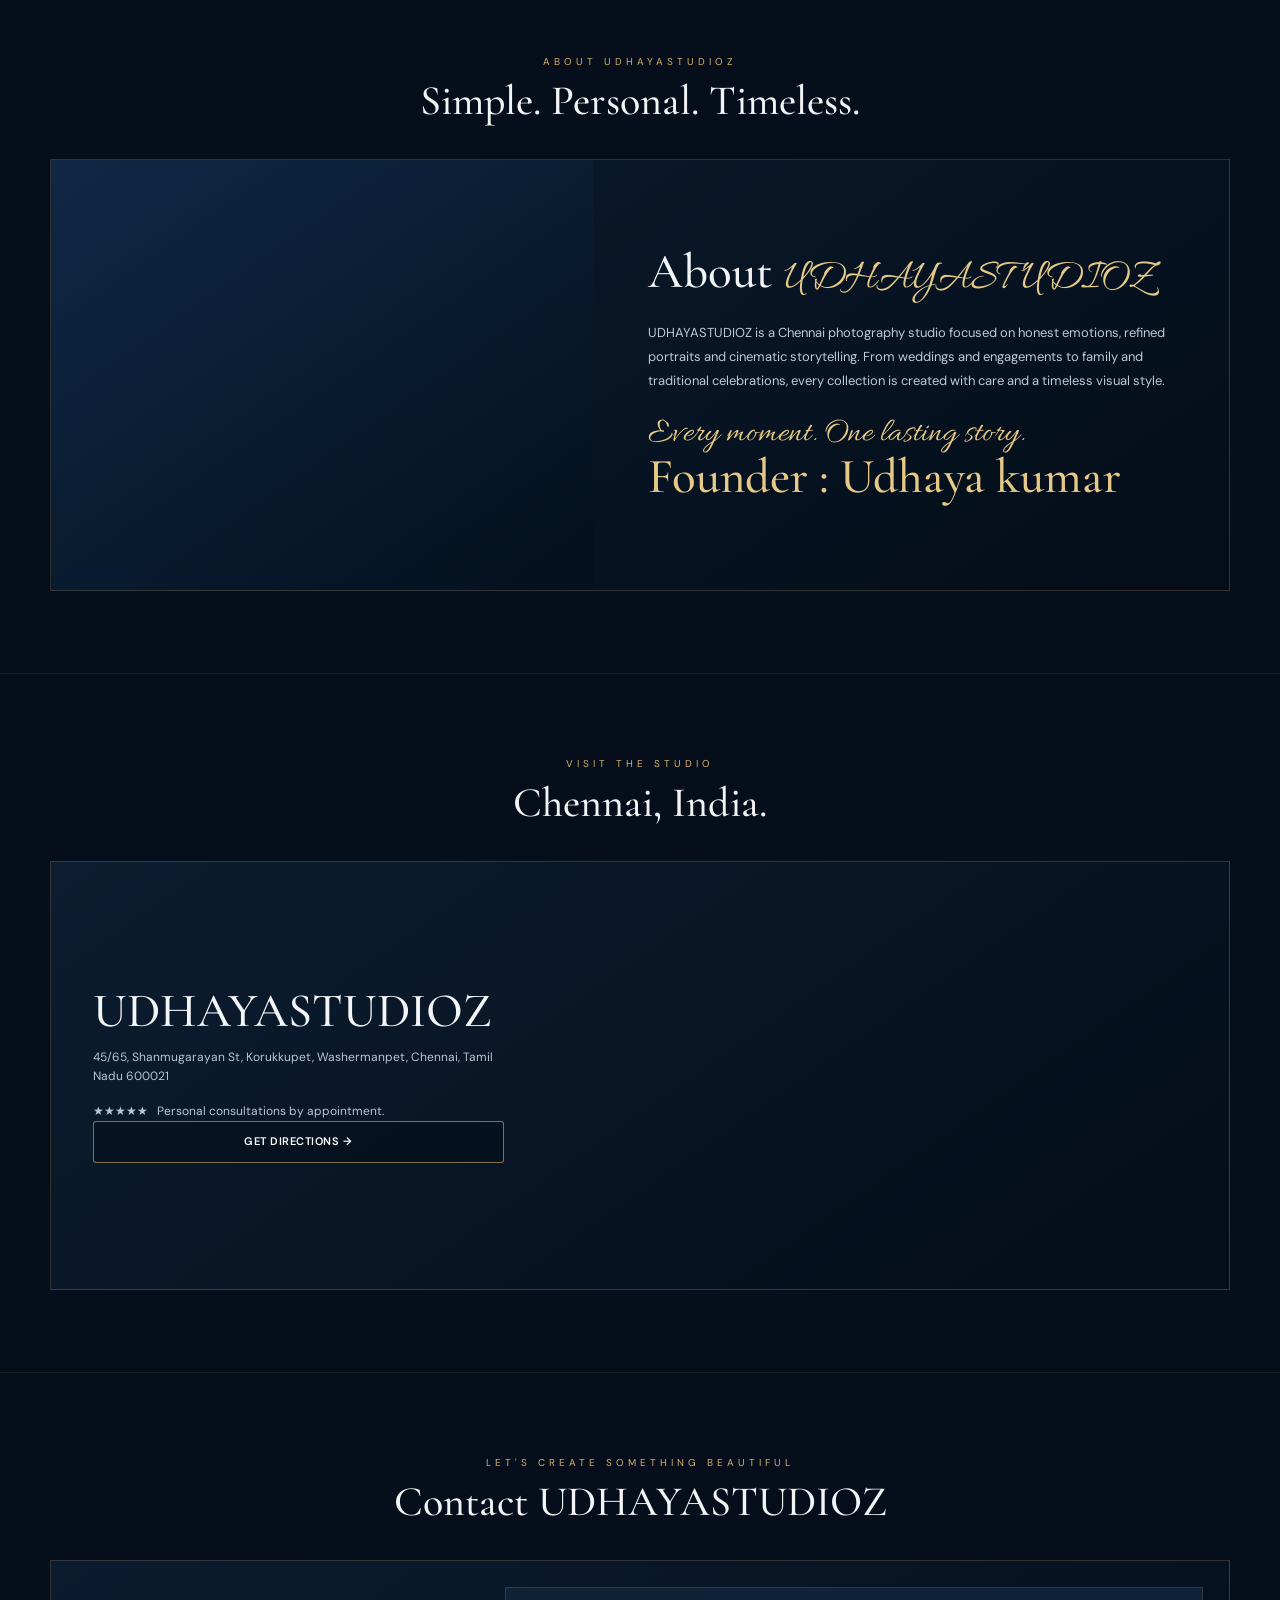
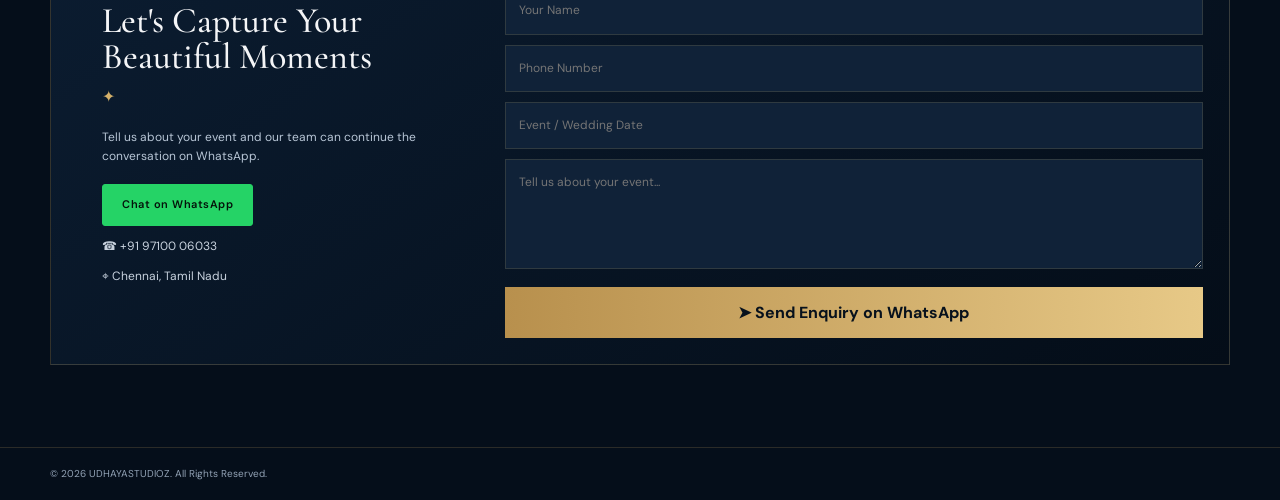
==== commit 7c19e935: "Update index.html" ====
--- a/index.html
+++ b/index.html
@@ -44,28 +44,10 @@
 
     </div>
 
-</div></div></section><section class="section" id="services"><div class="container"><div class="section-head"><div class="eyebrow">WHAT WE CREATE</div><h2>Photography Services</h2><div class="ornament">✦</div><p>Refined photography for celebrations, portraits and stories that deserve to last.</p></div><div class="family-grid"><div class="family-card"><div class="video-placeholder"><div><b>WEDDINGS</b><small>Wedding &amp; Reception</small></div></div></div><div class="family-card"><div class="video-placeholder"><div><b>PORTRAITS</b><small>Bridal, Groom &amp; Couple</small></div></div></div><div class="family-card"><div class="video-placeholder"><div><b>FAMILY</b><small>Baby, Birthday &amp; Family</small></div></div></div><div class="family-card"><div class="video-placeholder"><div><b>TRADITION</b><small>Puberty &amp; Salangai Pooja</small></div></div></div></div></div></section><section class="section" id="gallery"><div class="container"><div class="section-head"><div class="eyebrow">A CURATED LOOK</div><h2>Gallery</h2><div class="ornament">✦</div><p>Add your best photographs here. Every tile keeps the same clean frame on desktop and mobile.</p></div><div class="gallery-grid"><div class="gallery-card"><img class="portfolio-image" src="assets/images/gallery/01.jpg" alt="Gallery photograph 1" loading="lazy"></div><div class="gallery-card"><img class="portfolio-image" src="assets/images/gallery/02.jpg" alt="Gallery photograph 2" loading="lazy"></div><div class="gallery-card"><img class="portfolio-image" src="assets/images/gallery/03.jpg" alt="Gallery photograph 3" loading="lazy"></div><div class="gallery-card"><img class="portfolio-image" src="assets/images/gallery/04.jpg" alt="Gallery photograph 4" loading="lazy"></div><div class="gallery-card"><img class="portfolio-image" src="assets/images/gallery/05.jpg" alt="Gallery photograph 5" loading="lazy"></div><div class="gallery-card"><img class="portfolio-image" src="assets/images/gallery/06.jpg" alt="Gallery photograph 6" loading="lazy"></div><div class="gallery-card"><img class="portfolio-image" src="assets/images/gallery/07.jpg" alt="Gallery photograph 7" loading="lazy"></div><div class="gallery-card"><img class="portfolio-image" src="assets/images/gallery/08.jpg" alt="Gallery photograph 8" loading="lazy"></div></div></div></section><section class="section" id="testimonials"><div class="container"><div class="section-head"><div class="eyebrow">KIND WORDS</div><h2>Testimonials</h2><div class="ornament">✦</div><p>Replace these sample reviews with real client feedback when the website is ready to publish.</p></div><div class="testimonial-grid"><article class="testimonial"><div class="quote">“</div><p>They captured every emotion beautifully. The whole team was calm, professional and creative.</p><div class="stars">★★★★★</div><div class="client"><div class="avatar">01</div><div><b>Gomathi</b><small>Wedding</small></div></div></article><article class="testimonial"><div class="quote">“</div><p>The photographs feel natural, elegant and timeless. We loved every frame.</p><div class="stars">★★★★★</div><div class="client"><div class="avatar">02</div><div><b>Hemalatha</b><small>Reception & Engagement</small></div></div></article><article class="testimonial"><div class="quote">“</div><p>A wonderful experience from the first call to the final photographs.</p><div class="stars">★★★★★</div><div class="client"><div class="avatar">03</div><div><b>Saruguna</b><small>Family Celebration</small></div></div></article></div></div></section><section class="section" id="about"><div class="container"><div class="section-head"><div class="eyebrow">ABOUT UDHAYASTUDIOZ</div><h2>Simple. Personal. Timeless.</h2></div><div class="about-short"><div class="about-photo"><img class="" src="assets/images/about/about.jpg" alt="UDHAYASTUDIOZ studio photograph" loading="lazy"></div><div class="about-copy"><div><h2>About <em>UDHAYASTUDIOZ</em></h2><p>UDHAYASTUDIOZ is a Chennai photography studio focused on honest emotions, refined portraits and cinematic storytelling. From weddings and engagements to family and traditional celebrations, every collection is created with care and a timeless visual style.</p><div class="signature">Every moment. One lasting story.<h2> Founder : Udhaya kumar</h2></div></div></div></div></div></section><section class="section" id="location"><div class="container"><div class="section-head"><div class="eyebrow">VISIT THE STUDIO</div><h2>Chennai, India.</h2></div><div class="location-wrap"><div class="location-copy"><h2>UDHAYASTUDIOZ</h2><p>45/65, Shanmugarayan St, Korukkupet, Washermanpet, Chennai, Tamil Nadu 600021</p><div class="location-address">★★★★★ &nbsp; Personal consultations by appointment.</div><a class="btn" href="https://maps.app.goo.gl/b6aTrotEzVPuHtCt8" target="_blank" rel="noopener">GET DIRECTIONS →</a></div><div class="location-map"><iframe src="https://www.google.com/maps?q=45%2F65%20Shanmugarayan%20St%2C%20Korukkupet%2C%20Washermanpet%2C%20Chennai%2C%20Tamil%20Nadu%20600021&output=embed" loading="lazy" title="UDHAYASTUDIOZ studio location"></iframe></div></div></div></section><section class="section" id="contact"><div class="container"><div class="section-head"><div class="eyebrow">LET'S CREATE SOMETHING BEAUTIFUL</div><h2>Contact UDHAYASTUDIOZ</h2></div><div class="contact-wrap"><div class="contact-info"><h2>Let's Capture Your<br>Beautiful Moments</h2><div class="ornament">✦</div><p>Tell us about your event and our team can continue the conversation on WhatsApp.</p><a class="btn wa-btn" href="https://wa.me/919710006033" target="_blank">Chat on WhatsApp</a><div class="contact-row">☎ +91 97100 06033</div><div class="contact-row">⌖ Chennai, Tamil Nadu</div></div><form class="form" id="bookingForm"><div class="field"><input id="name" required placeholder="Your Name"></div><div class="field"><input id="phone" required placeholder="Phone Number"></div><div class="field"><input id="event" placeholder="Event / Wedding Date"></div><div class="field"><textarea id="message" required placeholder="Tell us about your event..."></textarea></div><button type="submit">➤ Send Enquiry on WhatsApp</button></form></div></div></section><footer><div class="container footerin"><div class="footer00000000000000000000000-brand"><img src="images/udhayastudioz-logo.png" alt="UDHAYASTUDIOZ logo"><span>© 2026 UDHAYASTUDIOZ. All Rights Reserved.</span></div><div class="social"><a href="https://www.instagram.com/udhayastudioz"
-   target="_blank"
-   rel="noopener"
-   aria-label="Instagram"
-   class="instagram-link">
-
-    <svg class="instagram-icon"
-         viewBox="0 0 24 24"
-         fill="none"
-         xmlns="http://www.w3.org/2000/svg">
-
-        <rect x="3" y="3" width="18" height="18" rx="5"
-              stroke="currentColor"
-              stroke-width="2"/>
-
-        <circle cx="12" cy="12" r="4"
-                stroke="currentColor"
-                stroke-width="2"/>
-
-        <circle cx="17.5" cy="6.5" r="1.2"
-                fill="currentColor"/>
-    </svg>
-
-    <span>Instagram</span>
-</a></div></div></footer><a class="float-ig" href="https://www.instagram.com/udhayastudioz" target="_blank" rel="noopener" aria-label="Instagram">◎</a><a class="float-wa" href="https://wa.me/919710006033" target="_blank" rel="noopener" aria-label="WhatsApp"><svg viewBox="0 0 24 24"><path d="M20.5 3.5A11.9 11.9 0 0 0 12.05 0C5.48 0 .14 5.34.14 11.91c0 2.1.55 4.15 1.59 5.96L.05 24l6.27-1.64a11.9 11.9 0 0 0 5.73 1.46h.01c6.56 0 11.9-5.34 11.9-11.91 0-3.18-1.23-6.17-3.46-8.41ZM12.06 21.8h-.01a9.87 9.87 0 0 1-5.03-1.38l-.36-.21-3.72.97.99-3.63-.23-.37a9.88 9.88 0 1 1 8.36 4.62Zm5.42-7.39c-.3-.15-1.76-.87-2.03-.97-.27-.1-.47-.15-.67.15-.2.3-.77.97-.94 1.17-.17.2-.35.22-.65.07-.3-.15-1.25-.46-2.38-1.46-.88-.78-1.48-1.74-1.65-2.03-.17-.3-.02-.46.13-.61.14-.14.3-.35.45-.52.15-.17.2-.3.3-.5.1-.2.05-.37-.02-.52-.07-.15-.67-1.61-.92-2.2-.24-.58-.49-.5-.67-.51h-.57c-.2 0-.52.07-.79.37-.27.3-1.04 1.02-1.04 2.49s1.07 2.89 1.22 3.09c.15.2 2.1 3.2 5.08 4.49.71.31 1.26.49 1.69.63.71.23 1.36.2 1.87.12.57-.09 1.76-.72 2.01-1.42.25-.7.25-1.3.17-1.42-.07-.12-.27-.2-.57-.35Z"/></svg></a><div class="lightbox" id="lightbox"><button class="lb-close">×</button><button class="lb-prev">‹</button><img id="lbImg" alt="Fullscreen photo"><button class="lb-next">›</button></div><script src="js/site.js"></script><script>document.querySelectorAll('img').forEach(img=>img.addEventListener('error',()=>{img.style.opacity='0';img.parentElement?.setAttribute('data-missing-image','Add your image here')}));const logo=document.querySelector('.brand img');if(logo)logo.addEventListener('error',()=>{logo.style.display='none';document.querySelector('.brand-fallback').style.display='block'});</script></body></html>
+</div></div></section><section class="section" id="services"><div class="container"><div class="section-head"><div class="eyebrow">WHAT WE CREATE</div><h2>Photography Services</h2><div class="ornament">✦</div><p>Refined photography for celebrations, portraits and stories that deserve to last.</p></div><div class="family-grid"><div class="family-card"><div class="video-placeholder"><div><b>WEDDINGS</b><small>Wedding &amp; Reception</small></div></div></div><div class="family-card"><div class="video-placeholder"><div><b>PORTRAITS</b><small>Bridal, Groom &amp; Couple</small></div></div></div><div class="family-card"><div class="video-placeholder"><div><b>FAMILY</b><small>Baby, Birthday &amp; Family</small></div></div></div><div class="family-card"><div class="video-placeholder"><div><b>TRADITION</b><small>Puberty &amp; Salangai Pooja</small></div></div></div></div></div></section><section class="section" id="gallery"><div class="container"><div class="section-head"><div class="eyebrow">A CURATED LOOK</div><h2>Gallery</h2><div class="ornament">✦</div><p>Add your best photographs here. Every tile keeps the same clean frame on desktop and mobile.</p></div><div class="gallery-grid"><div class="gallery-card"><img class="portfolio-image" src="assets/images/gallery/01.jpg" alt="Gallery photograph 1" loading="lazy"></div><div class="gallery-card"><img class="portfolio-image" src="assets/images/gallery/02.jpg" alt="Gallery photograph 2" loading="lazy"></div><div class="gallery-card"><img class="portfolio-image" src="assets/images/gallery/03.jpg" alt="Gallery photograph 3" loading="lazy"></div><div class="gallery-card"><img class="portfolio-image" src="assets/images/gallery/04.jpg" alt="Gallery photograph 4" loading="lazy"></div><div class="gallery-card"><img class="portfolio-image" src="assets/images/gallery/05.jpg" alt="Gallery photograph 5" loading="lazy"></div><div class="gallery-card"><img class="portfolio-image" src="assets/images/gallery/06.jpg" alt="Gallery photograph 6" loading="lazy"></div><div class="gallery-card"><img class="portfolio-image" src="assets/images/gallery/07.jpg" alt="Gallery photograph 7" loading="lazy"></div><div class="gallery-card"><img class="portfolio-image" src="assets/images/gallery/08.jpg" alt="Gallery photograph 8" loading="lazy"></div></div></div></section><section class="section" id="testimonials"><div class="container"><div class="section-head"><div class="eyebrow">KIND WORDS</div><h2>Testimonials</h2><div class="ornament">✦</div><p>Replace these sample reviews with real client feedback when the website is ready to publish.</p></div><div class="testimonial-grid"><article class="testimonial"><div class="quote">“</div><p>They captured every emotion beautifully. The whole team was calm, professional and creative.</p><div class="stars">★★★★★</div><div class="client"><div class="avatar">01</div><div><b>Gomathi</b><small>Wedding</small></div></div></article><article class="testimonial"><div class="quote">“</div><p>The photographs feel natural, elegant and timeless. We loved every frame.</p><div class="stars">★★★★★</div><div class="client"><div class="avatar">02</div><div><b>Hemalatha</b><small>Reception & Engagement</small></div></div></article><article class="testimonial"><div class="quote">“</div><p>A wonderful experience from the first call to the final photographs.</p><div class="stars">★★★★★</div><div class="client"><div class="avatar">03</div><div><b>Saruguna</b><small>Family Celebration</small></div></div></article></div></div></section><section class="section" id="about"><div class="container"><div class="section-head"><div class="eyebrow">ABOUT UDHAYASTUDIOZ</div><h2>Simple. Personal. Timeless.</h2></div><div class="about-short"><div class="about-photo"><img class="" src="assets/images/about/about.jpg" alt="UDHAYASTUDIOZ studio photograph" loading="lazy"></div><div class="about-copy"><div><h2>About <em>UDHAYASTUDIOZ</em></h2><p>UDHAYASTUDIOZ is a Chennai photography studio focused on honest emotions, refined portraits and cinematic storytelling. From weddings and engagements to family and traditional celebrations, every collection is created with care and a timeless visual style.</p><div class="signature">Every moment. One lasting story.<h2> Founder : Udhaya kumar</h2></div></div></div></div></div></section><section class="section" id="location"><div class="container"><div class="section-head"><div class="eyebrow">VISIT THE STUDIO</div><h2>Chennai, India.</h2></div><div class="location-wrap"><div class="location-copy"><h2>UDHAYASTUDIOZ</h2><p>45/65, Shanmugarayan St, Korukkupet, Washermanpet, Chennai, Tamil Nadu 600021</p><div class="location-address">★★★★★ &nbsp; Personal consultations by appointment.</div><a class="btn" href="https://maps.app.goo.gl/b6aTrotEzVPuHtCt8" target="_blank" rel="noopener">GET DIRECTIONS →</a></div><div class="location-map"><iframe src="https://www.google.com/maps?q=45%2F65%20Shanmugarayan%20St%2C%20Korukkupet%2C%20Washermanpet%2C%20Chennai%2C%20Tamil%20Nadu%20600021&output=embed" loading="lazy" title="UDHAYASTUDIOZ studio location"></iframe></div></div></div></section><section class="section" id="contact"><div class="container"><div class="section-head"><div class="eyebrow">LET'S CREATE SOMETHING BEAUTIFUL</div><h2>Contact UDHAYASTUDIOZ</h2></div><div class="contact-wrap"><div class="contact-info"><h2>Let's Capture Your<br>Beautiful Moments</h2><div class="ornament">✦</div><p>Tell us about your event and our team can continue the conversation on WhatsApp.</p><a class="btn wa-btn" href="https://wa.me/919710006033" target="_blank">Chat on WhatsApp</a><div class="contact-row">☎ +91 97100 06033</div><div class="contact-row">⌖ Chennai, Tamil Nadu</div></div><form class="form" id="bookingForm"><div class="field"><input id="name" required placeholder="Your Name"></div><div class="field"><input id="phone" required placeholder="Phone Number"></div><div class="field"><input id="event" placeholder="Event / Wedding Date"></div><div class="field"><textarea id="message" required placeholder="Tell us about your event..."></textarea></div><button type="submit">➤ Send Enquiry on WhatsApp</button></form></div></div></section><footer>
+  <div class="container footerin">
+    <div class="footer-brand">
+      <span>© 2026 UDHAYASTUDIOZ. All Rights Reserved.</span>
+    </div>
+  </div>
+</footer><a class="float-ig" href="https://www.instagram.com/udhayastudioz" target="_blank" rel="noopener" aria-label="Instagram">◎</a><a class="float-wa" href="https://wa.me/919710006033" target="_blank" rel="noopener" aria-label="WhatsApp"><svg viewBox="0 0 24 24"><path d="M20.5 3.5A11.9 11.9 0 0 0 12.05 0C5.48 0 .14 5.34.14 11.91c0 2.1.55 4.15 1.59 5.96L.05 24l6.27-1.64a11.9 11.9 0 0 0 5.73 1.46h.01c6.56 0 11.9-5.34 11.9-11.91 0-3.18-1.23-6.17-3.46-8.41ZM12.06 21.8h-.01a9.87 9.87 0 0 1-5.03-1.38l-.36-.21-3.72.97.99-3.63-.23-.37a9.88 9.88 0 1 1 8.36 4.62Zm5.42-7.39c-.3-.15-1.76-.87-2.03-.97-.27-.1-.47-.15-.67.15-.2.3-.77.97-.94 1.17-.17.2-.35.22-.65.07-.3-.15-1.25-.46-2.38-1.46-.88-.78-1.48-1.74-1.65-2.03-.17-.3-.02-.46.13-.61.14-.14.3-.35.45-.52.15-.17.2-.3.3-.5.1-.2.05-.37-.02-.52-.07-.15-.67-1.61-.92-2.2-.24-.58-.49-.5-.67-.51h-.57c-.2 0-.52.07-.79.37-.27.3-1.04 1.02-1.04 2.49s1.07 2.89 1.22 3.09c.15.2 2.1 3.2 5.08 4.49.71.31 1.26.49 1.69.63.71.23 1.36.2 1.87.12.57-.09 1.76-.72 2.01-1.42.25-.7.25-1.3.17-1.42-.07-.12-.27-.2-.57-.35Z"/></svg></a><div class="lightbox" id="lightbox"><button class="lb-close">×</button><button class="lb-prev">‹</button><img id="lbImg" alt="Fullscreen photo"><button class="lb-next">›</button></div><script src="js/site.js"></script><script>document.querySelectorAll('img').forEach(img=>img.addEventListener('error',()=>{img.style.opacity='0';img.parentElement?.setAttribute('data-missing-image','Add your image here')}));const logo=document.querySelector('.brand img');if(logo)logo.addEventListener('error',()=>{logo.style.display='none';document.querySelector('.brand-fallback').style.display='block'});</script></body></html>
--- a/css/style.css
+++ b/css/style.css
@@ -65,5 +65,162 @@
     content: none !important;
 }
 
-
-
+/* =========================================
+   MOBILE FIX — ABOUT US + LOCATION / MAP
+   Desktop styles remain unchanged
+========================================= */
+
+@media screen and (max-width: 768px) {
+
+  /* Prevent horizontal overflow inside these sections */
+  #about,
+  .about-section,
+  #location,
+  .location-section,
+  .map-section,
+  .contact-location {
+    width: 100%;
+    max-width: 100%;
+    min-width: 0;
+    box-sizing: border-box;
+    overflow-x: clip;
+  }
+
+  #about *,
+  .about-section *,
+  #location *,
+  .location-section *,
+  .map-section *,
+  .contact-location * {
+    box-sizing: border-box;
+    max-width: 100%;
+  }
+
+  /* About Us headings: allow text to fit the screen */
+  #about h1,
+  #about h2,
+  #about h3,
+  .about-section h1,
+  .about-section h2,
+  .about-section h3 {
+    max-width: 100%;
+    overflow-wrap: anywhere;
+    white-space: normal;
+    line-height: 1.2;
+  }
+
+  /* Large cursive / decorative About Us text */
+  #about .script-text,
+  #about .about-script,
+  #about .about-title,
+  .about-section .script-text,
+  .about-section .about-script,
+  .about-section .about-title {
+    font-size: clamp(25px, 7vw, 42px);
+    line-height: 1.35;
+    white-space: normal;
+    overflow-wrap: anywhere;
+  }
+
+  /* About Us paragraph spacing and readability */
+  #about p,
+  .about-section p {
+    max-width: 100%;
+    font-size: 16px;
+    line-height: 1.8;
+    overflow-wrap: anywhere;
+  }
+
+  /* Location heading and address */
+  #location h1,
+  #location h2,
+  #location h3,
+  .location-section h1,
+  .location-section h2,
+  .location-section h3,
+  .map-section h1,
+  .map-section h2,
+  .map-section h3,
+  .contact-location h1,
+  .contact-location h2,
+  .contact-location h3 {
+    font-size: clamp(25px, 7vw, 36px);
+    line-height: 1.25;
+    white-space: normal;
+    overflow-wrap: anywhere;
+  }
+
+  #location p,
+  .location-section p,
+  .map-section p,
+  .contact-location p {
+    overflow-wrap: anywhere;
+    word-break: normal;
+    line-height: 1.65;
+  }
+
+  /* Keep the map and its container within the phone width */
+  #location iframe,
+  .location-section iframe,
+  .map-section iframe,
+  .contact-location iframe {
+    display: block;
+    width: 100% !important;
+    max-width: 100% !important;
+    border: 0;
+  }
+
+  #location .map-container,
+  .location-section .map-container,
+  .map-section .map-container,
+  .contact-location .map-container {
+    width: 100%;
+    max-width: 100%;
+    min-width: 0;
+    overflow: hidden;
+  }
+
+  /* Stop fixed-width cards from extending off-screen */
+  #location .location-card,
+  .location-section .location-card,
+  .map-section .location-card,
+  .contact-location .location-card {
+    width: 100%;
+    max-width: 100%;
+    min-width: 0;
+  }
+
+}
+
+/* Founder name — mobile only */
+@media screen and (max-width: 768px) {
+  .signature h2 {
+    font-size: 28px !important;
+    line-height: 1.3 !important;
+    overflow-wrap: break-word;
+  }
+}
+
+/* MOBILE HERO IMAGE CROP — desktop unchanged */
+@media screen and (max-width: 700px) {
+  /* Hero 2: bring the couple into the centre */
+  .hero .slide:nth-child(2) img {
+    width: 100%;
+    height: 100%;
+    object-fit: cover;
+    object-position: 38% 40% !important;
+  }
+
+  /* Hero 3: centre the main subject */
+  .hero .slide:nth-child(3) img {
+    width: 100%;
+    height: 100%;
+    object-fit: cover;
+    object-position: 48% 45% !important;
+  }
+}
+
+
+
+
+
